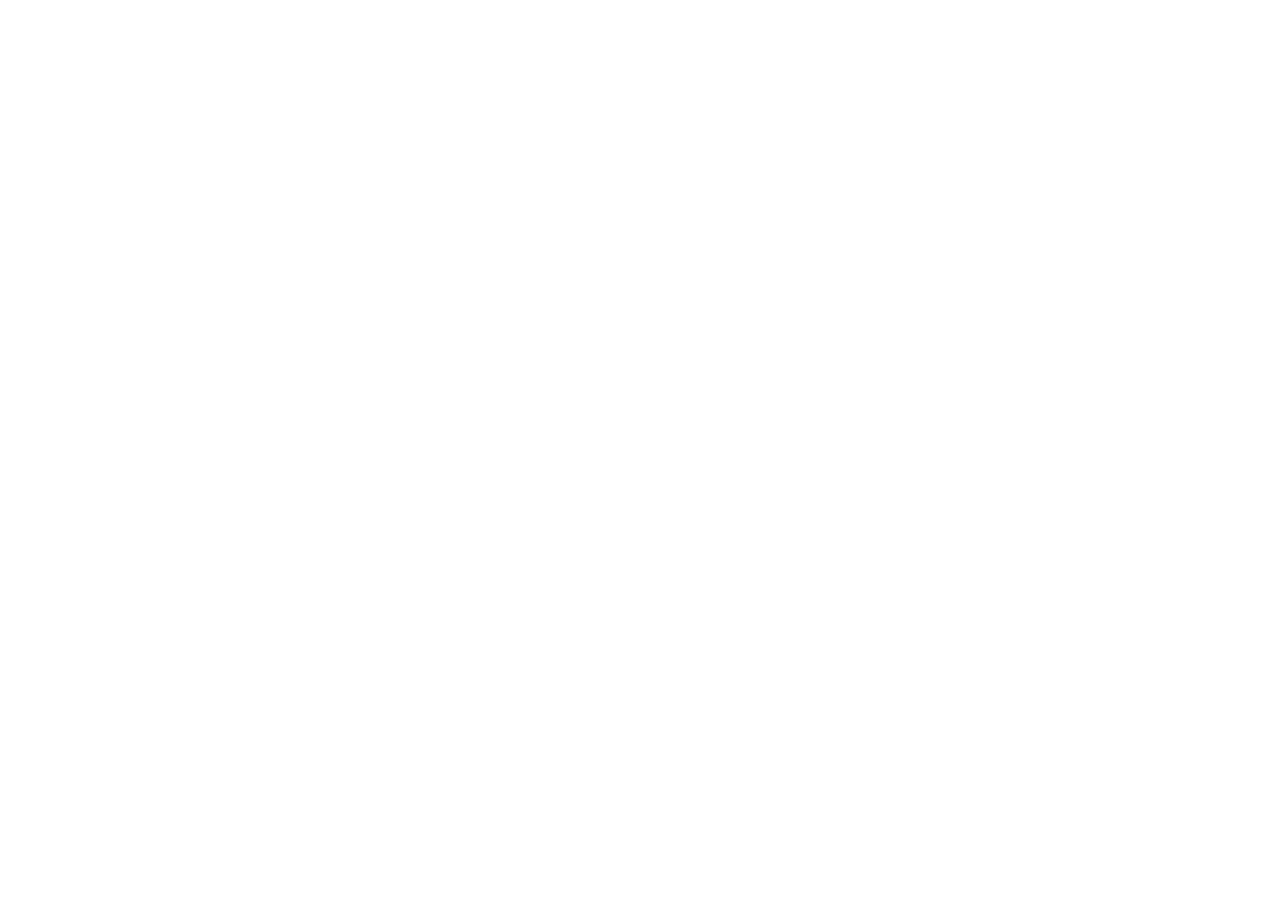
==== index.html @ ca71c36a "first att" ====
<!DOCTYPE html>
<html lang="en">
<head>
    <meta charset="UTF-8">
    <meta http-equiv="X-UA-Compatible" content="IE=edge">
    <meta name="viewport" content="width=device-width, initial-scale=1.0">
    <title>Document</title>
</head>
<body>
    
</body>
</html>
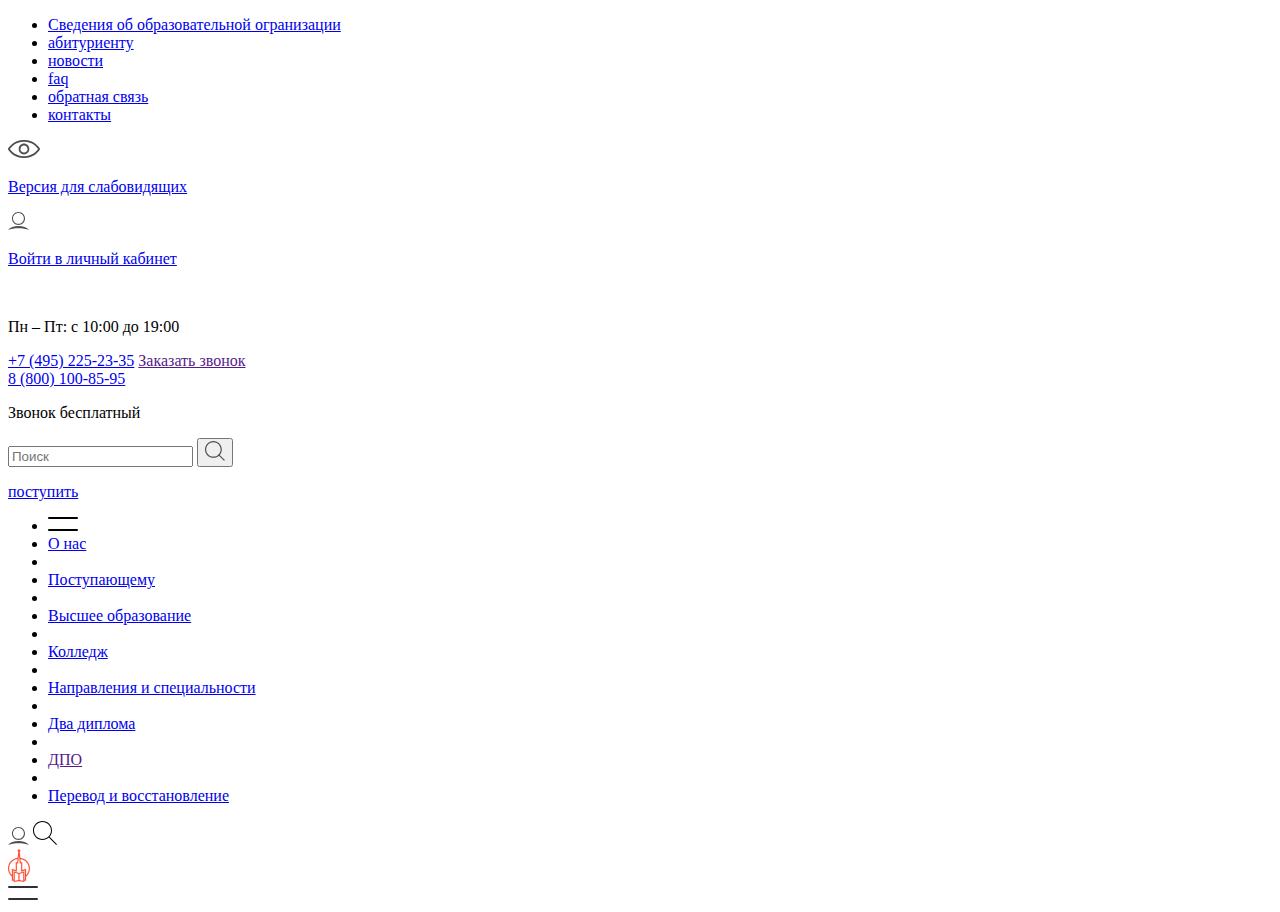
==== commit 9bd99801: "header of lev" ====
--- a/index.html
+++ b/index.html
@@ -1,12 +1,243 @@
 <!DOCTYPE html>
-<html lang="en">
-<head>
-    <meta charset="UTF-8">
-    <meta http-equiv="X-UA-Compatible" content="IE=edge">
-    <meta name="viewport" content="width=device-width, initial-scale=1.0">
-    <title>Document</title>
+<html lang="ru">
+    <head>
+    <meta charset="UTF-8" />
+    <base href="https://moi.edu.ru/" />
+    <meta name="format-detection" content="telephone=no" />
+    <meta http-equiv="X-UA-Compatible" content="IE=Edge">
+    <meta id="viewport" name="viewport" content="width=device-width, initial-scale=1.0">
+    <title>Главная_v2</title>
+    
+    
+    
+    
+    <link rel="stylesheet" href="https://cdn.synergy.ru/libs/bootstrap/bootstrap-4.5.2.min.css">
+    <link rel="stylesheet" href="https://cdn.synergy.ru/libs/fancybox/jquery.fancybox-3.5.7.min.css" />
+    <link rel="stylesheet" href="https://cdn.synergy.ru/libs/swiper/swiper-5.4.5.min.css" />
+    
+    <link rel="shortcut icon" type="image/png" href="assets/template/images/favicon.png" />
+    <link rel="shortcut icon" type="image/x-icon" href="assets/template/images/favicon.ico" />
+    
+    <link href="assets/template/v2/css/PTSans/stylesheet.css" rel="stylesheet">
+
+    <!--<link rel="stylesheet" href="assets/template/v2/bvi/bvi.min.css">-->
+    <link rel="stylesheet" href="assets/template/stylesheets/bvi.min.css?ver=1309" type="text/css" />
+    
+    <link rel="stylesheet" href="assets/template/v2/css/styles.css">
+    <link rel="stylesheet" href="assets/template/v2/css/responsive.css">
+    
+    <meta name="yandex-verification" content="06aded32ac8b2ea3" />
+    <meta name="facebook-domain-verification" content="cna2yokd0m291h0sfp21q0v42m8prp" />
+    
+    <!-- Google Tag Manager -->
+    <script>
+        (function(w,d,s,l,i){w[l]=w[l]||[];w[l].push({'gtm.start':new Date().getTime(),event:'gtm.js'});
+        var f=d.getElementsByTagName(s)[0],j=d.createElement(s),dl=l!='dataLayer'?'&l='+l:'';
+        j.async=true;j.src='https://www.googletagmanager.com/gtm.js?id='+i+dl;
+        f.parentNode.insertBefore(j,f);})(window,document,'script','dataLayer','GTM-N5XRLZ');
+    </script>
+    <!-- End Google Tag Manager -->
 </head>
-<body>
-    
-</body>
-</html>+    <body class="no-gtm">
+        <div class="wrapper">
+            <header class="header">
+    <div class="header__top">
+        <div class="container">
+            <div class="header__top-navbar">
+                
+                <ul class="menu">
+    <li><a href="sveden">Сведения об образовательной огранизации</a></li>
+    <li><a href="abitur">абитуриенту</a></li>
+    <li><a href="ob-institute/novosti/">новости</a></li>
+    <li><a href="ob-institute/vopros-otvet-(faq)/">faq</a></li>
+    <li><a href="mailto:pk@moi.edu.ru">обратная связь</a></li>
+    <li><a href="ob-institute/kontaktyi/">контакты</a></li>
+</ul>
+                
+                <div class="options">
+                    <a href="#" class="header__top-version bvi-panel-open header__eye"> 
+                        <div class="icon">
+                            <svg width="32" height="18" viewBox="0 0 32 18" fill="none"
+                                 xmlns="http://www.w3.org/2000/svg">
+                                <path d="M16 0C4.88604 0 0.299733 8.217 0.109867 8.56656C-0.0366222 8.83656 -0.0366222 9.16344 0.109867 9.43308C0.299733 9.783 4.88604 18 16 18C27.114 18 31.7003 9.783 31.8901 9.43344C32.0366 9.16344 32.0366 8.83656 31.8901 8.56692C31.7003 8.217 27.114 0 16 0ZM16 16.2C7.25938 16.2 2.99876 10.6402 1.93458 9.00432C3.00196 7.39296 7.33369 1.8 16 1.8C24.7388 1.8 28.9998 7.35768 30.0654 8.99604C28.9973 10.6078 24.6656 16.2 16 16.2Z"
+                                      fill="#4F4F4F"/>
+                                <path d="M15.9993 3.6001C13.0585 3.6001 10.666 6.02254 10.666 9.0001C10.666 11.9777 13.0585 14.4001 15.9993 14.4001C18.9401 14.4001 21.3327 11.9777 21.3327 9.0001C21.3327 6.02254 18.9401 3.6001 15.9993 3.6001ZM15.9993 12.6001C14.0388 12.6001 12.4438 10.9851 12.4438 9.0001C12.4438 7.01506 14.0388 5.4001 15.9993 5.4001C17.9599 5.4001 19.5549 7.01506 19.5549 9.0001C19.5549 10.9851 17.9599 12.6001 15.9993 12.6001Z"
+                                      fill="#4F4F4F"/>
+                            </svg>
+                        </div>
+                        <p class="text">
+                            Версия для слабовидящих
+                        </p>
+                    </a>
+                    <div class="menu-li"></div>
+                    <a href="https://lms.moi.edu.ru/" target="_blank" class="header__top-lk_cabinet">
+                        <div class="icon">
+                            <svg width="21" height="18" viewBox="0 0 21 18" fill="none"
+                                 xmlns="http://www.w3.org/2000/svg">
+                                <path fill-rule="evenodd" clip-rule="evenodd"
+                                      d="M10.5001 12.9789C14.1041 12.9789 17.0257 10.0735 17.0257 6.48945C17.0257 2.90543 14.1041 0 10.5001 0C6.89619 0 3.97461 2.90543 3.97461 6.48945C3.97461 10.0735 6.89619 12.9789 10.5001 12.9789ZM10.4382 11.8158C13.4415 11.8158 15.8761 9.39456 15.8761 6.40788C15.8761 3.42119 13.4415 1 10.4382 1C7.4349 1 5.00024 3.42119 5.00024 6.40788C5.00024 9.39456 7.4349 11.8158 10.4382 11.8158Z"
+                                      fill="#4F4F4F"/>
+                                <path fill-rule="evenodd" clip-rule="evenodd"
+                                      d="M21 18.0001C18.1625 16.8916 14.4993 16.2237 10.5 16.2237C6.50068 16.2237 2.83748 16.8916 0 18.0001C2.03169 15.6524 5.97208 14.0605 10.5 14.0605C15.0279 14.0605 18.9683 15.6524 21 18.0001Z"
+                                      fill="#4F4F4F"/>
+                            </svg>
+                        </div>
+                        <p class="text">
+                            Войти в личный кабинет
+                        </p>
+                    </a>
+                </div>
+            </div>
+        </div>
+    </div>
+
+    <div class="header__middle">
+        <div class="container">
+            <div class="header__middle-navbar">
+                <div class="header__middle-logo">
+                    <a href="/"><img src="assets/template/v2/img/header/logo.svg" alt=""></a>
+                </div>
+                <div class="header__middle-time">
+                    <p class="text">Пн – Пт: с 10:00 до 19:00</p>
+                </div>
+                <div class="header__middle-phones">
+                    <div class="header__middle-phones_card">
+                        <a href="tel:+74952252335"><span class="phone">+7 (495) 225-23-35</span></a>
+                        <a href="" class="phone_order">Заказать звонок</a>
+                    </div>
+                    <div class="header__middle-phones_card">
+                        <a href="tel:88001008595"><span class="phone">8 (800) 100-85-95</span></a>
+                        <p class="phone_text">Звонок бесплатный</p>
+                    </div>
+                </div>
+                <div class="header__middle-search">
+                    
+                    <form action="poisk" method="get">
+    <input type="text" placeholder="Поиск" class="search_input" name="search" value="" id="search">
+    <input type="hidden" name="id" value="6" />
+    
+    <button class="icon_search" type="submit">
+        <svg width="20" height="20" viewBox="0 0 20 20" fill="none" xmlns="http://www.w3.org/2000/svg">
+            <path fill-rule="evenodd" clip-rule="evenodd"
+                  d="M8.40495 16.8099C13.0469 16.8099 16.8099 13.0469 16.8099 8.40495C16.8099 3.76302 13.0469 0 8.40495 0C3.76302 0 0 3.76302 0 8.40495C0 13.0469 3.76302 16.8099 8.40495 16.8099ZM8.40495 15.6092C12.3837 15.6092 15.6092 12.3837 15.6092 8.40495C15.6092 4.42616 12.3837 1.20071 8.40495 1.20071C4.42616 1.20071 1.20071 4.42616 1.20071 8.40495C1.20071 12.3837 4.42616 15.6092 8.40495 15.6092Z"
+                  fill="#4F4F4F"/>
+            <rect x="13.207" y="14.0566" width="1.20071" height="8.40495" rx="0.600353"
+                  transform="rotate(-45 13.207 14.0566)" fill="#4F4F4F"/>
+        </svg>
+    </button>
+</form>
+                    
+                </div>
+                <a href="#popup_order" data-fancybox data-options='{"touch" : false}' class="header__middle-link">
+                    <p>поступить</p>
+                </a>
+            </div>
+        </div>
+    </div>
+
+    <div class="header__bottom">
+        <div class="container">
+            <div class="header__bottom-navbar">
+                
+                <ul class="menu">
+    <li>
+        <svg class="bignav-submit" id="burger-menu-img" width="30" height="14" viewBox="0 0 30 14"
+             fill="none"
+             xmlns="http://www.w3.org/2000/svg">
+            <rect width="30" height="2" rx="1" fill="black"/>
+            <rect y="12" width="30" height="2" rx="1" fill="black"/>
+        </svg>
+        <svg display="none" class="bignav-submit" id="cross-bignav-close" width="20" height="19"
+             viewBox="0 0 24 23" fill="none"
+             xmlns="http://www.w3.org/2000/svg">
+            <rect width="30.0929" height="2.00619" rx="1.0031"
+                  transform="matrix(0.703372 0.710822 -0.703372 0.710822 1.41016 0.179688)"
+                  fill="black"/>
+            <rect width="30.0926" height="2.00617" rx="1.00309"
+                  transform="matrix(0.703711 -0.710487 0.703711 0.710487 0.416016 21.3828)"
+                  fill="black"/>
+        </svg>
+    </li>
+    
+    <li><a href="ob-institute/">О нас</a></li>
+<li>
+    <div class="menu-li"></div>
+</li>
+<li><a href="abitur/">Поступающему</a></li>
+<li>
+    <div class="menu-li"></div>
+</li>
+<li><a href="abitur/urovni-obrazovaniya/pervoe-vyisshee">Высшее образование</a></li>
+<li>
+    <div class="menu-li"></div>
+</li>
+<li><a href="college/">Колледж</a></li>
+<li>
+    <div class="menu-li"></div>
+</li>
+<li><a href="napravleniya-i-speczialnosti/">Направления и специальности</a></li>
+<li>
+    <div class="menu-li"></div>
+</li>
+<li><a href="abitur/urovni-obrazovaniya/vtoroe-vyisshee">Два диплома</a></li>
+<li>
+    <div class="menu-li"></div>
+</li>
+<li><a href="">ДПО</a></li>
+<li>
+    <div class="menu-li"></div>
+</li>
+<li><a href="abitur/urovni-obrazovaniya/perevod-iz-drugix-vuzov">Перевод и восстановление</a></li>
+    
+</ul>
+                
+            </div>
+        </div>
+    </div>
+
+    <div class="header__mobile">
+        <div class="container">
+            <div class="header__mobile-navbar">
+                <div class="header__mobile-logo-cabinet">
+                    <svg id="cabinet-icon" width="21" height="18" viewBox="0 0 21 18" fill="none" xmlns="http://www.w3.org/2000/svg">
+                        <path fill-rule="evenodd" clip-rule="evenodd"
+                              d="M10.5001 12.9789C14.1041 12.9789 17.0257 10.0735 17.0257 6.48945C17.0257 2.90543 14.1041 0 10.5001 0C6.89619 0 3.97461 2.90543 3.97461 6.48945C3.97461 10.0735 6.89619 12.9789 10.5001 12.9789ZM10.4382 11.8158C13.4415 11.8158 15.8761 9.39456 15.8761 6.40788C15.8761 3.42119 13.4415 1 10.4382 1C7.4349 1 5.00024 3.42119 5.00024 6.40788C5.00024 9.39456 7.4349 11.8158 10.4382 11.8158Z"
+                              fill="#4F4F4F"/>
+                        <path fill-rule="evenodd" clip-rule="evenodd"
+                              d="M21 18.0001C18.1625 16.8916 14.4993 16.2237 10.5 16.2237C6.50068 16.2237 2.83748 16.8916 0 18.0001C2.03169 15.6524 5.97208 14.0605 10.5 14.0605C15.0279 14.0605 18.9683 15.6524 21 18.0001Z"
+                              fill="#4F4F4F"/>
+                    </svg>
+                    <svg class="cabinet-submit" id="search-icon" width="24" height="24" xmlns="http://www.w3.org/2000/svg" fill-rule="evenodd" clip-rule="evenodd">
+                        <path d="M15.853 16.56c-1.683 1.517-3.911 2.44-6.353 2.44-5.243 0-9.5-4.257-9.5-9.5s4.257-9.5 9.5-9.5 9.5 4.257 9.5 9.5c0 2.442-.923 4.67-2.44 6.353l7.44 7.44-.707.707-7.44-7.44zm-6.353-15.56c4.691 0 8.5 3.809 8.5 8.5s-3.809 8.5-8.5 8.5-8.5-3.809-8.5-8.5 3.809-8.5 8.5-8.5z"/>
+                    </svg>
+                </div>
+                <div class="header__mobile-logo">
+                    <a href="/">
+                        <svg width="22" height="33" viewBox="0 0 22 33" fill="none" xmlns="http://www.w3.org/2000/svg">
+                            <path d="M14.2696 21.072V13.3074H12.8557L12.5153 10.0029C17.2152 10.7258 20.8086 14.7805 20.8086 19.5143C20.8086 21.989 19.8464 24.3378 18.1388 26.1163V19.8418L14.2696 21.072ZM16.949 30.5794H16.3948V22.2259L11.0011 24.0619L5.60691 22.2259V30.5794H5.05169V21.4479L8.91962 22.6794V14.4765H10.2172L10.9997 6.92389L11.781 14.4765H13.0789V22.6794L16.949 21.4479V30.5794ZM15.204 31.6371L11.5945 31.0906V25.0969L15.204 23.8684V31.6371ZM10.4033 31.0916L6.79665 31.6371V23.8684L10.4033 25.0953V31.0916ZM1.18988 19.5143C1.18988 14.7629 4.77485 10.7229 9.48388 10.0029L9.14351 13.3074H7.72744V21.072L3.86104 19.8418V26.1146C2.15204 24.3397 1.18988 22.0017 1.18988 19.5143ZM22 19.5143C22 14.105 17.8115 9.48025 12.3898 8.80356L11.7574 2.68842L12.7602 1.71276L10.9997 0L9.24085 1.71245L10.2405 2.68707L9.60785 8.80356C4.17829 9.4786 0 14.0825 0 19.5143C0 22.7 1.40399 25.6678 3.86104 27.7244V31.7487H5.60691V33L11.0011 32.1853L16.3948 33V31.7487H18.1388V27.726C20.5915 25.6687 22 22.684 22 19.5143Z"
+                                  fill="#FF5136"/>
+                        </svg>
+                    </a>
+                </div>
+                <div class="header__mobile-menu">
+                    <svg class="mobnav-submit" id="burger-menu-img-mob" width="30" height="14" viewBox="0 0 30 14"
+                         fill="none"
+                         xmlns="http://www.w3.org/2000/svg">
+                        <rect width="30" height="2" rx="1" fill="#303030"/>
+                        <rect y="12" width="30" height="2" rx="1" fill="#303030"/>
+                    </svg>
+                    <svg display="none" class="mobnav-submit" id="cross-mobnav-close" width="24" height="23"
+                         viewBox="0 0 24 23" fill="none"
+                         xmlns="http://www.w3.org/2000/svg">
+                        <rect width="30.0929" height="2.00619" rx="1.0031"
+                              transform="matrix(0.703372 0.710822 -0.703372 0.710822 1.41016 0.179688)" fill="black"/>
+                        <rect width="30.0926" height="2.00617" rx="1.00309"
+                              transform="matrix(0.703711 -0.710487 0.703711 0.710487 0.416016 21.3828)" fill="black"/>
+                    </svg>
+                </div>
+            </div>
+            
+        </div>
+    </div>
+    
+</header>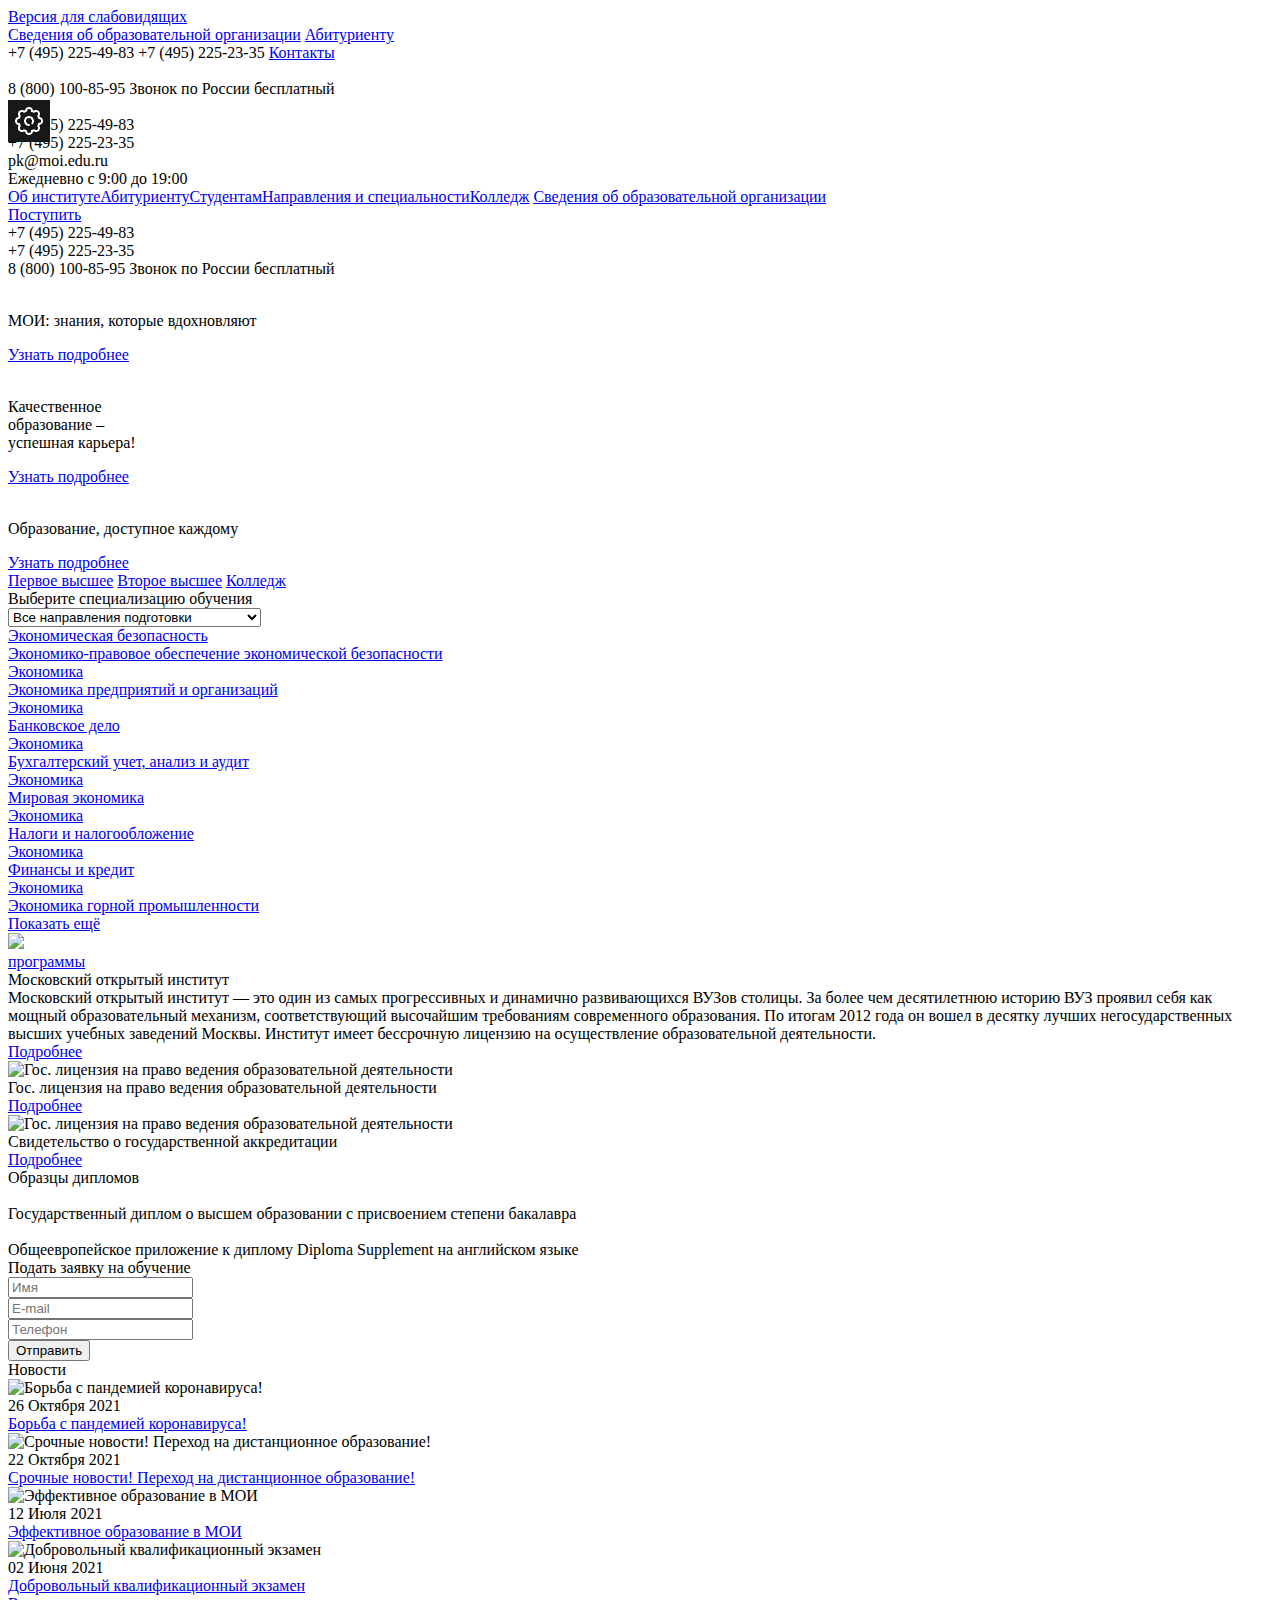
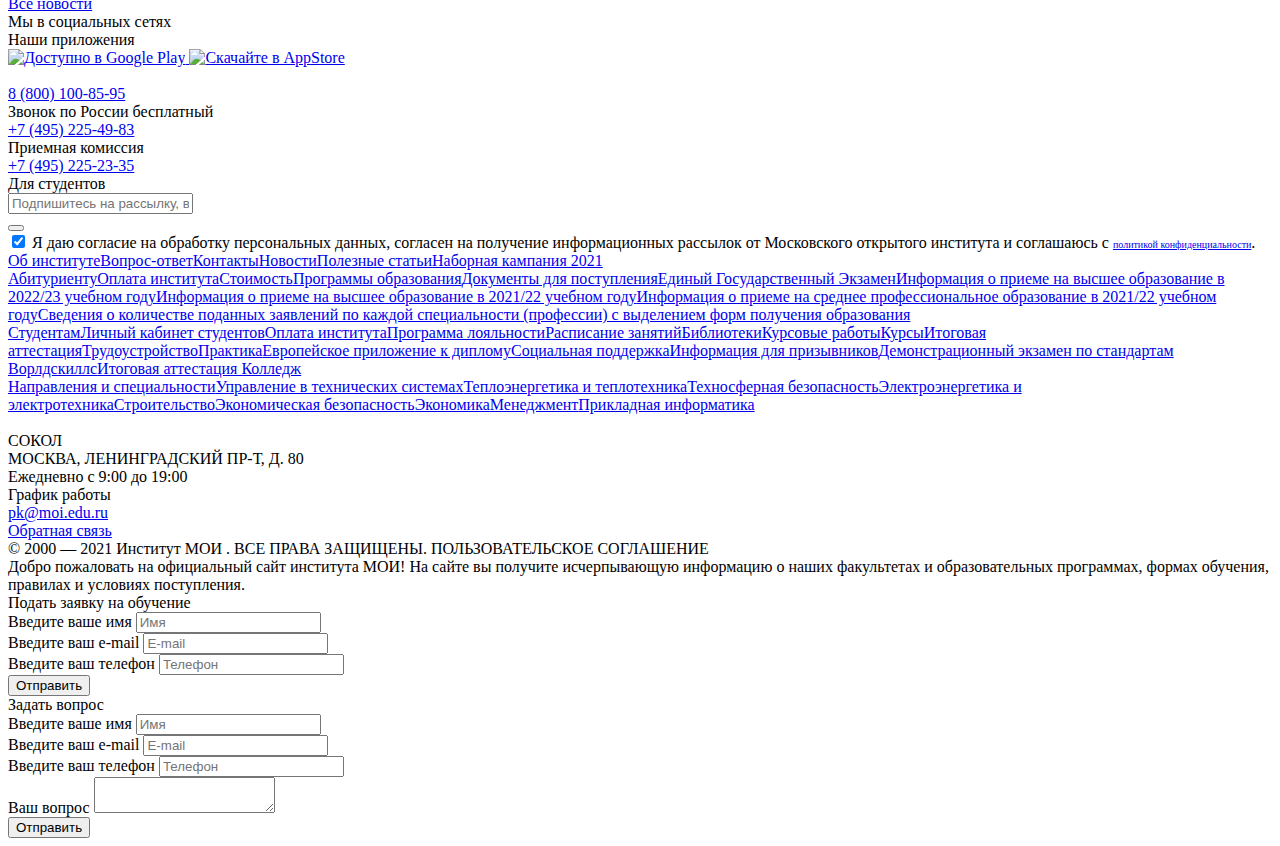
==== commit ae3ac951: "back to main design" ====
--- a/index.html
+++ b/index.html
@@ -1,243 +1,1522 @@
+
 <!DOCTYPE html>
 <html lang="ru">
     <head>
-    <meta charset="UTF-8" />
-    <base href="https://moi.edu.ru/" />
-    <meta name="format-detection" content="telephone=no" />
-    <meta http-equiv="X-UA-Compatible" content="IE=Edge">
-    <meta id="viewport" name="viewport" content="width=device-width, initial-scale=1.0">
-    <title>Главная_v2</title>
+        <meta name="facebook-domain-verification" content="cna2yokd0m291h0sfp21q0v42m8prp" />
+        <base href="https://moi.edu.ru/" />
+        <meta charset="UTF-8" />
+        <meta name="format-detection" content="telephone=no" />
+        <meta id="viewport" name="viewport" content="width=device-width, initial-scale=1.0">
+        <title>Московский Открытый Институт официальный сайт</title>
+        <meta name="description" content="Московский Открытый Институт сайт образовательной организации. Высшее учебное заведение, специализирующееся на предоставлении образовательных услуг по техническим и экономическим направлениям">
+        <link rel="canonical" href="https://moi.edu.ru/"/>
+        <link rel="stylesheet" href="assets/template/stylesheets/bootstrap.min.css" />
+        <link rel="stylesheet" href="assets/template/stylesheets/jquery.fancybox.min.css" />
+        <link rel="stylesheet" href="assets/template/stylesheets/styles.css?ver=09102022" type="text/css" rel="stylesheet" />
+        <link rel="stylesheet" href="assets/additional.css?ver=2" type="text/css" rel="stylesheet" />
+        <link rel="shortcut icon" type="image/png" href="assets/template/images/favicon.png" />
+        <link rel="shortcut icon" type="image/x-icon" href="assets/template/images/favicon.ico" />
+        <link rel="stylesheet" href="assets/template/stylesheets/table-scrolled.css" type="text/css" />
+        <link rel="stylesheet" href="assets/template/stylesheets/bvi.min.css?ver=1308" type="text/css" />
+        <link rel="stylesheet" href="assets/template/stylesheets/new-style.css?v=19012021" type="text/css" />
+        <link rel="stylesheet" href="//code.jquery.com/ui/1.12.1/themes/base/jquery-ui.css" />
+        <link rel="stylesheet" href="assets/template/stylesheets/reviews.css" />
+        
+        <link rel="stylesheet" href="assets/template/stylesheets/css/main.css?v=604095" type="text/css" />
+        
+        
+        
+        
+        
+        
+        <meta name="yandex-verification" content="06aded32ac8b2ea3" />
+        <!-- Google Tag Manager -->
+        <script>(function(w,d,s,l,i){w[l]=w[l]||[];w[l].push({'gtm.start':new Date().getTime(),event:'gtm.js'});var f=d.getElementsByTagName(s)[0],j=d.createElement(s),dl=l!='dataLayer'?'&l='+l:'';j.async=true;j.src='https://www.googletagmanager.com/gtm.js?id='+i+dl;f.parentNode.insertBefore(j,f);})(window,document,'script','dataLayer','GTM-N5XRLZ');</script>
+        <!-- End Google Tag Manager -->
+        
+        <!-- Matomo Tag Manager -->
+        <script type="text/javascript">
+        var _mtm = window._mtm = window._mtm || [];
+        _mtm.push(
+        
+        {'mtm.startTime': (new Date().getTime()), 'event': 'mtm.Start'}
+        );
+        var d=document, g=d.createElement('script'), s=d.getElementsByTagName('script')[0];
+        g.type='text/javascript'; g.async=true; g.src='https://matomo.synergy.ru/js/container_3be7G1HM.js'; s.parentNode.insertBefore(g,s);
+        </script>
+        <!-- End Matomo Tag Manager -->
+        
+        <script>
+        var _paq = window._paq = window._paq || [];
+        /* tracker methods like "setCustomDimension" should be called before "trackPageView" */
+        _paq.push(['trackPageView']);
+        _paq.push(['enableLinkTracking']);
+        (function()
+        
+        { var u="https://matomo.synergy.ru/"; _paq.push(['setTrackerUrl', u+'matomo.php']); _paq.push(['setSiteId', '1']); var d=document, g=d.createElement('script'), s=d.getElementsByTagName('script')[0]; g.type='text/javascript'; g.async=true; g.src=u+'matomo.js'; s.parentNode.insertBefore(g,s); }
+        )();
+        </script>
+        
+    <link rel="stylesheet" href="/assets/components/ajaxform/css/default.css" type="text/css" />
+</head>
+    <body>
+        <!-- Matomo Image Tracker -->
+        <noscript><p><img src="https://matomo.synergy.ru/matomo.php?idsite=1&rec=1" style="border:0" alt=""></p></noscript>
+        <!-- end Matomo Image Tracker -->
+        
+        <!-- Google Tag Manager (noscript) -->
+        <noscript><iframe src="https://www.googletagmanager.com/ns.html?id=GTM-N5XRLZ" height="0" width="0" style="display:none;visibility:hidden"></iframe></noscript>
+        <!-- End Google Tag Manager (noscript) -->
+        
+        <div class="body-wrap">
+    <img height="1" width="1" src="https://manalyticshub.com/m/watch?type=2&token=335424e6-0250-44ee-903a-a98f2cbc35eb" style="display: none">
+    <script type="text/javascript" src="https://manalyticshub.com/m/watchjs?token=e9911597-fa33-44b4-a231-df56d5307f28" charset="UTF-8"></script>
+    <header class="m_container header">
+        <div class="header__row">
+            <div class="header__top_line">
+                <div class="head__conteiner">
+                    <a class="bvi-panel-open header__eye" href="#" itemprop="copy">Версия для слабовидящих</a>
+                    <div class="header__menu-item">
+                        <a class="header__phone_about" href="sveden">Сведения об образовательной организации</a>
+                        <a class="header__phone_about" href="abitur">Абитуриенту</a>
+                    </div>
+                    <div class="header__phone">
+                        +7 (495) 225-49-83 +7 (495) 225-23-35
+                        <a class="header__phone_item header__phone_item_contacts header__phone-item" href="ob-institute/kontaktyi/">Контакты</a>
+                        <div class="finder header__phone-item">
+                            <a class="finder__icon" href="poisk"><i class="fa fa-search"></i></a>
+                        </div>
+                        <br>
+                        <div class="top-phone-3">8 (800) <span>100-85-95</span> 
+Звонок по России бесплатный</div>
+                    </div>
+                </div>
+            </div>
+            <div class="head__conteiner py-0">
+                <div class="logo">
+                    <a href="/"><img alt="" src="assets/template/images/logo.png"></a>
+                </div>
+                <div class="header-contacts print">
+                    <div class="print-phones">
+                        +7 (495) 225-49-83
+                        <br>
+                        +7 (495) 225-23-35
+                    </div>
+                    <div class="print-mail">
+                        pk@moi.edu.ru
+                        <br>
+                        Ежедневно с 9:00 до 19:00
+                    </div>
+                </div>
+                <div class="header__gamb noprint"><i class="fa fa-bars"></i></div>
+                <div class="header__gamb_content">
+                    <div class="menu">
+                        <a  class="menu__item first" href="ob-institute/">Об институте</a><a  class="menu__item" href="abitur/">Абитуриенту</a><a  class="menu__item" href="studentam/">Студентам</a><a  class="menu__item" href="napravleniya-i-speczialnosti/">Направления и специальности</a><a  class="menu__item last" href="college/">Колледж</a>
+                        <a class="menu__item d-mobile" href="sveden">Сведения об образовательной организации</a>
+                        <div class="menu__item menu__item--button">
+                            <a class="main_btn" data-target="#modal_form" data-toggle="modal" href="#">Поступить</a>
+                        </div>
+                        <div class="menu__item empty d-mobile">
+                            +7 (495) 225-49-83 <br> +7 (495) 225-23-35
+                        </div>
+                        <div class="menu__item empty d-mobile"><div class="top-phone-3">8 (800) <span>100-85-95</span> 
+Звонок по России бесплатный</div></div>
+                    </div>
+                </div>
+            </div>
+        </div>
+    </header>
+<div class="m_container">
+	<div class="main_slider__wrap">
+		<div class="main_slider">
+		    <div class="main_slider__item ">
+	<div class="main_slider__img">
+		<img alt="" src="assets/template/images/distancionnoe_obuchenie_v_moi.jpg">
+	</div>
+	<div class="main_slider__text_wrap">
+		<div class="m_row">
+		    
+			<div class="main_slider__text">
+				<p>МОИ: знания, которые вдохновляют</p>
+			</div>
+			
+			<a class="main_slider__btn main_btn main_btn--shadow" href="napravleniya-i-speczialnosti/">Узнать подробнее</a>
+		</div>
+	</div>
+</div><div class="main_slider__item ">
+	<div class="main_slider__img">
+		<img alt="" src="assets/images/obuchenie_v_moskovskom _VUZe.jpg">
+	</div>
+	<div class="main_slider__text_wrap">
+		<div class="m_row">
+		    
+			<div class="main_slider__text">
+				<p>Качественное <br>образование – <br>успешная карьера! </p>
+			</div>
+			
+			<a class="main_slider__btn main_btn main_btn--shadow" href="ob-institute/">Узнать подробнее</a>
+		</div>
+	</div>
+</div><div class="main_slider__item main_slider__item_min-text">
+	<div class="main_slider__img">
+		<img alt="" src="assets/images/obrazovanie_dlya_studentov.jpg">
+	</div>
+	<div class="main_slider__text_wrap">
+		<div class="m_row">
+		    
+			<div class="main_slider__text">
+				<p>Образование, доступное каждому</p>
+			</div>
+			
+			<a class="main_slider__btn main_btn main_btn--shadow" href="abitur/preimushhestva-moi">Узнать подробнее</a>
+		</div>
+	</div>
+</div>
+		</div>
+		<div class="main_slider__nav"></div>
+		<div class="main_slider__dots"></div>
+	</div>
+</div>
+<div class="m_container education_menu_block__wrap">
+	<div class="m_row">
+		<div class="education_menu_block">
+			<a class="education_menu_block__item" href="abitur/urovni-obrazovaniya/pervoe-vyisshee">Первое высшее</a>
+			<a class="education_menu_block__item" href="abitur/urovni-obrazovaniya/vtoroe-vyisshee">Второе высшее</a> 
+			<a class="education_menu_block__item" href="college/">Колледж</a>
+			<!--<a class="education_menu_block__item" href="">Дополнительное образование</a>-->
+		</div>
+	</div>
+</div>
+
+<div class="m_container specialty_block__wrap">
+	<div class="m_row">
+		<div class="title title--new">
+			Выберите специализацию обучения
+		</div>
+		
+		<div class="specialty_block__dropdown_wrap">
+    	    <form class="specialty_block__dropdown ajax-form">
+        		<select class="beaut_drop" name="parent">
+        			<option value="0" selected="selected">
+        				Все направления подготовки
+        			</option>
+        			<option value="508" >Управление в технических системах</option>
+<option value="448" >Теплоэнергетика и теплотехника</option>
+<option value="502" >Техносферная безопасность</option>
+<option value="447" >Электроэнергетика и электротехника</option>
+<option value="442" >Строительство</option>
+<option value="412" >Экономическая безопасность</option>
+<option value="8" >Экономика</option>
+<option value="7" >Менеджмент</option>
+<option value="9" >Прикладная информатика</option>
+        		</select>
+        	</form>
+        	<div class="form_items_container">
+        	    
+        	</div>
+    	</div>
+		
+		
+		<div class="specialty_block ajax-container">
+		    <a class="specialty_block__item ajax-item" href="napravleniya-i-speczialnosti/ekonomicheskaya-bezopasnost/ekonomiko-pravovoe-obespechenie-ekonomicheskoj-bezopasnosti-2">
+    <div class="specialty_block__img" style="background-image: url('/assets/components/phpthumbof/cache/ekbez-b.263924a686761ed06a18b772be7c945c.jpg'); background-size: cover; background-position: center;">
+         
+    </div>
+    <div class="specialty_block__text">
+    	<div class="specialty_block__spec">
+    		Экономическая безопасность
+    	</div>
+    	<div class="specialty_block__prog">
+    		Экономико-правовое обеспечение экономической безопасности
+    	</div>
+    </div>
+</a>
+<a class="specialty_block__item ajax-item" href="napravleniya-i-speczialnosti/ekonomika/economica-predriyatia">
+    <div class="specialty_block__img" style="background-image: url('/assets/components/phpthumbof/cache/ek.263924a686761ed06a18b772be7c945c.jpg'); background-size: cover; background-position: center;">
+         
+    </div>
+    <div class="specialty_block__text">
+    	<div class="specialty_block__spec">
+    		Экономика
+    	</div>
+    	<div class="specialty_block__prog">
+    		Экономика предприятий и организаций
+    	</div>
+    </div>
+</a>
+<a class="specialty_block__item ajax-item" href="napravleniya-i-speczialnosti/ekonomika/bankovskoe-delo">
+    <div class="specialty_block__img" style="background-image: url('/assets/components/phpthumbof/cache/1bank.263924a686761ed06a18b772be7c945c.jpg'); background-size: cover; background-position: center;">
+         
+    </div>
+    <div class="specialty_block__text">
+    	<div class="specialty_block__spec">
+    		Экономика
+    	</div>
+    	<div class="specialty_block__prog">
+    		Банковское дело
+    	</div>
+    </div>
+</a>
+<a class="specialty_block__item ajax-item" href="napravleniya-i-speczialnosti/ekonomika/buxgalterskij-uchet-analiz-i-audit">
+    <div class="specialty_block__img" style="background-image: url('/assets/components/phpthumbof/cache/buh-audit.263924a686761ed06a18b772be7c945c.jpg'); background-size: cover; background-position: center;">
+         
+    </div>
+    <div class="specialty_block__text">
+    	<div class="specialty_block__spec">
+    		Экономика
+    	</div>
+    	<div class="specialty_block__prog">
+    		Бухгалтерский учет, анализ и аудит
+    	</div>
+    </div>
+</a>
+<a class="specialty_block__item ajax-item" href="napravleniya-i-speczialnosti/ekonomika/mirovaya-ekonomika">
+    <div class="specialty_block__img" style="background-image: url('/assets/components/phpthumbof/cache/world_economy.263924a686761ed06a18b772be7c945c.jpg'); background-size: cover; background-position: center;">
+         
+    </div>
+    <div class="specialty_block__text">
+    	<div class="specialty_block__spec">
+    		Экономика
+    	</div>
+    	<div class="specialty_block__prog">
+    		Мировая экономика
+    	</div>
+    </div>
+</a>
+<a class="specialty_block__item ajax-item" href="napravleniya-i-speczialnosti/ekonomika/nalogi-i-nalogooblozhenie">
+    <div class="specialty_block__img" style="background-image: url('/assets/components/phpthumbof/cache/nalog-obloj.263924a686761ed06a18b772be7c945c.jpg'); background-size: cover; background-position: center;">
+         
+    </div>
+    <div class="specialty_block__text">
+    	<div class="specialty_block__spec">
+    		Экономика
+    	</div>
+    	<div class="specialty_block__prog">
+    		Налоги и налогообложение
+    	</div>
+    </div>
+</a>
+<a class="specialty_block__item ajax-item" href="napravleniya-i-speczialnosti/ekonomika/finansyi-i-kredit">
+    <div class="specialty_block__img" style="background-image: url('/assets/components/phpthumbof/cache/finance-kredit.263924a686761ed06a18b772be7c945c.jpg'); background-size: cover; background-position: center;">
+         
+    </div>
+    <div class="specialty_block__text">
+    	<div class="specialty_block__spec">
+    		Экономика
+    	</div>
+    	<div class="specialty_block__prog">
+    		Финансы и кредит
+    	</div>
+    </div>
+</a>
+<a class="specialty_block__item ajax-item" href="napravleniya-i-speczialnosti/ekonomika/ekonomika-gornoj-promyishlennosti">
+    <div class="specialty_block__img" style="background-image: url('/assets/components/phpthumbof/cache/gora.263924a686761ed06a18b772be7c945c.jpg'); background-size: cover; background-position: center;">
+         
+    </div>
+    <div class="specialty_block__text">
+    	<div class="specialty_block__spec">
+    		Экономика
+    	</div>
+    	<div class="specialty_block__prog">
+    		Экономика горной промышленности
+    	</div>
+    </div>
+</a><div class="ajax-filter-count" data-count="30">
+<a href="#" class="more_btn specialty_block__btn ajax-more"><div class="text">Показать ещё</div> <span><img src="assets/template/images/Cross.svg"></span> <div class="text">программы</div></a></div>
+		</div>
+	</div>
+</div>
+<div class="m_container infore_block__wrap">
+    <div class="m_row">
+        <div class="infore_block">
+            <div class="infore_block__left">
+            	<div class="infore_block__left_content">
+            		<div class="infore_block__main_title title_big title_big--in_darck">
+            			<span>Московский</span> <span>открытый</span> <span>институт</span>
+            		</div>
+            		<div class="infore_block__text">
+            		    Московский открытый институт — это один из самых прогрессивных и динамично развивающихся ВУЗов столицы. За более чем десятилетнюю историю ВУЗ проявил себя как мощный образовательный механизм, соответствующий высочайшим требованиям современного образования. По итогам 2012 года он вошел в десятку лучших негосударственных высших учебных заведений Москвы. Институт имеет бессрочную лицензию на осуществление образовательной деятельности.
+            		</div>
+            		<a class="infore_block__btn main_btn main_btn--shadow" href="sveden">Подробнее</a>
+            		<div class="infore_block__presentation" style="display: none;">
+            			<div class="infore_block__presentation_icon"></div>
+            			<div class="infore_block__presentation_title"></div>
+            		</div>
+            	</div>
+            </div>
+            <div class="infore_block__right">
+                <div class="infore_block__doc">
+                    <div class="infore_block__doc_item">
+	<div class="infore_block__doc_img">
+		<img alt="Гос. лицензия на право ведения образовательной деятельности" src="assets/template/images/infore_block__doc_img.jpg">
+	</div>
+	<div class="infore_block__doc_text_wrap">
+		<div class="infore_block__doc_text">
+			Гос. лицензия на право ведения образовательной деятельности
+		</div>
+	</div>
+	<a class="main_btn main_btn--shadow" href="assets/File/students/documents_pk/lizenzia-2017.pdf" target="_blank">Подробнее</a>
+</div>
+
+<div class="infore_block__doc_item">
+	<div class="infore_block__doc_img">
+		<img alt="Гос. лицензия на право ведения образовательной деятельности" src="assets/template/images/infore_block__doc_img2.jpg">
+	</div>
+	<div class="infore_block__doc_text_wrap">
+		<div class="infore_block__doc_text">
+			Свидетельство о государственной аккредитации
+		</div>
+	</div>
+	<a class="main_btn main_btn--shadow" href="https://moi.edu.ru/ob-institute/novosti/polucheno-svidetelstvo-o-gosudarstvennoj-akkreditaczii!" target="_blank">Подробнее</a>
+</div>
+                </div> 
+            </div> 
+        </div>   
+    </div>
+</div> 
+<div class="m_container light_bg">
+	<div class="m_row">
+		<div class="title">
+			Образцы дипломов
+		</div>
+		<div class="diploms">
+		    <div class="diploms__item">
+	<div class="diploms__img">
+		<img alt="" src="assets/template/images/diplom1.png">
+		<a href="assets/images/bacalavr.jpg" data-fancybox="diploms"><div class="diploms__zoom"></div></a>
+	</div>
+	<div class="diploms__text">
+		Государственный диплом о высшем образовании с присвоением степени бакалавра
+	</div>
+</div><div class="diploms__item">
+	<div class="diploms__img">
+		<img alt="" src="assets/template/images/diplom2.png">
+		<a href="assets/images/europe.jpg" data-fancybox="diploms"><div class="diploms__zoom"></div></a>
+	</div>
+	<div class="diploms__text">
+		Общеевропейское приложение к диплому Diploma Supplement на английском языке
+	</div>
+</div>
+		</div>
+	</div>
+</div>
+
+<div class="m_container application__wrap">
+	<div class="m_row">
+		<div class="application">
+			<div class="application__title">
+				Подать заявку на&nbsp;обучение
+			</div>
+			<form method="post" action="https://syn.su/lander.php?r=land/index&unit=moi&type=univer&land=moi.edu.ru&version=index&form=footer&quote_id=3922" class="application__form ajax_form" data-redirect="vasha-zayavka-prinyata">
+				<div class="application__col" gr>
+					<input name="name" class="standart application__input" placeholder="Имя" type="text">
+					<div class="error_name"></div>
+				</div>
+				<div class="application__col">
+					<input name="email" class="standart application__input" placeholder="Е-mail" type="text">
+					<div class="error_email"></div>
+				</div>
+				<div class="application__col">
+					<input name="phone" class="standart application__input" placeholder="Телефон" type="tel">
+					<div class="error_phone"></div>
+				</div>
+				<div class="application__col">
+					<button type="submit" class="main_btn application__btn">Отправить</button>
+				</div>
+			
+	<input type="hidden" name="af_action" value="832c0b70159f2154f078035602739ff8" />
+</form>
+		</div>
+	</div>
+</div>
+<div class="m_container">
+	<div class="m_row">
+		<div class="title_light title_light--uppercase">
+        	Новости
+        </div>
+        <div class="news">
+            <div class="news__left_side news__main">
+    <div class="news__main_img" assets/images/news/predostoroznost-covid.png>
+        <img alt="Борьба с пандемией коронавируса!" src="assets/images/news/predostoroznost-covid.png" assets/images/news/predostoroznost-covid.png>
+    </div>
+    <div class="news__date">26 Октября 2021</div>
+    <a href="ob-institute/novosti/obrashhenie-ispolnitelnogo-direktora" class="news__main_title">Борьба с пандемией коронавируса!</a>
+</div>
+        	<div class="news__right_side"><div class="news__line">
+    <div class="news__img" assets/images/news/kovid-2021-distanczionnoe.png>
+        <img alt="Срочные новости! Переход на дистанционное образование!" src="assets/images/news/kovid-2021-distanczionnoe.png" assets/images/news/kovid-2021-distanczionnoe.png>
+    </div>
+    <div class="news__date">22 Октября 2021</div>
+    <a href="ob-institute/novosti/covid" class="news__title">Срочные новости! Переход на дистанционное образование!</a>
+</div>
+<div class="news__line">
+    <div class="news__img" assets/images/прорезаем рейтинги.png>
+        <img alt="Эффективное образование в МОИ" src="assets/images/прорезаем рейтинги.png" assets/images/прорезаем рейтинги.png>
+    </div>
+    <div class="news__date">12 Июля 2021</div>
+    <a href="ob-institute/novosti/rejting-moi" class="news__title">Эффективное образование в МОИ</a>
+</div>
+<div class="news__line">
+    <div class="news__img" assets/images/news/professional_moi.png>
+        <img alt="Добровольный квалификационный экзамен" src="assets/images/news/professional_moi.png" assets/images/news/professional_moi.png>
+    </div>
+    <div class="news__date">02 Июня 2021</div>
+    <a href="ob-institute/novosti/sovmestnyj-proekt-pravitelstva-moskvy-i-rosobrnadzora" class="news__title">Добровольный квалификационный экзамен</a>
+</div></div>
+        </div>
+        <a class="more_btn news__all" href="ob-institute/novosti/">Все новости</a>
+	</div>
+</div>
+<!-- https://sd.synergy.ru/Task/View/466627
+<div class="reviews">
+    <div class="m_row">
+        <div>
+            <div><h1>Отзывы наших выпускников</h1></div>
+
+            <div id="crsl">
+                
+                <div class="row">
+    <div class="col-md-8">
+        <div class="date">01.03.2019</div>
+        <div class="sphere"><b>Финансы и кредит | Экономика</b></div>
+        <div class="people">Фризель Татьяна</div>
+        <hr>
+        <p>Преподаватели очень отзывчивые, всегда разъяснят, расскажут. очень много вебинаров, электронная библиотека - в помощь! Все преподаватели высококвалифицированные специалисты! Очень много лекций, особенно с известными людьми, которые много добились и на которых нужно равняться. Атмосфера в Университете уникальная, очень приятная! Спасибо Вам!</p>
+    </div>
+    <div class="col-md-4">
+        
+        <div class="document">
+            <a class="inline" href="#img_1"><img src="/assets/File/reviews/11.jpg" class="img-fluid" alt="Финансы и кредит | Экономика - Отзыв"></a>
+            <div style="display:none"><div id="img_1" style="height:80%;"><img src="/assets/File/reviews/11.jpg" alt="Финансы и кредит | Экономика - Отзыв" style="height:100%;"></div></div>
+
+            <svg width="21" height="21" viewBox="0 0 21 21" fill="none" xmlns="http://www.w3.org/2000/svg" class="showfull">
+                <path d="M20.9318 0.540761C20.8425 0.327287 20.6728 0.15577 20.4593 0.0682766L20.1251 0H11.375C10.8938 0 10.5 0.391984 10.5 0.874986C10.5 1.35799 10.8938 1.74997 11.375 1.74997H18.0128L1.74998 18.0127V11.375C1.74998 10.892 1.35799 10.5 0.874988 10.5C0.391986 10.5 0 10.892 0 11.375V20.1285L0.0665148 20.4592L0.248494 20.7322L0.255487 20.7427L0.26248 20.7497L0.539001 20.9317L0.874988 21H9.62498C10.108 21 10.5 20.6063 10.5 20.125C10.5 19.6438 10.108 19.25 9.62498 19.25H2.98727L19.25 2.98726V9.62501C19.25 10.108 19.6438 10.5 20.125 10.5C20.6063 10.5 21 10.108 21 9.62501V0.874986L20.9318 0.540761Z" fill="#FF3000"/>
+            </svg>
+
+            <svg width="81" height="81" viewBox="0 0 81 81" fill="none" xmlns="http://www.w3.org/2000/svg" class="comment">
+                <path d="M16.4003 45.0568C16.4003 53.5254 19.7806 61.2031 25.2634 66.819C26.2013 66.9193 27.1535 66.9722 28.1181 66.9722H45.9108L55.1518 76.2131H58.3559V66.4058C70.3847 63.8829 79.418 53.2151 79.418 40.4363C79.418 25.781 67.5375 13.9004 52.8821 13.9004H47.5565C30.3494 13.9004 16.4003 27.8496 16.4003 45.0568Z" fill="#FF6600"/>
+                <path d="M19.5946 12.9154H15.0369C15.0369 8.79291 16.5555 6.59341 19.5936 6.31688V2.573C16.1301 4.19237 14.3965 7.74703 14.3965 13.241V21.4737C14.3965 21.9765 14.804 22.384 15.3068 22.384H19.5946C20.0973 22.384 20.5049 21.9765 20.5049 21.4737V13.8258C20.5049 13.3231 20.0973 12.9154 19.5946 12.9154Z" fill="#8C91A4"/>
+                <path d="M30.5702 21.4738V13.241C30.5702 7.74711 32.3038 4.1926 35.7673 2.57324V1.58289C29.4545 1.93789 26.2987 5.82431 26.2987 13.241V21.4738C26.2987 21.9765 26.7062 22.3841 27.209 22.3841H35.7683H31.4805C30.9779 22.3841 30.5702 21.9765 30.5702 21.4738Z" fill="white"/>
+                <path d="M36.6788 21.4737V13.8259C36.6788 13.3231 36.2713 12.9156 35.7685 12.9156H35.4823H31.2108C31.2108 8.7931 32.7294 6.5936 35.7676 6.31706V2.57318C32.304 4.19255 30.5704 7.74706 30.5704 13.241V21.4737C30.5704 21.9765 30.978 22.384 31.4807 22.384H35.7685C36.2713 22.384 36.6788 21.9765 36.6788 21.4737Z" fill="#8C91A4"/>
+                <path d="M19.5946 23.9662H11.0353C9.66099 23.9662 8.54297 22.8481 8.54297 21.4738V13.2409C8.54297 2.80934 14.5041 0.284422 19.5049 0.00313706C19.9388 -0.0207516 20.3644 0.134129 20.6805 0.432975C20.9966 0.731821 21.1756 1.14774 21.1756 1.58264V6.31687C21.1756 7.13509 20.5519 7.81821 19.7369 7.89241C18.9213 7.96661 17.1487 8.12766 16.7157 11.3333H19.5944C20.9687 11.3333 22.0867 12.4513 22.0867 13.8257V21.4737C22.0869 22.848 20.9689 23.9662 19.5946 23.9662ZM11.707 20.8019H18.9228V14.4974H15.0369C14.1631 14.4974 13.4549 13.7891 13.4549 12.9154C13.4549 7.56794 15.8931 5.66349 18.0116 5.01865V3.3553C14.944 3.92911 11.707 5.96202 11.707 13.2409V20.8019Z" fill="black"/>
+                <path d="M35.7683 23.9662H27.209C25.8347 23.9662 24.7167 22.8481 24.7167 21.4738V13.2409C24.7167 2.80934 30.6778 0.284422 35.6786 0.00313706C36.1122 -0.0207516 36.5381 0.134129 36.8542 0.432975C37.1703 0.731821 37.3494 1.14774 37.3494 1.58264V6.31687C37.3494 7.13509 36.7256 7.81821 35.9107 7.89241C35.095 7.96661 33.3225 8.12766 32.8894 11.3333H35.7683C37.1426 11.3333 38.2606 12.4513 38.2606 13.8257V21.4735C38.2608 22.848 37.1426 23.9662 35.7683 23.9662ZM27.8807 20.8021H35.0965V14.4974H31.2106C30.3368 14.4974 29.6286 13.7891 29.6286 12.9154C29.6286 7.56794 32.0668 5.66349 34.1853 5.01865V3.3553C31.1177 3.92911 27.8807 5.96202 27.8807 13.2409V20.8021Z" fill="black"/>
+                <path d="M43.9805 15.4826C43.5644 15.4826 43.1562 15.3133 42.862 15.0191C42.5677 14.7248 42.3984 14.3166 42.3984 13.9006C42.3984 13.4845 42.5677 13.0763 42.862 12.7821C43.1562 12.4878 43.5644 12.3185 43.9805 12.3185C44.3965 12.3185 44.8047 12.4878 45.099 12.7821C45.3932 13.0763 45.5625 13.4845 45.5625 13.9006C45.5625 14.3166 45.3932 14.7248 45.099 15.0191C44.8047 15.3133 44.3965 15.4826 43.9805 15.4826Z" fill="black"/>
+                <path d="M58.3561 80.9992C57.9443 80.9992 57.5397 80.8385 57.2371 80.5359L45.2554 68.5542H28.1179C12.6135 68.5542 0 55.9407 0 40.4363C0 35.6585 1.22054 30.939 3.52999 26.7879C3.9546 26.0244 4.9179 25.7496 5.68155 26.1746C6.44504 26.5994 6.71984 27.5627 6.2949 28.3261C4.24665 32.0082 3.16406 36.1956 3.16406 40.4363C3.16406 54.1958 14.3584 65.3901 28.1179 65.3901H45.9107C46.3303 65.3901 46.7327 65.5569 47.0294 65.8535L56.7737 75.5979V66.4056C56.7737 65.6572 57.2983 65.0111 58.031 64.8573C69.5069 62.4506 77.8359 52.18 77.8359 40.4363C77.8359 26.6767 66.6416 15.4824 52.8821 15.4824H50.8886C50.0148 15.4824 49.3065 14.7741 49.3065 13.9004C49.3065 13.0266 50.0148 12.3184 50.8886 12.3184H52.8821C68.3865 12.3185 81 24.9321 81 40.4363C81 46.9291 78.7342 53.2629 74.6201 58.2711C70.838 62.8755 65.662 66.1761 59.9378 67.6594V79.4172C59.9378 80.0571 59.5522 80.6339 58.9612 80.8787C58.7655 80.9598 58.5598 80.9992 58.3561 80.9992Z" fill="black"/>
+                <path d="M59.9689 31.2438H21.031C20.1573 31.2438 19.449 30.5356 19.449 29.6618C19.449 28.788 20.1573 28.0798 21.031 28.0798H59.9691C60.8428 28.0798 61.5511 28.788 61.5511 29.6618C61.5511 30.5356 60.8427 31.2438 59.9689 31.2438Z" fill="black"/>
+                <path d="M59.9689 39.6813H21.031C20.1573 39.6813 19.449 38.9731 19.449 38.0993C19.449 37.2255 20.1573 36.5173 21.031 36.5173H59.9691C60.8428 36.5173 61.5511 37.2255 61.5511 38.0993C61.5511 38.9731 60.8427 39.6813 59.9689 39.6813Z" fill="black"/>
+                <path d="M59.9689 48.1187H21.031C20.1573 48.1187 19.449 47.4103 19.449 46.5367C19.449 45.6631 20.1573 44.9547 21.031 44.9547H59.9691C60.8428 44.9547 61.5511 45.6631 61.5511 46.5367C61.5511 47.4103 60.8427 48.1187 59.9689 48.1187Z" fill="black"/>
+                <path d="M59.969 56.5563H39.214C38.3402 56.5563 37.632 55.8479 37.632 54.9743C37.632 54.1007 38.3402 53.3923 39.214 53.3923H59.969C60.8427 53.3923 61.551 54.1007 61.551 54.9743C61.551 55.8479 60.8427 56.5563 59.969 56.5563Z" fill="black"/>
+                <path d="M30.3128 56.5562H30.2874C29.4136 56.5562 28.7053 55.8477 28.7053 54.9741C28.7053 54.1005 29.4136 53.3921 30.2874 53.3921H30.3128C31.1866 53.3921 31.8949 54.1005 31.8949 54.9741C31.8949 55.8477 31.1866 56.5562 30.3128 56.5562Z" fill="black"/>
+            </svg>
+        </div>
+        
+    </div>
+</div>
+<div class="row">
+    <div class="col-md-8">
+        <div class="date">01.03.2019</div>
+        <div class="sphere"><b>Финансы и кредит | Экономика</b></div>
+        <div class="people">Басанец Олеся</div>
+        <hr>
+        <p>Очень все понравилось. Организация. Образование. Удобно совмещать с работой. Спасибо!</p>
+    </div>
+    <div class="col-md-4">
+        
+        <div class="document">
+            <a class="inline" href="#img_2"><img src="/assets/File/reviews/10.jpg" class="img-fluid" alt="Финансы и кредит | Экономика - Отзыв"></a>
+            <div style="display:none"><div id="img_2" style="height:80%;"><img src="/assets/File/reviews/10.jpg" alt="Финансы и кредит | Экономика - Отзыв" style="height:100%;"></div></div>
+
+            <svg width="21" height="21" viewBox="0 0 21 21" fill="none" xmlns="http://www.w3.org/2000/svg" class="showfull">
+                <path d="M20.9318 0.540761C20.8425 0.327287 20.6728 0.15577 20.4593 0.0682766L20.1251 0H11.375C10.8938 0 10.5 0.391984 10.5 0.874986C10.5 1.35799 10.8938 1.74997 11.375 1.74997H18.0128L1.74998 18.0127V11.375C1.74998 10.892 1.35799 10.5 0.874988 10.5C0.391986 10.5 0 10.892 0 11.375V20.1285L0.0665148 20.4592L0.248494 20.7322L0.255487 20.7427L0.26248 20.7497L0.539001 20.9317L0.874988 21H9.62498C10.108 21 10.5 20.6063 10.5 20.125C10.5 19.6438 10.108 19.25 9.62498 19.25H2.98727L19.25 2.98726V9.62501C19.25 10.108 19.6438 10.5 20.125 10.5C20.6063 10.5 21 10.108 21 9.62501V0.874986L20.9318 0.540761Z" fill="#FF3000"/>
+            </svg>
+
+            <svg width="81" height="81" viewBox="0 0 81 81" fill="none" xmlns="http://www.w3.org/2000/svg" class="comment">
+                <path d="M16.4003 45.0568C16.4003 53.5254 19.7806 61.2031 25.2634 66.819C26.2013 66.9193 27.1535 66.9722 28.1181 66.9722H45.9108L55.1518 76.2131H58.3559V66.4058C70.3847 63.8829 79.418 53.2151 79.418 40.4363C79.418 25.781 67.5375 13.9004 52.8821 13.9004H47.5565C30.3494 13.9004 16.4003 27.8496 16.4003 45.0568Z" fill="#FF6600"/>
+                <path d="M19.5946 12.9154H15.0369C15.0369 8.79291 16.5555 6.59341 19.5936 6.31688V2.573C16.1301 4.19237 14.3965 7.74703 14.3965 13.241V21.4737C14.3965 21.9765 14.804 22.384 15.3068 22.384H19.5946C20.0973 22.384 20.5049 21.9765 20.5049 21.4737V13.8258C20.5049 13.3231 20.0973 12.9154 19.5946 12.9154Z" fill="#8C91A4"/>
+                <path d="M30.5702 21.4738V13.241C30.5702 7.74711 32.3038 4.1926 35.7673 2.57324V1.58289C29.4545 1.93789 26.2987 5.82431 26.2987 13.241V21.4738C26.2987 21.9765 26.7062 22.3841 27.209 22.3841H35.7683H31.4805C30.9779 22.3841 30.5702 21.9765 30.5702 21.4738Z" fill="white"/>
+                <path d="M36.6788 21.4737V13.8259C36.6788 13.3231 36.2713 12.9156 35.7685 12.9156H35.4823H31.2108C31.2108 8.7931 32.7294 6.5936 35.7676 6.31706V2.57318C32.304 4.19255 30.5704 7.74706 30.5704 13.241V21.4737C30.5704 21.9765 30.978 22.384 31.4807 22.384H35.7685C36.2713 22.384 36.6788 21.9765 36.6788 21.4737Z" fill="#8C91A4"/>
+                <path d="M19.5946 23.9662H11.0353C9.66099 23.9662 8.54297 22.8481 8.54297 21.4738V13.2409C8.54297 2.80934 14.5041 0.284422 19.5049 0.00313706C19.9388 -0.0207516 20.3644 0.134129 20.6805 0.432975C20.9966 0.731821 21.1756 1.14774 21.1756 1.58264V6.31687C21.1756 7.13509 20.5519 7.81821 19.7369 7.89241C18.9213 7.96661 17.1487 8.12766 16.7157 11.3333H19.5944C20.9687 11.3333 22.0867 12.4513 22.0867 13.8257V21.4737C22.0869 22.848 20.9689 23.9662 19.5946 23.9662ZM11.707 20.8019H18.9228V14.4974H15.0369C14.1631 14.4974 13.4549 13.7891 13.4549 12.9154C13.4549 7.56794 15.8931 5.66349 18.0116 5.01865V3.3553C14.944 3.92911 11.707 5.96202 11.707 13.2409V20.8019Z" fill="black"/>
+                <path d="M35.7683 23.9662H27.209C25.8347 23.9662 24.7167 22.8481 24.7167 21.4738V13.2409C24.7167 2.80934 30.6778 0.284422 35.6786 0.00313706C36.1122 -0.0207516 36.5381 0.134129 36.8542 0.432975C37.1703 0.731821 37.3494 1.14774 37.3494 1.58264V6.31687C37.3494 7.13509 36.7256 7.81821 35.9107 7.89241C35.095 7.96661 33.3225 8.12766 32.8894 11.3333H35.7683C37.1426 11.3333 38.2606 12.4513 38.2606 13.8257V21.4735C38.2608 22.848 37.1426 23.9662 35.7683 23.9662ZM27.8807 20.8021H35.0965V14.4974H31.2106C30.3368 14.4974 29.6286 13.7891 29.6286 12.9154C29.6286 7.56794 32.0668 5.66349 34.1853 5.01865V3.3553C31.1177 3.92911 27.8807 5.96202 27.8807 13.2409V20.8021Z" fill="black"/>
+                <path d="M43.9805 15.4826C43.5644 15.4826 43.1562 15.3133 42.862 15.0191C42.5677 14.7248 42.3984 14.3166 42.3984 13.9006C42.3984 13.4845 42.5677 13.0763 42.862 12.7821C43.1562 12.4878 43.5644 12.3185 43.9805 12.3185C44.3965 12.3185 44.8047 12.4878 45.099 12.7821C45.3932 13.0763 45.5625 13.4845 45.5625 13.9006C45.5625 14.3166 45.3932 14.7248 45.099 15.0191C44.8047 15.3133 44.3965 15.4826 43.9805 15.4826Z" fill="black"/>
+                <path d="M58.3561 80.9992C57.9443 80.9992 57.5397 80.8385 57.2371 80.5359L45.2554 68.5542H28.1179C12.6135 68.5542 0 55.9407 0 40.4363C0 35.6585 1.22054 30.939 3.52999 26.7879C3.9546 26.0244 4.9179 25.7496 5.68155 26.1746C6.44504 26.5994 6.71984 27.5627 6.2949 28.3261C4.24665 32.0082 3.16406 36.1956 3.16406 40.4363C3.16406 54.1958 14.3584 65.3901 28.1179 65.3901H45.9107C46.3303 65.3901 46.7327 65.5569 47.0294 65.8535L56.7737 75.5979V66.4056C56.7737 65.6572 57.2983 65.0111 58.031 64.8573C69.5069 62.4506 77.8359 52.18 77.8359 40.4363C77.8359 26.6767 66.6416 15.4824 52.8821 15.4824H50.8886C50.0148 15.4824 49.3065 14.7741 49.3065 13.9004C49.3065 13.0266 50.0148 12.3184 50.8886 12.3184H52.8821C68.3865 12.3185 81 24.9321 81 40.4363C81 46.9291 78.7342 53.2629 74.6201 58.2711C70.838 62.8755 65.662 66.1761 59.9378 67.6594V79.4172C59.9378 80.0571 59.5522 80.6339 58.9612 80.8787C58.7655 80.9598 58.5598 80.9992 58.3561 80.9992Z" fill="black"/>
+                <path d="M59.9689 31.2438H21.031C20.1573 31.2438 19.449 30.5356 19.449 29.6618C19.449 28.788 20.1573 28.0798 21.031 28.0798H59.9691C60.8428 28.0798 61.5511 28.788 61.5511 29.6618C61.5511 30.5356 60.8427 31.2438 59.9689 31.2438Z" fill="black"/>
+                <path d="M59.9689 39.6813H21.031C20.1573 39.6813 19.449 38.9731 19.449 38.0993C19.449 37.2255 20.1573 36.5173 21.031 36.5173H59.9691C60.8428 36.5173 61.5511 37.2255 61.5511 38.0993C61.5511 38.9731 60.8427 39.6813 59.9689 39.6813Z" fill="black"/>
+                <path d="M59.9689 48.1187H21.031C20.1573 48.1187 19.449 47.4103 19.449 46.5367C19.449 45.6631 20.1573 44.9547 21.031 44.9547H59.9691C60.8428 44.9547 61.5511 45.6631 61.5511 46.5367C61.5511 47.4103 60.8427 48.1187 59.9689 48.1187Z" fill="black"/>
+                <path d="M59.969 56.5563H39.214C38.3402 56.5563 37.632 55.8479 37.632 54.9743C37.632 54.1007 38.3402 53.3923 39.214 53.3923H59.969C60.8427 53.3923 61.551 54.1007 61.551 54.9743C61.551 55.8479 60.8427 56.5563 59.969 56.5563Z" fill="black"/>
+                <path d="M30.3128 56.5562H30.2874C29.4136 56.5562 28.7053 55.8477 28.7053 54.9741C28.7053 54.1005 29.4136 53.3921 30.2874 53.3921H30.3128C31.1866 53.3921 31.8949 54.1005 31.8949 54.9741C31.8949 55.8477 31.1866 56.5562 30.3128 56.5562Z" fill="black"/>
+            </svg>
+        </div>
+        
+    </div>
+</div>
+<div class="row">
+    <div class="col-md-8">
+        <div class="date">01.03.2019</div>
+        <div class="sphere"><b>Прикладная информатика в экономике | Информатика</b></div>
+        <div class="people">Гарднер Сергей</div>
+        <hr>
+        <p>Благодарен за качественную подготовку материалов для обучения, удобную систему оценки знаний и огромную помощь кураторов в написании дипломного проекта. Спасибо.</p>
+    </div>
+    <div class="col-md-4">
+        
+        <div class="document">
+            <a class="inline" href="#img_3"><img src="/assets/File/reviews/6.jpg" class="img-fluid" alt="Прикладная информатика в экономике | Информатика - Отзыв"></a>
+            <div style="display:none"><div id="img_3" style="height:80%;"><img src="/assets/File/reviews/6.jpg" alt="Прикладная информатика в экономике | Информатика - Отзыв" style="height:100%;"></div></div>
+
+            <svg width="21" height="21" viewBox="0 0 21 21" fill="none" xmlns="http://www.w3.org/2000/svg" class="showfull">
+                <path d="M20.9318 0.540761C20.8425 0.327287 20.6728 0.15577 20.4593 0.0682766L20.1251 0H11.375C10.8938 0 10.5 0.391984 10.5 0.874986C10.5 1.35799 10.8938 1.74997 11.375 1.74997H18.0128L1.74998 18.0127V11.375C1.74998 10.892 1.35799 10.5 0.874988 10.5C0.391986 10.5 0 10.892 0 11.375V20.1285L0.0665148 20.4592L0.248494 20.7322L0.255487 20.7427L0.26248 20.7497L0.539001 20.9317L0.874988 21H9.62498C10.108 21 10.5 20.6063 10.5 20.125C10.5 19.6438 10.108 19.25 9.62498 19.25H2.98727L19.25 2.98726V9.62501C19.25 10.108 19.6438 10.5 20.125 10.5C20.6063 10.5 21 10.108 21 9.62501V0.874986L20.9318 0.540761Z" fill="#FF3000"/>
+            </svg>
+
+            <svg width="81" height="81" viewBox="0 0 81 81" fill="none" xmlns="http://www.w3.org/2000/svg" class="comment">
+                <path d="M16.4003 45.0568C16.4003 53.5254 19.7806 61.2031 25.2634 66.819C26.2013 66.9193 27.1535 66.9722 28.1181 66.9722H45.9108L55.1518 76.2131H58.3559V66.4058C70.3847 63.8829 79.418 53.2151 79.418 40.4363C79.418 25.781 67.5375 13.9004 52.8821 13.9004H47.5565C30.3494 13.9004 16.4003 27.8496 16.4003 45.0568Z" fill="#FF6600"/>
+                <path d="M19.5946 12.9154H15.0369C15.0369 8.79291 16.5555 6.59341 19.5936 6.31688V2.573C16.1301 4.19237 14.3965 7.74703 14.3965 13.241V21.4737C14.3965 21.9765 14.804 22.384 15.3068 22.384H19.5946C20.0973 22.384 20.5049 21.9765 20.5049 21.4737V13.8258C20.5049 13.3231 20.0973 12.9154 19.5946 12.9154Z" fill="#8C91A4"/>
+                <path d="M30.5702 21.4738V13.241C30.5702 7.74711 32.3038 4.1926 35.7673 2.57324V1.58289C29.4545 1.93789 26.2987 5.82431 26.2987 13.241V21.4738C26.2987 21.9765 26.7062 22.3841 27.209 22.3841H35.7683H31.4805C30.9779 22.3841 30.5702 21.9765 30.5702 21.4738Z" fill="white"/>
+                <path d="M36.6788 21.4737V13.8259C36.6788 13.3231 36.2713 12.9156 35.7685 12.9156H35.4823H31.2108C31.2108 8.7931 32.7294 6.5936 35.7676 6.31706V2.57318C32.304 4.19255 30.5704 7.74706 30.5704 13.241V21.4737C30.5704 21.9765 30.978 22.384 31.4807 22.384H35.7685C36.2713 22.384 36.6788 21.9765 36.6788 21.4737Z" fill="#8C91A4"/>
+                <path d="M19.5946 23.9662H11.0353C9.66099 23.9662 8.54297 22.8481 8.54297 21.4738V13.2409C8.54297 2.80934 14.5041 0.284422 19.5049 0.00313706C19.9388 -0.0207516 20.3644 0.134129 20.6805 0.432975C20.9966 0.731821 21.1756 1.14774 21.1756 1.58264V6.31687C21.1756 7.13509 20.5519 7.81821 19.7369 7.89241C18.9213 7.96661 17.1487 8.12766 16.7157 11.3333H19.5944C20.9687 11.3333 22.0867 12.4513 22.0867 13.8257V21.4737C22.0869 22.848 20.9689 23.9662 19.5946 23.9662ZM11.707 20.8019H18.9228V14.4974H15.0369C14.1631 14.4974 13.4549 13.7891 13.4549 12.9154C13.4549 7.56794 15.8931 5.66349 18.0116 5.01865V3.3553C14.944 3.92911 11.707 5.96202 11.707 13.2409V20.8019Z" fill="black"/>
+                <path d="M35.7683 23.9662H27.209C25.8347 23.9662 24.7167 22.8481 24.7167 21.4738V13.2409C24.7167 2.80934 30.6778 0.284422 35.6786 0.00313706C36.1122 -0.0207516 36.5381 0.134129 36.8542 0.432975C37.1703 0.731821 37.3494 1.14774 37.3494 1.58264V6.31687C37.3494 7.13509 36.7256 7.81821 35.9107 7.89241C35.095 7.96661 33.3225 8.12766 32.8894 11.3333H35.7683C37.1426 11.3333 38.2606 12.4513 38.2606 13.8257V21.4735C38.2608 22.848 37.1426 23.9662 35.7683 23.9662ZM27.8807 20.8021H35.0965V14.4974H31.2106C30.3368 14.4974 29.6286 13.7891 29.6286 12.9154C29.6286 7.56794 32.0668 5.66349 34.1853 5.01865V3.3553C31.1177 3.92911 27.8807 5.96202 27.8807 13.2409V20.8021Z" fill="black"/>
+                <path d="M43.9805 15.4826C43.5644 15.4826 43.1562 15.3133 42.862 15.0191C42.5677 14.7248 42.3984 14.3166 42.3984 13.9006C42.3984 13.4845 42.5677 13.0763 42.862 12.7821C43.1562 12.4878 43.5644 12.3185 43.9805 12.3185C44.3965 12.3185 44.8047 12.4878 45.099 12.7821C45.3932 13.0763 45.5625 13.4845 45.5625 13.9006C45.5625 14.3166 45.3932 14.7248 45.099 15.0191C44.8047 15.3133 44.3965 15.4826 43.9805 15.4826Z" fill="black"/>
+                <path d="M58.3561 80.9992C57.9443 80.9992 57.5397 80.8385 57.2371 80.5359L45.2554 68.5542H28.1179C12.6135 68.5542 0 55.9407 0 40.4363C0 35.6585 1.22054 30.939 3.52999 26.7879C3.9546 26.0244 4.9179 25.7496 5.68155 26.1746C6.44504 26.5994 6.71984 27.5627 6.2949 28.3261C4.24665 32.0082 3.16406 36.1956 3.16406 40.4363C3.16406 54.1958 14.3584 65.3901 28.1179 65.3901H45.9107C46.3303 65.3901 46.7327 65.5569 47.0294 65.8535L56.7737 75.5979V66.4056C56.7737 65.6572 57.2983 65.0111 58.031 64.8573C69.5069 62.4506 77.8359 52.18 77.8359 40.4363C77.8359 26.6767 66.6416 15.4824 52.8821 15.4824H50.8886C50.0148 15.4824 49.3065 14.7741 49.3065 13.9004C49.3065 13.0266 50.0148 12.3184 50.8886 12.3184H52.8821C68.3865 12.3185 81 24.9321 81 40.4363C81 46.9291 78.7342 53.2629 74.6201 58.2711C70.838 62.8755 65.662 66.1761 59.9378 67.6594V79.4172C59.9378 80.0571 59.5522 80.6339 58.9612 80.8787C58.7655 80.9598 58.5598 80.9992 58.3561 80.9992Z" fill="black"/>
+                <path d="M59.9689 31.2438H21.031C20.1573 31.2438 19.449 30.5356 19.449 29.6618C19.449 28.788 20.1573 28.0798 21.031 28.0798H59.9691C60.8428 28.0798 61.5511 28.788 61.5511 29.6618C61.5511 30.5356 60.8427 31.2438 59.9689 31.2438Z" fill="black"/>
+                <path d="M59.9689 39.6813H21.031C20.1573 39.6813 19.449 38.9731 19.449 38.0993C19.449 37.2255 20.1573 36.5173 21.031 36.5173H59.9691C60.8428 36.5173 61.5511 37.2255 61.5511 38.0993C61.5511 38.9731 60.8427 39.6813 59.9689 39.6813Z" fill="black"/>
+                <path d="M59.9689 48.1187H21.031C20.1573 48.1187 19.449 47.4103 19.449 46.5367C19.449 45.6631 20.1573 44.9547 21.031 44.9547H59.9691C60.8428 44.9547 61.5511 45.6631 61.5511 46.5367C61.5511 47.4103 60.8427 48.1187 59.9689 48.1187Z" fill="black"/>
+                <path d="M59.969 56.5563H39.214C38.3402 56.5563 37.632 55.8479 37.632 54.9743C37.632 54.1007 38.3402 53.3923 39.214 53.3923H59.969C60.8427 53.3923 61.551 54.1007 61.551 54.9743C61.551 55.8479 60.8427 56.5563 59.969 56.5563Z" fill="black"/>
+                <path d="M30.3128 56.5562H30.2874C29.4136 56.5562 28.7053 55.8477 28.7053 54.9741C28.7053 54.1005 29.4136 53.3921 30.2874 53.3921H30.3128C31.1866 53.3921 31.8949 54.1005 31.8949 54.9741C31.8949 55.8477 31.1866 56.5562 30.3128 56.5562Z" fill="black"/>
+            </svg>
+        </div>
+        
+    </div>
+</div>
+<div class="row">
+    <div class="col-md-8">
+        <div class="date">01.03.2019</div>
+        <div class="sphere"><b>Менеджмент | Менеджмент</b></div>
+        <div class="people">Никитина Татьяна</div>
+        <hr>
+        <p>Хорошие преподаватели, большое кол-во предметов, удобное расположение института.</p>
+    </div>
+    <div class="col-md-4">
+        
+        <div class="document">
+            <a class="inline" href="#img_4"><img src="/assets/File/reviews/5.jpg" class="img-fluid" alt="Менеджмент | Менеджмент - Отзыв"></a>
+            <div style="display:none"><div id="img_4" style="height:80%;"><img src="/assets/File/reviews/5.jpg" alt="Менеджмент | Менеджмент - Отзыв" style="height:100%;"></div></div>
+
+            <svg width="21" height="21" viewBox="0 0 21 21" fill="none" xmlns="http://www.w3.org/2000/svg" class="showfull">
+                <path d="M20.9318 0.540761C20.8425 0.327287 20.6728 0.15577 20.4593 0.0682766L20.1251 0H11.375C10.8938 0 10.5 0.391984 10.5 0.874986C10.5 1.35799 10.8938 1.74997 11.375 1.74997H18.0128L1.74998 18.0127V11.375C1.74998 10.892 1.35799 10.5 0.874988 10.5C0.391986 10.5 0 10.892 0 11.375V20.1285L0.0665148 20.4592L0.248494 20.7322L0.255487 20.7427L0.26248 20.7497L0.539001 20.9317L0.874988 21H9.62498C10.108 21 10.5 20.6063 10.5 20.125C10.5 19.6438 10.108 19.25 9.62498 19.25H2.98727L19.25 2.98726V9.62501C19.25 10.108 19.6438 10.5 20.125 10.5C20.6063 10.5 21 10.108 21 9.62501V0.874986L20.9318 0.540761Z" fill="#FF3000"/>
+            </svg>
+
+            <svg width="81" height="81" viewBox="0 0 81 81" fill="none" xmlns="http://www.w3.org/2000/svg" class="comment">
+                <path d="M16.4003 45.0568C16.4003 53.5254 19.7806 61.2031 25.2634 66.819C26.2013 66.9193 27.1535 66.9722 28.1181 66.9722H45.9108L55.1518 76.2131H58.3559V66.4058C70.3847 63.8829 79.418 53.2151 79.418 40.4363C79.418 25.781 67.5375 13.9004 52.8821 13.9004H47.5565C30.3494 13.9004 16.4003 27.8496 16.4003 45.0568Z" fill="#FF6600"/>
+                <path d="M19.5946 12.9154H15.0369C15.0369 8.79291 16.5555 6.59341 19.5936 6.31688V2.573C16.1301 4.19237 14.3965 7.74703 14.3965 13.241V21.4737C14.3965 21.9765 14.804 22.384 15.3068 22.384H19.5946C20.0973 22.384 20.5049 21.9765 20.5049 21.4737V13.8258C20.5049 13.3231 20.0973 12.9154 19.5946 12.9154Z" fill="#8C91A4"/>
+                <path d="M30.5702 21.4738V13.241C30.5702 7.74711 32.3038 4.1926 35.7673 2.57324V1.58289C29.4545 1.93789 26.2987 5.82431 26.2987 13.241V21.4738C26.2987 21.9765 26.7062 22.3841 27.209 22.3841H35.7683H31.4805C30.9779 22.3841 30.5702 21.9765 30.5702 21.4738Z" fill="white"/>
+                <path d="M36.6788 21.4737V13.8259C36.6788 13.3231 36.2713 12.9156 35.7685 12.9156H35.4823H31.2108C31.2108 8.7931 32.7294 6.5936 35.7676 6.31706V2.57318C32.304 4.19255 30.5704 7.74706 30.5704 13.241V21.4737C30.5704 21.9765 30.978 22.384 31.4807 22.384H35.7685C36.2713 22.384 36.6788 21.9765 36.6788 21.4737Z" fill="#8C91A4"/>
+                <path d="M19.5946 23.9662H11.0353C9.66099 23.9662 8.54297 22.8481 8.54297 21.4738V13.2409C8.54297 2.80934 14.5041 0.284422 19.5049 0.00313706C19.9388 -0.0207516 20.3644 0.134129 20.6805 0.432975C20.9966 0.731821 21.1756 1.14774 21.1756 1.58264V6.31687C21.1756 7.13509 20.5519 7.81821 19.7369 7.89241C18.9213 7.96661 17.1487 8.12766 16.7157 11.3333H19.5944C20.9687 11.3333 22.0867 12.4513 22.0867 13.8257V21.4737C22.0869 22.848 20.9689 23.9662 19.5946 23.9662ZM11.707 20.8019H18.9228V14.4974H15.0369C14.1631 14.4974 13.4549 13.7891 13.4549 12.9154C13.4549 7.56794 15.8931 5.66349 18.0116 5.01865V3.3553C14.944 3.92911 11.707 5.96202 11.707 13.2409V20.8019Z" fill="black"/>
+                <path d="M35.7683 23.9662H27.209C25.8347 23.9662 24.7167 22.8481 24.7167 21.4738V13.2409C24.7167 2.80934 30.6778 0.284422 35.6786 0.00313706C36.1122 -0.0207516 36.5381 0.134129 36.8542 0.432975C37.1703 0.731821 37.3494 1.14774 37.3494 1.58264V6.31687C37.3494 7.13509 36.7256 7.81821 35.9107 7.89241C35.095 7.96661 33.3225 8.12766 32.8894 11.3333H35.7683C37.1426 11.3333 38.2606 12.4513 38.2606 13.8257V21.4735C38.2608 22.848 37.1426 23.9662 35.7683 23.9662ZM27.8807 20.8021H35.0965V14.4974H31.2106C30.3368 14.4974 29.6286 13.7891 29.6286 12.9154C29.6286 7.56794 32.0668 5.66349 34.1853 5.01865V3.3553C31.1177 3.92911 27.8807 5.96202 27.8807 13.2409V20.8021Z" fill="black"/>
+                <path d="M43.9805 15.4826C43.5644 15.4826 43.1562 15.3133 42.862 15.0191C42.5677 14.7248 42.3984 14.3166 42.3984 13.9006C42.3984 13.4845 42.5677 13.0763 42.862 12.7821C43.1562 12.4878 43.5644 12.3185 43.9805 12.3185C44.3965 12.3185 44.8047 12.4878 45.099 12.7821C45.3932 13.0763 45.5625 13.4845 45.5625 13.9006C45.5625 14.3166 45.3932 14.7248 45.099 15.0191C44.8047 15.3133 44.3965 15.4826 43.9805 15.4826Z" fill="black"/>
+                <path d="M58.3561 80.9992C57.9443 80.9992 57.5397 80.8385 57.2371 80.5359L45.2554 68.5542H28.1179C12.6135 68.5542 0 55.9407 0 40.4363C0 35.6585 1.22054 30.939 3.52999 26.7879C3.9546 26.0244 4.9179 25.7496 5.68155 26.1746C6.44504 26.5994 6.71984 27.5627 6.2949 28.3261C4.24665 32.0082 3.16406 36.1956 3.16406 40.4363C3.16406 54.1958 14.3584 65.3901 28.1179 65.3901H45.9107C46.3303 65.3901 46.7327 65.5569 47.0294 65.8535L56.7737 75.5979V66.4056C56.7737 65.6572 57.2983 65.0111 58.031 64.8573C69.5069 62.4506 77.8359 52.18 77.8359 40.4363C77.8359 26.6767 66.6416 15.4824 52.8821 15.4824H50.8886C50.0148 15.4824 49.3065 14.7741 49.3065 13.9004C49.3065 13.0266 50.0148 12.3184 50.8886 12.3184H52.8821C68.3865 12.3185 81 24.9321 81 40.4363C81 46.9291 78.7342 53.2629 74.6201 58.2711C70.838 62.8755 65.662 66.1761 59.9378 67.6594V79.4172C59.9378 80.0571 59.5522 80.6339 58.9612 80.8787C58.7655 80.9598 58.5598 80.9992 58.3561 80.9992Z" fill="black"/>
+                <path d="M59.9689 31.2438H21.031C20.1573 31.2438 19.449 30.5356 19.449 29.6618C19.449 28.788 20.1573 28.0798 21.031 28.0798H59.9691C60.8428 28.0798 61.5511 28.788 61.5511 29.6618C61.5511 30.5356 60.8427 31.2438 59.9689 31.2438Z" fill="black"/>
+                <path d="M59.9689 39.6813H21.031C20.1573 39.6813 19.449 38.9731 19.449 38.0993C19.449 37.2255 20.1573 36.5173 21.031 36.5173H59.9691C60.8428 36.5173 61.5511 37.2255 61.5511 38.0993C61.5511 38.9731 60.8427 39.6813 59.9689 39.6813Z" fill="black"/>
+                <path d="M59.9689 48.1187H21.031C20.1573 48.1187 19.449 47.4103 19.449 46.5367C19.449 45.6631 20.1573 44.9547 21.031 44.9547H59.9691C60.8428 44.9547 61.5511 45.6631 61.5511 46.5367C61.5511 47.4103 60.8427 48.1187 59.9689 48.1187Z" fill="black"/>
+                <path d="M59.969 56.5563H39.214C38.3402 56.5563 37.632 55.8479 37.632 54.9743C37.632 54.1007 38.3402 53.3923 39.214 53.3923H59.969C60.8427 53.3923 61.551 54.1007 61.551 54.9743C61.551 55.8479 60.8427 56.5563 59.969 56.5563Z" fill="black"/>
+                <path d="M30.3128 56.5562H30.2874C29.4136 56.5562 28.7053 55.8477 28.7053 54.9741C28.7053 54.1005 29.4136 53.3921 30.2874 53.3921H30.3128C31.1866 53.3921 31.8949 54.1005 31.8949 54.9741C31.8949 55.8477 31.1866 56.5562 30.3128 56.5562Z" fill="black"/>
+            </svg>
+        </div>
+        
+    </div>
+</div>
+<div class="row">
+    <div class="col-md-8">
+        <div class="date">01.03.2019</div>
+        <div class="sphere"><b>Финансы и кредит | Экономика</b></div>
+        <div class="people">Гущина Мария</div>
+        <hr>
+        <p>Обучение было весьма интересным, материал весь доступным. Особо запомнился научный руководитель Малыга Е. Ф.
+Фантастически интересный метод преподавания!</p>
+    </div>
+    <div class="col-md-4">
+        
+        <div class="document">
+            <a class="inline" href="#img_5"><img src="/assets/File/reviews/8.jpg" class="img-fluid" alt="Финансы и кредит | Экономика - Отзыв"></a>
+            <div style="display:none"><div id="img_5" style="height:80%;"><img src="/assets/File/reviews/8.jpg" alt="Финансы и кредит | Экономика - Отзыв" style="height:100%;"></div></div>
+
+            <svg width="21" height="21" viewBox="0 0 21 21" fill="none" xmlns="http://www.w3.org/2000/svg" class="showfull">
+                <path d="M20.9318 0.540761C20.8425 0.327287 20.6728 0.15577 20.4593 0.0682766L20.1251 0H11.375C10.8938 0 10.5 0.391984 10.5 0.874986C10.5 1.35799 10.8938 1.74997 11.375 1.74997H18.0128L1.74998 18.0127V11.375C1.74998 10.892 1.35799 10.5 0.874988 10.5C0.391986 10.5 0 10.892 0 11.375V20.1285L0.0665148 20.4592L0.248494 20.7322L0.255487 20.7427L0.26248 20.7497L0.539001 20.9317L0.874988 21H9.62498C10.108 21 10.5 20.6063 10.5 20.125C10.5 19.6438 10.108 19.25 9.62498 19.25H2.98727L19.25 2.98726V9.62501C19.25 10.108 19.6438 10.5 20.125 10.5C20.6063 10.5 21 10.108 21 9.62501V0.874986L20.9318 0.540761Z" fill="#FF3000"/>
+            </svg>
+
+            <svg width="81" height="81" viewBox="0 0 81 81" fill="none" xmlns="http://www.w3.org/2000/svg" class="comment">
+                <path d="M16.4003 45.0568C16.4003 53.5254 19.7806 61.2031 25.2634 66.819C26.2013 66.9193 27.1535 66.9722 28.1181 66.9722H45.9108L55.1518 76.2131H58.3559V66.4058C70.3847 63.8829 79.418 53.2151 79.418 40.4363C79.418 25.781 67.5375 13.9004 52.8821 13.9004H47.5565C30.3494 13.9004 16.4003 27.8496 16.4003 45.0568Z" fill="#FF6600"/>
+                <path d="M19.5946 12.9154H15.0369C15.0369 8.79291 16.5555 6.59341 19.5936 6.31688V2.573C16.1301 4.19237 14.3965 7.74703 14.3965 13.241V21.4737C14.3965 21.9765 14.804 22.384 15.3068 22.384H19.5946C20.0973 22.384 20.5049 21.9765 20.5049 21.4737V13.8258C20.5049 13.3231 20.0973 12.9154 19.5946 12.9154Z" fill="#8C91A4"/>
+                <path d="M30.5702 21.4738V13.241C30.5702 7.74711 32.3038 4.1926 35.7673 2.57324V1.58289C29.4545 1.93789 26.2987 5.82431 26.2987 13.241V21.4738C26.2987 21.9765 26.7062 22.3841 27.209 22.3841H35.7683H31.4805C30.9779 22.3841 30.5702 21.9765 30.5702 21.4738Z" fill="white"/>
+                <path d="M36.6788 21.4737V13.8259C36.6788 13.3231 36.2713 12.9156 35.7685 12.9156H35.4823H31.2108C31.2108 8.7931 32.7294 6.5936 35.7676 6.31706V2.57318C32.304 4.19255 30.5704 7.74706 30.5704 13.241V21.4737C30.5704 21.9765 30.978 22.384 31.4807 22.384H35.7685C36.2713 22.384 36.6788 21.9765 36.6788 21.4737Z" fill="#8C91A4"/>
+                <path d="M19.5946 23.9662H11.0353C9.66099 23.9662 8.54297 22.8481 8.54297 21.4738V13.2409C8.54297 2.80934 14.5041 0.284422 19.5049 0.00313706C19.9388 -0.0207516 20.3644 0.134129 20.6805 0.432975C20.9966 0.731821 21.1756 1.14774 21.1756 1.58264V6.31687C21.1756 7.13509 20.5519 7.81821 19.7369 7.89241C18.9213 7.96661 17.1487 8.12766 16.7157 11.3333H19.5944C20.9687 11.3333 22.0867 12.4513 22.0867 13.8257V21.4737C22.0869 22.848 20.9689 23.9662 19.5946 23.9662ZM11.707 20.8019H18.9228V14.4974H15.0369C14.1631 14.4974 13.4549 13.7891 13.4549 12.9154C13.4549 7.56794 15.8931 5.66349 18.0116 5.01865V3.3553C14.944 3.92911 11.707 5.96202 11.707 13.2409V20.8019Z" fill="black"/>
+                <path d="M35.7683 23.9662H27.209C25.8347 23.9662 24.7167 22.8481 24.7167 21.4738V13.2409C24.7167 2.80934 30.6778 0.284422 35.6786 0.00313706C36.1122 -0.0207516 36.5381 0.134129 36.8542 0.432975C37.1703 0.731821 37.3494 1.14774 37.3494 1.58264V6.31687C37.3494 7.13509 36.7256 7.81821 35.9107 7.89241C35.095 7.96661 33.3225 8.12766 32.8894 11.3333H35.7683C37.1426 11.3333 38.2606 12.4513 38.2606 13.8257V21.4735C38.2608 22.848 37.1426 23.9662 35.7683 23.9662ZM27.8807 20.8021H35.0965V14.4974H31.2106C30.3368 14.4974 29.6286 13.7891 29.6286 12.9154C29.6286 7.56794 32.0668 5.66349 34.1853 5.01865V3.3553C31.1177 3.92911 27.8807 5.96202 27.8807 13.2409V20.8021Z" fill="black"/>
+                <path d="M43.9805 15.4826C43.5644 15.4826 43.1562 15.3133 42.862 15.0191C42.5677 14.7248 42.3984 14.3166 42.3984 13.9006C42.3984 13.4845 42.5677 13.0763 42.862 12.7821C43.1562 12.4878 43.5644 12.3185 43.9805 12.3185C44.3965 12.3185 44.8047 12.4878 45.099 12.7821C45.3932 13.0763 45.5625 13.4845 45.5625 13.9006C45.5625 14.3166 45.3932 14.7248 45.099 15.0191C44.8047 15.3133 44.3965 15.4826 43.9805 15.4826Z" fill="black"/>
+                <path d="M58.3561 80.9992C57.9443 80.9992 57.5397 80.8385 57.2371 80.5359L45.2554 68.5542H28.1179C12.6135 68.5542 0 55.9407 0 40.4363C0 35.6585 1.22054 30.939 3.52999 26.7879C3.9546 26.0244 4.9179 25.7496 5.68155 26.1746C6.44504 26.5994 6.71984 27.5627 6.2949 28.3261C4.24665 32.0082 3.16406 36.1956 3.16406 40.4363C3.16406 54.1958 14.3584 65.3901 28.1179 65.3901H45.9107C46.3303 65.3901 46.7327 65.5569 47.0294 65.8535L56.7737 75.5979V66.4056C56.7737 65.6572 57.2983 65.0111 58.031 64.8573C69.5069 62.4506 77.8359 52.18 77.8359 40.4363C77.8359 26.6767 66.6416 15.4824 52.8821 15.4824H50.8886C50.0148 15.4824 49.3065 14.7741 49.3065 13.9004C49.3065 13.0266 50.0148 12.3184 50.8886 12.3184H52.8821C68.3865 12.3185 81 24.9321 81 40.4363C81 46.9291 78.7342 53.2629 74.6201 58.2711C70.838 62.8755 65.662 66.1761 59.9378 67.6594V79.4172C59.9378 80.0571 59.5522 80.6339 58.9612 80.8787C58.7655 80.9598 58.5598 80.9992 58.3561 80.9992Z" fill="black"/>
+                <path d="M59.9689 31.2438H21.031C20.1573 31.2438 19.449 30.5356 19.449 29.6618C19.449 28.788 20.1573 28.0798 21.031 28.0798H59.9691C60.8428 28.0798 61.5511 28.788 61.5511 29.6618C61.5511 30.5356 60.8427 31.2438 59.9689 31.2438Z" fill="black"/>
+                <path d="M59.9689 39.6813H21.031C20.1573 39.6813 19.449 38.9731 19.449 38.0993C19.449 37.2255 20.1573 36.5173 21.031 36.5173H59.9691C60.8428 36.5173 61.5511 37.2255 61.5511 38.0993C61.5511 38.9731 60.8427 39.6813 59.9689 39.6813Z" fill="black"/>
+                <path d="M59.9689 48.1187H21.031C20.1573 48.1187 19.449 47.4103 19.449 46.5367C19.449 45.6631 20.1573 44.9547 21.031 44.9547H59.9691C60.8428 44.9547 61.5511 45.6631 61.5511 46.5367C61.5511 47.4103 60.8427 48.1187 59.9689 48.1187Z" fill="black"/>
+                <path d="M59.969 56.5563H39.214C38.3402 56.5563 37.632 55.8479 37.632 54.9743C37.632 54.1007 38.3402 53.3923 39.214 53.3923H59.969C60.8427 53.3923 61.551 54.1007 61.551 54.9743C61.551 55.8479 60.8427 56.5563 59.969 56.5563Z" fill="black"/>
+                <path d="M30.3128 56.5562H30.2874C29.4136 56.5562 28.7053 55.8477 28.7053 54.9741C28.7053 54.1005 29.4136 53.3921 30.2874 53.3921H30.3128C31.1866 53.3921 31.8949 54.1005 31.8949 54.9741C31.8949 55.8477 31.1866 56.5562 30.3128 56.5562Z" fill="black"/>
+            </svg>
+        </div>
+        
+    </div>
+</div>
+<div class="row">
+    <div class="col-md-8">
+        <div class="date">01.03.2019</div>
+        <div class="sphere"><b>Финансы и кредит | Экономика</b></div>
+        <div class="people">Ракова Анна</div>
+        <hr>
+        <p>Обучение быстрое и качественное без отрыва от работы, что для меня очень важно.</p>
+    </div>
+    <div class="col-md-4">
+        
+        <div class="document">
+            <a class="inline" href="#img_6"><img src="/assets/File/reviews/4.jpg" class="img-fluid" alt="Финансы и кредит | Экономика - Отзыв"></a>
+            <div style="display:none"><div id="img_6" style="height:80%;"><img src="/assets/File/reviews/4.jpg" alt="Финансы и кредит | Экономика - Отзыв" style="height:100%;"></div></div>
+
+            <svg width="21" height="21" viewBox="0 0 21 21" fill="none" xmlns="http://www.w3.org/2000/svg" class="showfull">
+                <path d="M20.9318 0.540761C20.8425 0.327287 20.6728 0.15577 20.4593 0.0682766L20.1251 0H11.375C10.8938 0 10.5 0.391984 10.5 0.874986C10.5 1.35799 10.8938 1.74997 11.375 1.74997H18.0128L1.74998 18.0127V11.375C1.74998 10.892 1.35799 10.5 0.874988 10.5C0.391986 10.5 0 10.892 0 11.375V20.1285L0.0665148 20.4592L0.248494 20.7322L0.255487 20.7427L0.26248 20.7497L0.539001 20.9317L0.874988 21H9.62498C10.108 21 10.5 20.6063 10.5 20.125C10.5 19.6438 10.108 19.25 9.62498 19.25H2.98727L19.25 2.98726V9.62501C19.25 10.108 19.6438 10.5 20.125 10.5C20.6063 10.5 21 10.108 21 9.62501V0.874986L20.9318 0.540761Z" fill="#FF3000"/>
+            </svg>
+
+            <svg width="81" height="81" viewBox="0 0 81 81" fill="none" xmlns="http://www.w3.org/2000/svg" class="comment">
+                <path d="M16.4003 45.0568C16.4003 53.5254 19.7806 61.2031 25.2634 66.819C26.2013 66.9193 27.1535 66.9722 28.1181 66.9722H45.9108L55.1518 76.2131H58.3559V66.4058C70.3847 63.8829 79.418 53.2151 79.418 40.4363C79.418 25.781 67.5375 13.9004 52.8821 13.9004H47.5565C30.3494 13.9004 16.4003 27.8496 16.4003 45.0568Z" fill="#FF6600"/>
+                <path d="M19.5946 12.9154H15.0369C15.0369 8.79291 16.5555 6.59341 19.5936 6.31688V2.573C16.1301 4.19237 14.3965 7.74703 14.3965 13.241V21.4737C14.3965 21.9765 14.804 22.384 15.3068 22.384H19.5946C20.0973 22.384 20.5049 21.9765 20.5049 21.4737V13.8258C20.5049 13.3231 20.0973 12.9154 19.5946 12.9154Z" fill="#8C91A4"/>
+                <path d="M30.5702 21.4738V13.241C30.5702 7.74711 32.3038 4.1926 35.7673 2.57324V1.58289C29.4545 1.93789 26.2987 5.82431 26.2987 13.241V21.4738C26.2987 21.9765 26.7062 22.3841 27.209 22.3841H35.7683H31.4805C30.9779 22.3841 30.5702 21.9765 30.5702 21.4738Z" fill="white"/>
+                <path d="M36.6788 21.4737V13.8259C36.6788 13.3231 36.2713 12.9156 35.7685 12.9156H35.4823H31.2108C31.2108 8.7931 32.7294 6.5936 35.7676 6.31706V2.57318C32.304 4.19255 30.5704 7.74706 30.5704 13.241V21.4737C30.5704 21.9765 30.978 22.384 31.4807 22.384H35.7685C36.2713 22.384 36.6788 21.9765 36.6788 21.4737Z" fill="#8C91A4"/>
+                <path d="M19.5946 23.9662H11.0353C9.66099 23.9662 8.54297 22.8481 8.54297 21.4738V13.2409C8.54297 2.80934 14.5041 0.284422 19.5049 0.00313706C19.9388 -0.0207516 20.3644 0.134129 20.6805 0.432975C20.9966 0.731821 21.1756 1.14774 21.1756 1.58264V6.31687C21.1756 7.13509 20.5519 7.81821 19.7369 7.89241C18.9213 7.96661 17.1487 8.12766 16.7157 11.3333H19.5944C20.9687 11.3333 22.0867 12.4513 22.0867 13.8257V21.4737C22.0869 22.848 20.9689 23.9662 19.5946 23.9662ZM11.707 20.8019H18.9228V14.4974H15.0369C14.1631 14.4974 13.4549 13.7891 13.4549 12.9154C13.4549 7.56794 15.8931 5.66349 18.0116 5.01865V3.3553C14.944 3.92911 11.707 5.96202 11.707 13.2409V20.8019Z" fill="black"/>
+                <path d="M35.7683 23.9662H27.209C25.8347 23.9662 24.7167 22.8481 24.7167 21.4738V13.2409C24.7167 2.80934 30.6778 0.284422 35.6786 0.00313706C36.1122 -0.0207516 36.5381 0.134129 36.8542 0.432975C37.1703 0.731821 37.3494 1.14774 37.3494 1.58264V6.31687C37.3494 7.13509 36.7256 7.81821 35.9107 7.89241C35.095 7.96661 33.3225 8.12766 32.8894 11.3333H35.7683C37.1426 11.3333 38.2606 12.4513 38.2606 13.8257V21.4735C38.2608 22.848 37.1426 23.9662 35.7683 23.9662ZM27.8807 20.8021H35.0965V14.4974H31.2106C30.3368 14.4974 29.6286 13.7891 29.6286 12.9154C29.6286 7.56794 32.0668 5.66349 34.1853 5.01865V3.3553C31.1177 3.92911 27.8807 5.96202 27.8807 13.2409V20.8021Z" fill="black"/>
+                <path d="M43.9805 15.4826C43.5644 15.4826 43.1562 15.3133 42.862 15.0191C42.5677 14.7248 42.3984 14.3166 42.3984 13.9006C42.3984 13.4845 42.5677 13.0763 42.862 12.7821C43.1562 12.4878 43.5644 12.3185 43.9805 12.3185C44.3965 12.3185 44.8047 12.4878 45.099 12.7821C45.3932 13.0763 45.5625 13.4845 45.5625 13.9006C45.5625 14.3166 45.3932 14.7248 45.099 15.0191C44.8047 15.3133 44.3965 15.4826 43.9805 15.4826Z" fill="black"/>
+                <path d="M58.3561 80.9992C57.9443 80.9992 57.5397 80.8385 57.2371 80.5359L45.2554 68.5542H28.1179C12.6135 68.5542 0 55.9407 0 40.4363C0 35.6585 1.22054 30.939 3.52999 26.7879C3.9546 26.0244 4.9179 25.7496 5.68155 26.1746C6.44504 26.5994 6.71984 27.5627 6.2949 28.3261C4.24665 32.0082 3.16406 36.1956 3.16406 40.4363C3.16406 54.1958 14.3584 65.3901 28.1179 65.3901H45.9107C46.3303 65.3901 46.7327 65.5569 47.0294 65.8535L56.7737 75.5979V66.4056C56.7737 65.6572 57.2983 65.0111 58.031 64.8573C69.5069 62.4506 77.8359 52.18 77.8359 40.4363C77.8359 26.6767 66.6416 15.4824 52.8821 15.4824H50.8886C50.0148 15.4824 49.3065 14.7741 49.3065 13.9004C49.3065 13.0266 50.0148 12.3184 50.8886 12.3184H52.8821C68.3865 12.3185 81 24.9321 81 40.4363C81 46.9291 78.7342 53.2629 74.6201 58.2711C70.838 62.8755 65.662 66.1761 59.9378 67.6594V79.4172C59.9378 80.0571 59.5522 80.6339 58.9612 80.8787C58.7655 80.9598 58.5598 80.9992 58.3561 80.9992Z" fill="black"/>
+                <path d="M59.9689 31.2438H21.031C20.1573 31.2438 19.449 30.5356 19.449 29.6618C19.449 28.788 20.1573 28.0798 21.031 28.0798H59.9691C60.8428 28.0798 61.5511 28.788 61.5511 29.6618C61.5511 30.5356 60.8427 31.2438 59.9689 31.2438Z" fill="black"/>
+                <path d="M59.9689 39.6813H21.031C20.1573 39.6813 19.449 38.9731 19.449 38.0993C19.449 37.2255 20.1573 36.5173 21.031 36.5173H59.9691C60.8428 36.5173 61.5511 37.2255 61.5511 38.0993C61.5511 38.9731 60.8427 39.6813 59.9689 39.6813Z" fill="black"/>
+                <path d="M59.9689 48.1187H21.031C20.1573 48.1187 19.449 47.4103 19.449 46.5367C19.449 45.6631 20.1573 44.9547 21.031 44.9547H59.9691C60.8428 44.9547 61.5511 45.6631 61.5511 46.5367C61.5511 47.4103 60.8427 48.1187 59.9689 48.1187Z" fill="black"/>
+                <path d="M59.969 56.5563H39.214C38.3402 56.5563 37.632 55.8479 37.632 54.9743C37.632 54.1007 38.3402 53.3923 39.214 53.3923H59.969C60.8427 53.3923 61.551 54.1007 61.551 54.9743C61.551 55.8479 60.8427 56.5563 59.969 56.5563Z" fill="black"/>
+                <path d="M30.3128 56.5562H30.2874C29.4136 56.5562 28.7053 55.8477 28.7053 54.9741C28.7053 54.1005 29.4136 53.3921 30.2874 53.3921H30.3128C31.1866 53.3921 31.8949 54.1005 31.8949 54.9741C31.8949 55.8477 31.1866 56.5562 30.3128 56.5562Z" fill="black"/>
+            </svg>
+        </div>
+        
+    </div>
+</div>
+<div class="row">
+    <div class="col-md-8">
+        <div class="date">01.03.2019</div>
+        <div class="sphere"><b>Финансы и кредит | Экономика</b></div>
+        <div class="people">Мусаев Рифад</div>
+        <hr>
+        <p>Отличный вуз, квалифицированные преподаватели, было интересно учиться.</p>
+    </div>
+    <div class="col-md-4">
+        
+        <div class="document">
+            <a class="inline" href="#img_7"><img src="/assets/File/reviews/3.jpg" class="img-fluid" alt="Финансы и кредит | Экономика - Отзыв"></a>
+            <div style="display:none"><div id="img_7" style="height:80%;"><img src="/assets/File/reviews/3.jpg" alt="Финансы и кредит | Экономика - Отзыв" style="height:100%;"></div></div>
+
+            <svg width="21" height="21" viewBox="0 0 21 21" fill="none" xmlns="http://www.w3.org/2000/svg" class="showfull">
+                <path d="M20.9318 0.540761C20.8425 0.327287 20.6728 0.15577 20.4593 0.0682766L20.1251 0H11.375C10.8938 0 10.5 0.391984 10.5 0.874986C10.5 1.35799 10.8938 1.74997 11.375 1.74997H18.0128L1.74998 18.0127V11.375C1.74998 10.892 1.35799 10.5 0.874988 10.5C0.391986 10.5 0 10.892 0 11.375V20.1285L0.0665148 20.4592L0.248494 20.7322L0.255487 20.7427L0.26248 20.7497L0.539001 20.9317L0.874988 21H9.62498C10.108 21 10.5 20.6063 10.5 20.125C10.5 19.6438 10.108 19.25 9.62498 19.25H2.98727L19.25 2.98726V9.62501C19.25 10.108 19.6438 10.5 20.125 10.5C20.6063 10.5 21 10.108 21 9.62501V0.874986L20.9318 0.540761Z" fill="#FF3000"/>
+            </svg>
+
+            <svg width="81" height="81" viewBox="0 0 81 81" fill="none" xmlns="http://www.w3.org/2000/svg" class="comment">
+                <path d="M16.4003 45.0568C16.4003 53.5254 19.7806 61.2031 25.2634 66.819C26.2013 66.9193 27.1535 66.9722 28.1181 66.9722H45.9108L55.1518 76.2131H58.3559V66.4058C70.3847 63.8829 79.418 53.2151 79.418 40.4363C79.418 25.781 67.5375 13.9004 52.8821 13.9004H47.5565C30.3494 13.9004 16.4003 27.8496 16.4003 45.0568Z" fill="#FF6600"/>
+                <path d="M19.5946 12.9154H15.0369C15.0369 8.79291 16.5555 6.59341 19.5936 6.31688V2.573C16.1301 4.19237 14.3965 7.74703 14.3965 13.241V21.4737C14.3965 21.9765 14.804 22.384 15.3068 22.384H19.5946C20.0973 22.384 20.5049 21.9765 20.5049 21.4737V13.8258C20.5049 13.3231 20.0973 12.9154 19.5946 12.9154Z" fill="#8C91A4"/>
+                <path d="M30.5702 21.4738V13.241C30.5702 7.74711 32.3038 4.1926 35.7673 2.57324V1.58289C29.4545 1.93789 26.2987 5.82431 26.2987 13.241V21.4738C26.2987 21.9765 26.7062 22.3841 27.209 22.3841H35.7683H31.4805C30.9779 22.3841 30.5702 21.9765 30.5702 21.4738Z" fill="white"/>
+                <path d="M36.6788 21.4737V13.8259C36.6788 13.3231 36.2713 12.9156 35.7685 12.9156H35.4823H31.2108C31.2108 8.7931 32.7294 6.5936 35.7676 6.31706V2.57318C32.304 4.19255 30.5704 7.74706 30.5704 13.241V21.4737C30.5704 21.9765 30.978 22.384 31.4807 22.384H35.7685C36.2713 22.384 36.6788 21.9765 36.6788 21.4737Z" fill="#8C91A4"/>
+                <path d="M19.5946 23.9662H11.0353C9.66099 23.9662 8.54297 22.8481 8.54297 21.4738V13.2409C8.54297 2.80934 14.5041 0.284422 19.5049 0.00313706C19.9388 -0.0207516 20.3644 0.134129 20.6805 0.432975C20.9966 0.731821 21.1756 1.14774 21.1756 1.58264V6.31687C21.1756 7.13509 20.5519 7.81821 19.7369 7.89241C18.9213 7.96661 17.1487 8.12766 16.7157 11.3333H19.5944C20.9687 11.3333 22.0867 12.4513 22.0867 13.8257V21.4737C22.0869 22.848 20.9689 23.9662 19.5946 23.9662ZM11.707 20.8019H18.9228V14.4974H15.0369C14.1631 14.4974 13.4549 13.7891 13.4549 12.9154C13.4549 7.56794 15.8931 5.66349 18.0116 5.01865V3.3553C14.944 3.92911 11.707 5.96202 11.707 13.2409V20.8019Z" fill="black"/>
+                <path d="M35.7683 23.9662H27.209C25.8347 23.9662 24.7167 22.8481 24.7167 21.4738V13.2409C24.7167 2.80934 30.6778 0.284422 35.6786 0.00313706C36.1122 -0.0207516 36.5381 0.134129 36.8542 0.432975C37.1703 0.731821 37.3494 1.14774 37.3494 1.58264V6.31687C37.3494 7.13509 36.7256 7.81821 35.9107 7.89241C35.095 7.96661 33.3225 8.12766 32.8894 11.3333H35.7683C37.1426 11.3333 38.2606 12.4513 38.2606 13.8257V21.4735C38.2608 22.848 37.1426 23.9662 35.7683 23.9662ZM27.8807 20.8021H35.0965V14.4974H31.2106C30.3368 14.4974 29.6286 13.7891 29.6286 12.9154C29.6286 7.56794 32.0668 5.66349 34.1853 5.01865V3.3553C31.1177 3.92911 27.8807 5.96202 27.8807 13.2409V20.8021Z" fill="black"/>
+                <path d="M43.9805 15.4826C43.5644 15.4826 43.1562 15.3133 42.862 15.0191C42.5677 14.7248 42.3984 14.3166 42.3984 13.9006C42.3984 13.4845 42.5677 13.0763 42.862 12.7821C43.1562 12.4878 43.5644 12.3185 43.9805 12.3185C44.3965 12.3185 44.8047 12.4878 45.099 12.7821C45.3932 13.0763 45.5625 13.4845 45.5625 13.9006C45.5625 14.3166 45.3932 14.7248 45.099 15.0191C44.8047 15.3133 44.3965 15.4826 43.9805 15.4826Z" fill="black"/>
+                <path d="M58.3561 80.9992C57.9443 80.9992 57.5397 80.8385 57.2371 80.5359L45.2554 68.5542H28.1179C12.6135 68.5542 0 55.9407 0 40.4363C0 35.6585 1.22054 30.939 3.52999 26.7879C3.9546 26.0244 4.9179 25.7496 5.68155 26.1746C6.44504 26.5994 6.71984 27.5627 6.2949 28.3261C4.24665 32.0082 3.16406 36.1956 3.16406 40.4363C3.16406 54.1958 14.3584 65.3901 28.1179 65.3901H45.9107C46.3303 65.3901 46.7327 65.5569 47.0294 65.8535L56.7737 75.5979V66.4056C56.7737 65.6572 57.2983 65.0111 58.031 64.8573C69.5069 62.4506 77.8359 52.18 77.8359 40.4363C77.8359 26.6767 66.6416 15.4824 52.8821 15.4824H50.8886C50.0148 15.4824 49.3065 14.7741 49.3065 13.9004C49.3065 13.0266 50.0148 12.3184 50.8886 12.3184H52.8821C68.3865 12.3185 81 24.9321 81 40.4363C81 46.9291 78.7342 53.2629 74.6201 58.2711C70.838 62.8755 65.662 66.1761 59.9378 67.6594V79.4172C59.9378 80.0571 59.5522 80.6339 58.9612 80.8787C58.7655 80.9598 58.5598 80.9992 58.3561 80.9992Z" fill="black"/>
+                <path d="M59.9689 31.2438H21.031C20.1573 31.2438 19.449 30.5356 19.449 29.6618C19.449 28.788 20.1573 28.0798 21.031 28.0798H59.9691C60.8428 28.0798 61.5511 28.788 61.5511 29.6618C61.5511 30.5356 60.8427 31.2438 59.9689 31.2438Z" fill="black"/>
+                <path d="M59.9689 39.6813H21.031C20.1573 39.6813 19.449 38.9731 19.449 38.0993C19.449 37.2255 20.1573 36.5173 21.031 36.5173H59.9691C60.8428 36.5173 61.5511 37.2255 61.5511 38.0993C61.5511 38.9731 60.8427 39.6813 59.9689 39.6813Z" fill="black"/>
+                <path d="M59.9689 48.1187H21.031C20.1573 48.1187 19.449 47.4103 19.449 46.5367C19.449 45.6631 20.1573 44.9547 21.031 44.9547H59.9691C60.8428 44.9547 61.5511 45.6631 61.5511 46.5367C61.5511 47.4103 60.8427 48.1187 59.9689 48.1187Z" fill="black"/>
+                <path d="M59.969 56.5563H39.214C38.3402 56.5563 37.632 55.8479 37.632 54.9743C37.632 54.1007 38.3402 53.3923 39.214 53.3923H59.969C60.8427 53.3923 61.551 54.1007 61.551 54.9743C61.551 55.8479 60.8427 56.5563 59.969 56.5563Z" fill="black"/>
+                <path d="M30.3128 56.5562H30.2874C29.4136 56.5562 28.7053 55.8477 28.7053 54.9741C28.7053 54.1005 29.4136 53.3921 30.2874 53.3921H30.3128C31.1866 53.3921 31.8949 54.1005 31.8949 54.9741C31.8949 55.8477 31.1866 56.5562 30.3128 56.5562Z" fill="black"/>
+            </svg>
+        </div>
+        
+    </div>
+</div>
+<div class="row">
+    <div class="col-md-8">
+        <div class="date">01.03.2019</div>
+        <div class="sphere"><b>Менеджмент | Менеджмент</b></div>
+        <div class="people">Ершов Алексей</div>
+        <hr>
+        <p>Ваш университет дал мне возможность получить высшее образование без отрыва от работы, связанной с частыми командировками.
+Отдельное спасибо Бардиной Наталье Юрьевне и Бушуевой Елене Борисовне за чуткое и внимательное отношение к студентам.</p>
+    </div>
+    <div class="col-md-4">
+        
+        <div class="document">
+            <a class="inline" href="#img_8"><img src="/assets/File/reviews/2.jpg" class="img-fluid" alt="Менеджмент | Менеджмент - Отзыв"></a>
+            <div style="display:none"><div id="img_8" style="height:80%;"><img src="/assets/File/reviews/2.jpg" alt="Менеджмент | Менеджмент - Отзыв" style="height:100%;"></div></div>
+
+            <svg width="21" height="21" viewBox="0 0 21 21" fill="none" xmlns="http://www.w3.org/2000/svg" class="showfull">
+                <path d="M20.9318 0.540761C20.8425 0.327287 20.6728 0.15577 20.4593 0.0682766L20.1251 0H11.375C10.8938 0 10.5 0.391984 10.5 0.874986C10.5 1.35799 10.8938 1.74997 11.375 1.74997H18.0128L1.74998 18.0127V11.375C1.74998 10.892 1.35799 10.5 0.874988 10.5C0.391986 10.5 0 10.892 0 11.375V20.1285L0.0665148 20.4592L0.248494 20.7322L0.255487 20.7427L0.26248 20.7497L0.539001 20.9317L0.874988 21H9.62498C10.108 21 10.5 20.6063 10.5 20.125C10.5 19.6438 10.108 19.25 9.62498 19.25H2.98727L19.25 2.98726V9.62501C19.25 10.108 19.6438 10.5 20.125 10.5C20.6063 10.5 21 10.108 21 9.62501V0.874986L20.9318 0.540761Z" fill="#FF3000"/>
+            </svg>
+
+            <svg width="81" height="81" viewBox="0 0 81 81" fill="none" xmlns="http://www.w3.org/2000/svg" class="comment">
+                <path d="M16.4003 45.0568C16.4003 53.5254 19.7806 61.2031 25.2634 66.819C26.2013 66.9193 27.1535 66.9722 28.1181 66.9722H45.9108L55.1518 76.2131H58.3559V66.4058C70.3847 63.8829 79.418 53.2151 79.418 40.4363C79.418 25.781 67.5375 13.9004 52.8821 13.9004H47.5565C30.3494 13.9004 16.4003 27.8496 16.4003 45.0568Z" fill="#FF6600"/>
+                <path d="M19.5946 12.9154H15.0369C15.0369 8.79291 16.5555 6.59341 19.5936 6.31688V2.573C16.1301 4.19237 14.3965 7.74703 14.3965 13.241V21.4737C14.3965 21.9765 14.804 22.384 15.3068 22.384H19.5946C20.0973 22.384 20.5049 21.9765 20.5049 21.4737V13.8258C20.5049 13.3231 20.0973 12.9154 19.5946 12.9154Z" fill="#8C91A4"/>
+                <path d="M30.5702 21.4738V13.241C30.5702 7.74711 32.3038 4.1926 35.7673 2.57324V1.58289C29.4545 1.93789 26.2987 5.82431 26.2987 13.241V21.4738C26.2987 21.9765 26.7062 22.3841 27.209 22.3841H35.7683H31.4805C30.9779 22.3841 30.5702 21.9765 30.5702 21.4738Z" fill="white"/>
+                <path d="M36.6788 21.4737V13.8259C36.6788 13.3231 36.2713 12.9156 35.7685 12.9156H35.4823H31.2108C31.2108 8.7931 32.7294 6.5936 35.7676 6.31706V2.57318C32.304 4.19255 30.5704 7.74706 30.5704 13.241V21.4737C30.5704 21.9765 30.978 22.384 31.4807 22.384H35.7685C36.2713 22.384 36.6788 21.9765 36.6788 21.4737Z" fill="#8C91A4"/>
+                <path d="M19.5946 23.9662H11.0353C9.66099 23.9662 8.54297 22.8481 8.54297 21.4738V13.2409C8.54297 2.80934 14.5041 0.284422 19.5049 0.00313706C19.9388 -0.0207516 20.3644 0.134129 20.6805 0.432975C20.9966 0.731821 21.1756 1.14774 21.1756 1.58264V6.31687C21.1756 7.13509 20.5519 7.81821 19.7369 7.89241C18.9213 7.96661 17.1487 8.12766 16.7157 11.3333H19.5944C20.9687 11.3333 22.0867 12.4513 22.0867 13.8257V21.4737C22.0869 22.848 20.9689 23.9662 19.5946 23.9662ZM11.707 20.8019H18.9228V14.4974H15.0369C14.1631 14.4974 13.4549 13.7891 13.4549 12.9154C13.4549 7.56794 15.8931 5.66349 18.0116 5.01865V3.3553C14.944 3.92911 11.707 5.96202 11.707 13.2409V20.8019Z" fill="black"/>
+                <path d="M35.7683 23.9662H27.209C25.8347 23.9662 24.7167 22.8481 24.7167 21.4738V13.2409C24.7167 2.80934 30.6778 0.284422 35.6786 0.00313706C36.1122 -0.0207516 36.5381 0.134129 36.8542 0.432975C37.1703 0.731821 37.3494 1.14774 37.3494 1.58264V6.31687C37.3494 7.13509 36.7256 7.81821 35.9107 7.89241C35.095 7.96661 33.3225 8.12766 32.8894 11.3333H35.7683C37.1426 11.3333 38.2606 12.4513 38.2606 13.8257V21.4735C38.2608 22.848 37.1426 23.9662 35.7683 23.9662ZM27.8807 20.8021H35.0965V14.4974H31.2106C30.3368 14.4974 29.6286 13.7891 29.6286 12.9154C29.6286 7.56794 32.0668 5.66349 34.1853 5.01865V3.3553C31.1177 3.92911 27.8807 5.96202 27.8807 13.2409V20.8021Z" fill="black"/>
+                <path d="M43.9805 15.4826C43.5644 15.4826 43.1562 15.3133 42.862 15.0191C42.5677 14.7248 42.3984 14.3166 42.3984 13.9006C42.3984 13.4845 42.5677 13.0763 42.862 12.7821C43.1562 12.4878 43.5644 12.3185 43.9805 12.3185C44.3965 12.3185 44.8047 12.4878 45.099 12.7821C45.3932 13.0763 45.5625 13.4845 45.5625 13.9006C45.5625 14.3166 45.3932 14.7248 45.099 15.0191C44.8047 15.3133 44.3965 15.4826 43.9805 15.4826Z" fill="black"/>
+                <path d="M58.3561 80.9992C57.9443 80.9992 57.5397 80.8385 57.2371 80.5359L45.2554 68.5542H28.1179C12.6135 68.5542 0 55.9407 0 40.4363C0 35.6585 1.22054 30.939 3.52999 26.7879C3.9546 26.0244 4.9179 25.7496 5.68155 26.1746C6.44504 26.5994 6.71984 27.5627 6.2949 28.3261C4.24665 32.0082 3.16406 36.1956 3.16406 40.4363C3.16406 54.1958 14.3584 65.3901 28.1179 65.3901H45.9107C46.3303 65.3901 46.7327 65.5569 47.0294 65.8535L56.7737 75.5979V66.4056C56.7737 65.6572 57.2983 65.0111 58.031 64.8573C69.5069 62.4506 77.8359 52.18 77.8359 40.4363C77.8359 26.6767 66.6416 15.4824 52.8821 15.4824H50.8886C50.0148 15.4824 49.3065 14.7741 49.3065 13.9004C49.3065 13.0266 50.0148 12.3184 50.8886 12.3184H52.8821C68.3865 12.3185 81 24.9321 81 40.4363C81 46.9291 78.7342 53.2629 74.6201 58.2711C70.838 62.8755 65.662 66.1761 59.9378 67.6594V79.4172C59.9378 80.0571 59.5522 80.6339 58.9612 80.8787C58.7655 80.9598 58.5598 80.9992 58.3561 80.9992Z" fill="black"/>
+                <path d="M59.9689 31.2438H21.031C20.1573 31.2438 19.449 30.5356 19.449 29.6618C19.449 28.788 20.1573 28.0798 21.031 28.0798H59.9691C60.8428 28.0798 61.5511 28.788 61.5511 29.6618C61.5511 30.5356 60.8427 31.2438 59.9689 31.2438Z" fill="black"/>
+                <path d="M59.9689 39.6813H21.031C20.1573 39.6813 19.449 38.9731 19.449 38.0993C19.449 37.2255 20.1573 36.5173 21.031 36.5173H59.9691C60.8428 36.5173 61.5511 37.2255 61.5511 38.0993C61.5511 38.9731 60.8427 39.6813 59.9689 39.6813Z" fill="black"/>
+                <path d="M59.9689 48.1187H21.031C20.1573 48.1187 19.449 47.4103 19.449 46.5367C19.449 45.6631 20.1573 44.9547 21.031 44.9547H59.9691C60.8428 44.9547 61.5511 45.6631 61.5511 46.5367C61.5511 47.4103 60.8427 48.1187 59.9689 48.1187Z" fill="black"/>
+                <path d="M59.969 56.5563H39.214C38.3402 56.5563 37.632 55.8479 37.632 54.9743C37.632 54.1007 38.3402 53.3923 39.214 53.3923H59.969C60.8427 53.3923 61.551 54.1007 61.551 54.9743C61.551 55.8479 60.8427 56.5563 59.969 56.5563Z" fill="black"/>
+                <path d="M30.3128 56.5562H30.2874C29.4136 56.5562 28.7053 55.8477 28.7053 54.9741C28.7053 54.1005 29.4136 53.3921 30.2874 53.3921H30.3128C31.1866 53.3921 31.8949 54.1005 31.8949 54.9741C31.8949 55.8477 31.1866 56.5562 30.3128 56.5562Z" fill="black"/>
+            </svg>
+        </div>
+        
+    </div>
+</div>
+<div class="row">
+    <div class="col-md-8">
+        <div class="date">01.03.2019</div>
+        <div class="sphere"><b>Экономика | Экономика</b></div>
+        <div class="people">Скворцова Марина</div>
+        <hr>
+        <p>Первый диплом, очень познавательная система обучения, благодарна за помощь и поддержку кураторов и зам. декана.</p>
+    </div>
+    <div class="col-md-4">
+        
+        <div class="document">
+            <a class="inline" href="#img_9"><img src="/assets/File/reviews/1.jpg" class="img-fluid" alt="Экономика | Экономика - Отзыв"></a>
+            <div style="display:none"><div id="img_9" style="height:80%;"><img src="/assets/File/reviews/1.jpg" alt="Экономика | Экономика - Отзыв" style="height:100%;"></div></div>
+
+            <svg width="21" height="21" viewBox="0 0 21 21" fill="none" xmlns="http://www.w3.org/2000/svg" class="showfull">
+                <path d="M20.9318 0.540761C20.8425 0.327287 20.6728 0.15577 20.4593 0.0682766L20.1251 0H11.375C10.8938 0 10.5 0.391984 10.5 0.874986C10.5 1.35799 10.8938 1.74997 11.375 1.74997H18.0128L1.74998 18.0127V11.375C1.74998 10.892 1.35799 10.5 0.874988 10.5C0.391986 10.5 0 10.892 0 11.375V20.1285L0.0665148 20.4592L0.248494 20.7322L0.255487 20.7427L0.26248 20.7497L0.539001 20.9317L0.874988 21H9.62498C10.108 21 10.5 20.6063 10.5 20.125C10.5 19.6438 10.108 19.25 9.62498 19.25H2.98727L19.25 2.98726V9.62501C19.25 10.108 19.6438 10.5 20.125 10.5C20.6063 10.5 21 10.108 21 9.62501V0.874986L20.9318 0.540761Z" fill="#FF3000"/>
+            </svg>
+
+            <svg width="81" height="81" viewBox="0 0 81 81" fill="none" xmlns="http://www.w3.org/2000/svg" class="comment">
+                <path d="M16.4003 45.0568C16.4003 53.5254 19.7806 61.2031 25.2634 66.819C26.2013 66.9193 27.1535 66.9722 28.1181 66.9722H45.9108L55.1518 76.2131H58.3559V66.4058C70.3847 63.8829 79.418 53.2151 79.418 40.4363C79.418 25.781 67.5375 13.9004 52.8821 13.9004H47.5565C30.3494 13.9004 16.4003 27.8496 16.4003 45.0568Z" fill="#FF6600"/>
+                <path d="M19.5946 12.9154H15.0369C15.0369 8.79291 16.5555 6.59341 19.5936 6.31688V2.573C16.1301 4.19237 14.3965 7.74703 14.3965 13.241V21.4737C14.3965 21.9765 14.804 22.384 15.3068 22.384H19.5946C20.0973 22.384 20.5049 21.9765 20.5049 21.4737V13.8258C20.5049 13.3231 20.0973 12.9154 19.5946 12.9154Z" fill="#8C91A4"/>
+                <path d="M30.5702 21.4738V13.241C30.5702 7.74711 32.3038 4.1926 35.7673 2.57324V1.58289C29.4545 1.93789 26.2987 5.82431 26.2987 13.241V21.4738C26.2987 21.9765 26.7062 22.3841 27.209 22.3841H35.7683H31.4805C30.9779 22.3841 30.5702 21.9765 30.5702 21.4738Z" fill="white"/>
+                <path d="M36.6788 21.4737V13.8259C36.6788 13.3231 36.2713 12.9156 35.7685 12.9156H35.4823H31.2108C31.2108 8.7931 32.7294 6.5936 35.7676 6.31706V2.57318C32.304 4.19255 30.5704 7.74706 30.5704 13.241V21.4737C30.5704 21.9765 30.978 22.384 31.4807 22.384H35.7685C36.2713 22.384 36.6788 21.9765 36.6788 21.4737Z" fill="#8C91A4"/>
+                <path d="M19.5946 23.9662H11.0353C9.66099 23.9662 8.54297 22.8481 8.54297 21.4738V13.2409C8.54297 2.80934 14.5041 0.284422 19.5049 0.00313706C19.9388 -0.0207516 20.3644 0.134129 20.6805 0.432975C20.9966 0.731821 21.1756 1.14774 21.1756 1.58264V6.31687C21.1756 7.13509 20.5519 7.81821 19.7369 7.89241C18.9213 7.96661 17.1487 8.12766 16.7157 11.3333H19.5944C20.9687 11.3333 22.0867 12.4513 22.0867 13.8257V21.4737C22.0869 22.848 20.9689 23.9662 19.5946 23.9662ZM11.707 20.8019H18.9228V14.4974H15.0369C14.1631 14.4974 13.4549 13.7891 13.4549 12.9154C13.4549 7.56794 15.8931 5.66349 18.0116 5.01865V3.3553C14.944 3.92911 11.707 5.96202 11.707 13.2409V20.8019Z" fill="black"/>
+                <path d="M35.7683 23.9662H27.209C25.8347 23.9662 24.7167 22.8481 24.7167 21.4738V13.2409C24.7167 2.80934 30.6778 0.284422 35.6786 0.00313706C36.1122 -0.0207516 36.5381 0.134129 36.8542 0.432975C37.1703 0.731821 37.3494 1.14774 37.3494 1.58264V6.31687C37.3494 7.13509 36.7256 7.81821 35.9107 7.89241C35.095 7.96661 33.3225 8.12766 32.8894 11.3333H35.7683C37.1426 11.3333 38.2606 12.4513 38.2606 13.8257V21.4735C38.2608 22.848 37.1426 23.9662 35.7683 23.9662ZM27.8807 20.8021H35.0965V14.4974H31.2106C30.3368 14.4974 29.6286 13.7891 29.6286 12.9154C29.6286 7.56794 32.0668 5.66349 34.1853 5.01865V3.3553C31.1177 3.92911 27.8807 5.96202 27.8807 13.2409V20.8021Z" fill="black"/>
+                <path d="M43.9805 15.4826C43.5644 15.4826 43.1562 15.3133 42.862 15.0191C42.5677 14.7248 42.3984 14.3166 42.3984 13.9006C42.3984 13.4845 42.5677 13.0763 42.862 12.7821C43.1562 12.4878 43.5644 12.3185 43.9805 12.3185C44.3965 12.3185 44.8047 12.4878 45.099 12.7821C45.3932 13.0763 45.5625 13.4845 45.5625 13.9006C45.5625 14.3166 45.3932 14.7248 45.099 15.0191C44.8047 15.3133 44.3965 15.4826 43.9805 15.4826Z" fill="black"/>
+                <path d="M58.3561 80.9992C57.9443 80.9992 57.5397 80.8385 57.2371 80.5359L45.2554 68.5542H28.1179C12.6135 68.5542 0 55.9407 0 40.4363C0 35.6585 1.22054 30.939 3.52999 26.7879C3.9546 26.0244 4.9179 25.7496 5.68155 26.1746C6.44504 26.5994 6.71984 27.5627 6.2949 28.3261C4.24665 32.0082 3.16406 36.1956 3.16406 40.4363C3.16406 54.1958 14.3584 65.3901 28.1179 65.3901H45.9107C46.3303 65.3901 46.7327 65.5569 47.0294 65.8535L56.7737 75.5979V66.4056C56.7737 65.6572 57.2983 65.0111 58.031 64.8573C69.5069 62.4506 77.8359 52.18 77.8359 40.4363C77.8359 26.6767 66.6416 15.4824 52.8821 15.4824H50.8886C50.0148 15.4824 49.3065 14.7741 49.3065 13.9004C49.3065 13.0266 50.0148 12.3184 50.8886 12.3184H52.8821C68.3865 12.3185 81 24.9321 81 40.4363C81 46.9291 78.7342 53.2629 74.6201 58.2711C70.838 62.8755 65.662 66.1761 59.9378 67.6594V79.4172C59.9378 80.0571 59.5522 80.6339 58.9612 80.8787C58.7655 80.9598 58.5598 80.9992 58.3561 80.9992Z" fill="black"/>
+                <path d="M59.9689 31.2438H21.031C20.1573 31.2438 19.449 30.5356 19.449 29.6618C19.449 28.788 20.1573 28.0798 21.031 28.0798H59.9691C60.8428 28.0798 61.5511 28.788 61.5511 29.6618C61.5511 30.5356 60.8427 31.2438 59.9689 31.2438Z" fill="black"/>
+                <path d="M59.9689 39.6813H21.031C20.1573 39.6813 19.449 38.9731 19.449 38.0993C19.449 37.2255 20.1573 36.5173 21.031 36.5173H59.9691C60.8428 36.5173 61.5511 37.2255 61.5511 38.0993C61.5511 38.9731 60.8427 39.6813 59.9689 39.6813Z" fill="black"/>
+                <path d="M59.9689 48.1187H21.031C20.1573 48.1187 19.449 47.4103 19.449 46.5367C19.449 45.6631 20.1573 44.9547 21.031 44.9547H59.9691C60.8428 44.9547 61.5511 45.6631 61.5511 46.5367C61.5511 47.4103 60.8427 48.1187 59.9689 48.1187Z" fill="black"/>
+                <path d="M59.969 56.5563H39.214C38.3402 56.5563 37.632 55.8479 37.632 54.9743C37.632 54.1007 38.3402 53.3923 39.214 53.3923H59.969C60.8427 53.3923 61.551 54.1007 61.551 54.9743C61.551 55.8479 60.8427 56.5563 59.969 56.5563Z" fill="black"/>
+                <path d="M30.3128 56.5562H30.2874C29.4136 56.5562 28.7053 55.8477 28.7053 54.9741C28.7053 54.1005 29.4136 53.3921 30.2874 53.3921H30.3128C31.1866 53.3921 31.8949 54.1005 31.8949 54.9741C31.8949 55.8477 31.1866 56.5562 30.3128 56.5562Z" fill="black"/>
+            </svg>
+        </div>
+        
+    </div>
+</div>
+<div class="row">
+    <div class="col-md-8">
+        <div class="date">13.08.2018</div>
+        <div class="sphere"><b>Прикладная информатика | Прикладная информатика в экономике</b></div>
+        <div class="people">Сергей Хрулев</div>
+        <hr>
+        <p>Институт помог добиться продвижения по карьерной лестнице. Спасибо!</p>
+    </div>
+    <div class="col-md-4">
+        
+        <div class="document">
+            <a class="inline" href="#img_10"><img src="/assets/File/reviews/r_SHrulev-min.jpg" class="img-fluid" alt="Прикладная информатика | Прикладная информатика в экономике - Отзыв"></a>
+            <div style="display:none"><div id="img_10" style="height:80%;"><img src="/assets/File/reviews/r_SHrulev-min.jpg" alt="Прикладная информатика | Прикладная информатика в экономике - Отзыв" style="height:100%;"></div></div>
+
+            <svg width="21" height="21" viewBox="0 0 21 21" fill="none" xmlns="http://www.w3.org/2000/svg" class="showfull">
+                <path d="M20.9318 0.540761C20.8425 0.327287 20.6728 0.15577 20.4593 0.0682766L20.1251 0H11.375C10.8938 0 10.5 0.391984 10.5 0.874986C10.5 1.35799 10.8938 1.74997 11.375 1.74997H18.0128L1.74998 18.0127V11.375C1.74998 10.892 1.35799 10.5 0.874988 10.5C0.391986 10.5 0 10.892 0 11.375V20.1285L0.0665148 20.4592L0.248494 20.7322L0.255487 20.7427L0.26248 20.7497L0.539001 20.9317L0.874988 21H9.62498C10.108 21 10.5 20.6063 10.5 20.125C10.5 19.6438 10.108 19.25 9.62498 19.25H2.98727L19.25 2.98726V9.62501C19.25 10.108 19.6438 10.5 20.125 10.5C20.6063 10.5 21 10.108 21 9.62501V0.874986L20.9318 0.540761Z" fill="#FF3000"/>
+            </svg>
+
+            <svg width="81" height="81" viewBox="0 0 81 81" fill="none" xmlns="http://www.w3.org/2000/svg" class="comment">
+                <path d="M16.4003 45.0568C16.4003 53.5254 19.7806 61.2031 25.2634 66.819C26.2013 66.9193 27.1535 66.9722 28.1181 66.9722H45.9108L55.1518 76.2131H58.3559V66.4058C70.3847 63.8829 79.418 53.2151 79.418 40.4363C79.418 25.781 67.5375 13.9004 52.8821 13.9004H47.5565C30.3494 13.9004 16.4003 27.8496 16.4003 45.0568Z" fill="#FF6600"/>
+                <path d="M19.5946 12.9154H15.0369C15.0369 8.79291 16.5555 6.59341 19.5936 6.31688V2.573C16.1301 4.19237 14.3965 7.74703 14.3965 13.241V21.4737C14.3965 21.9765 14.804 22.384 15.3068 22.384H19.5946C20.0973 22.384 20.5049 21.9765 20.5049 21.4737V13.8258C20.5049 13.3231 20.0973 12.9154 19.5946 12.9154Z" fill="#8C91A4"/>
+                <path d="M30.5702 21.4738V13.241C30.5702 7.74711 32.3038 4.1926 35.7673 2.57324V1.58289C29.4545 1.93789 26.2987 5.82431 26.2987 13.241V21.4738C26.2987 21.9765 26.7062 22.3841 27.209 22.3841H35.7683H31.4805C30.9779 22.3841 30.5702 21.9765 30.5702 21.4738Z" fill="white"/>
+                <path d="M36.6788 21.4737V13.8259C36.6788 13.3231 36.2713 12.9156 35.7685 12.9156H35.4823H31.2108C31.2108 8.7931 32.7294 6.5936 35.7676 6.31706V2.57318C32.304 4.19255 30.5704 7.74706 30.5704 13.241V21.4737C30.5704 21.9765 30.978 22.384 31.4807 22.384H35.7685C36.2713 22.384 36.6788 21.9765 36.6788 21.4737Z" fill="#8C91A4"/>
+                <path d="M19.5946 23.9662H11.0353C9.66099 23.9662 8.54297 22.8481 8.54297 21.4738V13.2409C8.54297 2.80934 14.5041 0.284422 19.5049 0.00313706C19.9388 -0.0207516 20.3644 0.134129 20.6805 0.432975C20.9966 0.731821 21.1756 1.14774 21.1756 1.58264V6.31687C21.1756 7.13509 20.5519 7.81821 19.7369 7.89241C18.9213 7.96661 17.1487 8.12766 16.7157 11.3333H19.5944C20.9687 11.3333 22.0867 12.4513 22.0867 13.8257V21.4737C22.0869 22.848 20.9689 23.9662 19.5946 23.9662ZM11.707 20.8019H18.9228V14.4974H15.0369C14.1631 14.4974 13.4549 13.7891 13.4549 12.9154C13.4549 7.56794 15.8931 5.66349 18.0116 5.01865V3.3553C14.944 3.92911 11.707 5.96202 11.707 13.2409V20.8019Z" fill="black"/>
+                <path d="M35.7683 23.9662H27.209C25.8347 23.9662 24.7167 22.8481 24.7167 21.4738V13.2409C24.7167 2.80934 30.6778 0.284422 35.6786 0.00313706C36.1122 -0.0207516 36.5381 0.134129 36.8542 0.432975C37.1703 0.731821 37.3494 1.14774 37.3494 1.58264V6.31687C37.3494 7.13509 36.7256 7.81821 35.9107 7.89241C35.095 7.96661 33.3225 8.12766 32.8894 11.3333H35.7683C37.1426 11.3333 38.2606 12.4513 38.2606 13.8257V21.4735C38.2608 22.848 37.1426 23.9662 35.7683 23.9662ZM27.8807 20.8021H35.0965V14.4974H31.2106C30.3368 14.4974 29.6286 13.7891 29.6286 12.9154C29.6286 7.56794 32.0668 5.66349 34.1853 5.01865V3.3553C31.1177 3.92911 27.8807 5.96202 27.8807 13.2409V20.8021Z" fill="black"/>
+                <path d="M43.9805 15.4826C43.5644 15.4826 43.1562 15.3133 42.862 15.0191C42.5677 14.7248 42.3984 14.3166 42.3984 13.9006C42.3984 13.4845 42.5677 13.0763 42.862 12.7821C43.1562 12.4878 43.5644 12.3185 43.9805 12.3185C44.3965 12.3185 44.8047 12.4878 45.099 12.7821C45.3932 13.0763 45.5625 13.4845 45.5625 13.9006C45.5625 14.3166 45.3932 14.7248 45.099 15.0191C44.8047 15.3133 44.3965 15.4826 43.9805 15.4826Z" fill="black"/>
+                <path d="M58.3561 80.9992C57.9443 80.9992 57.5397 80.8385 57.2371 80.5359L45.2554 68.5542H28.1179C12.6135 68.5542 0 55.9407 0 40.4363C0 35.6585 1.22054 30.939 3.52999 26.7879C3.9546 26.0244 4.9179 25.7496 5.68155 26.1746C6.44504 26.5994 6.71984 27.5627 6.2949 28.3261C4.24665 32.0082 3.16406 36.1956 3.16406 40.4363C3.16406 54.1958 14.3584 65.3901 28.1179 65.3901H45.9107C46.3303 65.3901 46.7327 65.5569 47.0294 65.8535L56.7737 75.5979V66.4056C56.7737 65.6572 57.2983 65.0111 58.031 64.8573C69.5069 62.4506 77.8359 52.18 77.8359 40.4363C77.8359 26.6767 66.6416 15.4824 52.8821 15.4824H50.8886C50.0148 15.4824 49.3065 14.7741 49.3065 13.9004C49.3065 13.0266 50.0148 12.3184 50.8886 12.3184H52.8821C68.3865 12.3185 81 24.9321 81 40.4363C81 46.9291 78.7342 53.2629 74.6201 58.2711C70.838 62.8755 65.662 66.1761 59.9378 67.6594V79.4172C59.9378 80.0571 59.5522 80.6339 58.9612 80.8787C58.7655 80.9598 58.5598 80.9992 58.3561 80.9992Z" fill="black"/>
+                <path d="M59.9689 31.2438H21.031C20.1573 31.2438 19.449 30.5356 19.449 29.6618C19.449 28.788 20.1573 28.0798 21.031 28.0798H59.9691C60.8428 28.0798 61.5511 28.788 61.5511 29.6618C61.5511 30.5356 60.8427 31.2438 59.9689 31.2438Z" fill="black"/>
+                <path d="M59.9689 39.6813H21.031C20.1573 39.6813 19.449 38.9731 19.449 38.0993C19.449 37.2255 20.1573 36.5173 21.031 36.5173H59.9691C60.8428 36.5173 61.5511 37.2255 61.5511 38.0993C61.5511 38.9731 60.8427 39.6813 59.9689 39.6813Z" fill="black"/>
+                <path d="M59.9689 48.1187H21.031C20.1573 48.1187 19.449 47.4103 19.449 46.5367C19.449 45.6631 20.1573 44.9547 21.031 44.9547H59.9691C60.8428 44.9547 61.5511 45.6631 61.5511 46.5367C61.5511 47.4103 60.8427 48.1187 59.9689 48.1187Z" fill="black"/>
+                <path d="M59.969 56.5563H39.214C38.3402 56.5563 37.632 55.8479 37.632 54.9743C37.632 54.1007 38.3402 53.3923 39.214 53.3923H59.969C60.8427 53.3923 61.551 54.1007 61.551 54.9743C61.551 55.8479 60.8427 56.5563 59.969 56.5563Z" fill="black"/>
+                <path d="M30.3128 56.5562H30.2874C29.4136 56.5562 28.7053 55.8477 28.7053 54.9741C28.7053 54.1005 29.4136 53.3921 30.2874 53.3921H30.3128C31.1866 53.3921 31.8949 54.1005 31.8949 54.9741C31.8949 55.8477 31.1866 56.5562 30.3128 56.5562Z" fill="black"/>
+            </svg>
+        </div>
+        
+    </div>
+</div>
+<div class="row">
+    <div class="col-md-8">
+        <div class="date">13.08.2018</div>
+        <div class="sphere"><b>Прикладная информатика | Прикладная информатика в экономике</b></div>
+        <div class="people">Виктор Головлев</div>
+        <hr>
+        <p>Хорошая организация учебного процесса.</p>
+    </div>
+    <div class="col-md-4">
+        
+        <div class="document">
+            <a class="inline" href="#img_11"><img src="/assets/File/reviews/r_VGolovlev-min.jpg" class="img-fluid" alt="Прикладная информатика | Прикладная информатика в экономике - Отзыв"></a>
+            <div style="display:none"><div id="img_11" style="height:80%;"><img src="/assets/File/reviews/r_VGolovlev-min.jpg" alt="Прикладная информатика | Прикладная информатика в экономике - Отзыв" style="height:100%;"></div></div>
+
+            <svg width="21" height="21" viewBox="0 0 21 21" fill="none" xmlns="http://www.w3.org/2000/svg" class="showfull">
+                <path d="M20.9318 0.540761C20.8425 0.327287 20.6728 0.15577 20.4593 0.0682766L20.1251 0H11.375C10.8938 0 10.5 0.391984 10.5 0.874986C10.5 1.35799 10.8938 1.74997 11.375 1.74997H18.0128L1.74998 18.0127V11.375C1.74998 10.892 1.35799 10.5 0.874988 10.5C0.391986 10.5 0 10.892 0 11.375V20.1285L0.0665148 20.4592L0.248494 20.7322L0.255487 20.7427L0.26248 20.7497L0.539001 20.9317L0.874988 21H9.62498C10.108 21 10.5 20.6063 10.5 20.125C10.5 19.6438 10.108 19.25 9.62498 19.25H2.98727L19.25 2.98726V9.62501C19.25 10.108 19.6438 10.5 20.125 10.5C20.6063 10.5 21 10.108 21 9.62501V0.874986L20.9318 0.540761Z" fill="#FF3000"/>
+            </svg>
+
+            <svg width="81" height="81" viewBox="0 0 81 81" fill="none" xmlns="http://www.w3.org/2000/svg" class="comment">
+                <path d="M16.4003 45.0568C16.4003 53.5254 19.7806 61.2031 25.2634 66.819C26.2013 66.9193 27.1535 66.9722 28.1181 66.9722H45.9108L55.1518 76.2131H58.3559V66.4058C70.3847 63.8829 79.418 53.2151 79.418 40.4363C79.418 25.781 67.5375 13.9004 52.8821 13.9004H47.5565C30.3494 13.9004 16.4003 27.8496 16.4003 45.0568Z" fill="#FF6600"/>
+                <path d="M19.5946 12.9154H15.0369C15.0369 8.79291 16.5555 6.59341 19.5936 6.31688V2.573C16.1301 4.19237 14.3965 7.74703 14.3965 13.241V21.4737C14.3965 21.9765 14.804 22.384 15.3068 22.384H19.5946C20.0973 22.384 20.5049 21.9765 20.5049 21.4737V13.8258C20.5049 13.3231 20.0973 12.9154 19.5946 12.9154Z" fill="#8C91A4"/>
+                <path d="M30.5702 21.4738V13.241C30.5702 7.74711 32.3038 4.1926 35.7673 2.57324V1.58289C29.4545 1.93789 26.2987 5.82431 26.2987 13.241V21.4738C26.2987 21.9765 26.7062 22.3841 27.209 22.3841H35.7683H31.4805C30.9779 22.3841 30.5702 21.9765 30.5702 21.4738Z" fill="white"/>
+                <path d="M36.6788 21.4737V13.8259C36.6788 13.3231 36.2713 12.9156 35.7685 12.9156H35.4823H31.2108C31.2108 8.7931 32.7294 6.5936 35.7676 6.31706V2.57318C32.304 4.19255 30.5704 7.74706 30.5704 13.241V21.4737C30.5704 21.9765 30.978 22.384 31.4807 22.384H35.7685C36.2713 22.384 36.6788 21.9765 36.6788 21.4737Z" fill="#8C91A4"/>
+                <path d="M19.5946 23.9662H11.0353C9.66099 23.9662 8.54297 22.8481 8.54297 21.4738V13.2409C8.54297 2.80934 14.5041 0.284422 19.5049 0.00313706C19.9388 -0.0207516 20.3644 0.134129 20.6805 0.432975C20.9966 0.731821 21.1756 1.14774 21.1756 1.58264V6.31687C21.1756 7.13509 20.5519 7.81821 19.7369 7.89241C18.9213 7.96661 17.1487 8.12766 16.7157 11.3333H19.5944C20.9687 11.3333 22.0867 12.4513 22.0867 13.8257V21.4737C22.0869 22.848 20.9689 23.9662 19.5946 23.9662ZM11.707 20.8019H18.9228V14.4974H15.0369C14.1631 14.4974 13.4549 13.7891 13.4549 12.9154C13.4549 7.56794 15.8931 5.66349 18.0116 5.01865V3.3553C14.944 3.92911 11.707 5.96202 11.707 13.2409V20.8019Z" fill="black"/>
+                <path d="M35.7683 23.9662H27.209C25.8347 23.9662 24.7167 22.8481 24.7167 21.4738V13.2409C24.7167 2.80934 30.6778 0.284422 35.6786 0.00313706C36.1122 -0.0207516 36.5381 0.134129 36.8542 0.432975C37.1703 0.731821 37.3494 1.14774 37.3494 1.58264V6.31687C37.3494 7.13509 36.7256 7.81821 35.9107 7.89241C35.095 7.96661 33.3225 8.12766 32.8894 11.3333H35.7683C37.1426 11.3333 38.2606 12.4513 38.2606 13.8257V21.4735C38.2608 22.848 37.1426 23.9662 35.7683 23.9662ZM27.8807 20.8021H35.0965V14.4974H31.2106C30.3368 14.4974 29.6286 13.7891 29.6286 12.9154C29.6286 7.56794 32.0668 5.66349 34.1853 5.01865V3.3553C31.1177 3.92911 27.8807 5.96202 27.8807 13.2409V20.8021Z" fill="black"/>
+                <path d="M43.9805 15.4826C43.5644 15.4826 43.1562 15.3133 42.862 15.0191C42.5677 14.7248 42.3984 14.3166 42.3984 13.9006C42.3984 13.4845 42.5677 13.0763 42.862 12.7821C43.1562 12.4878 43.5644 12.3185 43.9805 12.3185C44.3965 12.3185 44.8047 12.4878 45.099 12.7821C45.3932 13.0763 45.5625 13.4845 45.5625 13.9006C45.5625 14.3166 45.3932 14.7248 45.099 15.0191C44.8047 15.3133 44.3965 15.4826 43.9805 15.4826Z" fill="black"/>
+                <path d="M58.3561 80.9992C57.9443 80.9992 57.5397 80.8385 57.2371 80.5359L45.2554 68.5542H28.1179C12.6135 68.5542 0 55.9407 0 40.4363C0 35.6585 1.22054 30.939 3.52999 26.7879C3.9546 26.0244 4.9179 25.7496 5.68155 26.1746C6.44504 26.5994 6.71984 27.5627 6.2949 28.3261C4.24665 32.0082 3.16406 36.1956 3.16406 40.4363C3.16406 54.1958 14.3584 65.3901 28.1179 65.3901H45.9107C46.3303 65.3901 46.7327 65.5569 47.0294 65.8535L56.7737 75.5979V66.4056C56.7737 65.6572 57.2983 65.0111 58.031 64.8573C69.5069 62.4506 77.8359 52.18 77.8359 40.4363C77.8359 26.6767 66.6416 15.4824 52.8821 15.4824H50.8886C50.0148 15.4824 49.3065 14.7741 49.3065 13.9004C49.3065 13.0266 50.0148 12.3184 50.8886 12.3184H52.8821C68.3865 12.3185 81 24.9321 81 40.4363C81 46.9291 78.7342 53.2629 74.6201 58.2711C70.838 62.8755 65.662 66.1761 59.9378 67.6594V79.4172C59.9378 80.0571 59.5522 80.6339 58.9612 80.8787C58.7655 80.9598 58.5598 80.9992 58.3561 80.9992Z" fill="black"/>
+                <path d="M59.9689 31.2438H21.031C20.1573 31.2438 19.449 30.5356 19.449 29.6618C19.449 28.788 20.1573 28.0798 21.031 28.0798H59.9691C60.8428 28.0798 61.5511 28.788 61.5511 29.6618C61.5511 30.5356 60.8427 31.2438 59.9689 31.2438Z" fill="black"/>
+                <path d="M59.9689 39.6813H21.031C20.1573 39.6813 19.449 38.9731 19.449 38.0993C19.449 37.2255 20.1573 36.5173 21.031 36.5173H59.9691C60.8428 36.5173 61.5511 37.2255 61.5511 38.0993C61.5511 38.9731 60.8427 39.6813 59.9689 39.6813Z" fill="black"/>
+                <path d="M59.9689 48.1187H21.031C20.1573 48.1187 19.449 47.4103 19.449 46.5367C19.449 45.6631 20.1573 44.9547 21.031 44.9547H59.9691C60.8428 44.9547 61.5511 45.6631 61.5511 46.5367C61.5511 47.4103 60.8427 48.1187 59.9689 48.1187Z" fill="black"/>
+                <path d="M59.969 56.5563H39.214C38.3402 56.5563 37.632 55.8479 37.632 54.9743C37.632 54.1007 38.3402 53.3923 39.214 53.3923H59.969C60.8427 53.3923 61.551 54.1007 61.551 54.9743C61.551 55.8479 60.8427 56.5563 59.969 56.5563Z" fill="black"/>
+                <path d="M30.3128 56.5562H30.2874C29.4136 56.5562 28.7053 55.8477 28.7053 54.9741C28.7053 54.1005 29.4136 53.3921 30.2874 53.3921H30.3128C31.1866 53.3921 31.8949 54.1005 31.8949 54.9741C31.8949 55.8477 31.1866 56.5562 30.3128 56.5562Z" fill="black"/>
+            </svg>
+        </div>
+        
+    </div>
+</div>
+<div class="row">
+    <div class="col-md-8">
+        <div class="date">13.08.2018</div>
+        <div class="sphere"><b>Менеджмент | Управление проектами</b></div>
+        <div class="people">Дмитрий Голдобин</div>
+        <hr>
+        <p>Все понравилось. Возможность отправлять документы по почте. Удобный график проведения занятий. Помощь кураторов по вопросам, связанным с учебой.</p>
+    </div>
+    <div class="col-md-4">
+        
+        <div class="document">
+            <a class="inline" href="#img_12"><img src="/assets/File/reviews/r_DGoldobin-min.jpg" class="img-fluid" alt="Менеджмент | Управление проектами - Отзыв"></a>
+            <div style="display:none"><div id="img_12" style="height:80%;"><img src="/assets/File/reviews/r_DGoldobin-min.jpg" alt="Менеджмент | Управление проектами - Отзыв" style="height:100%;"></div></div>
+
+            <svg width="21" height="21" viewBox="0 0 21 21" fill="none" xmlns="http://www.w3.org/2000/svg" class="showfull">
+                <path d="M20.9318 0.540761C20.8425 0.327287 20.6728 0.15577 20.4593 0.0682766L20.1251 0H11.375C10.8938 0 10.5 0.391984 10.5 0.874986C10.5 1.35799 10.8938 1.74997 11.375 1.74997H18.0128L1.74998 18.0127V11.375C1.74998 10.892 1.35799 10.5 0.874988 10.5C0.391986 10.5 0 10.892 0 11.375V20.1285L0.0665148 20.4592L0.248494 20.7322L0.255487 20.7427L0.26248 20.7497L0.539001 20.9317L0.874988 21H9.62498C10.108 21 10.5 20.6063 10.5 20.125C10.5 19.6438 10.108 19.25 9.62498 19.25H2.98727L19.25 2.98726V9.62501C19.25 10.108 19.6438 10.5 20.125 10.5C20.6063 10.5 21 10.108 21 9.62501V0.874986L20.9318 0.540761Z" fill="#FF3000"/>
+            </svg>
+
+            <svg width="81" height="81" viewBox="0 0 81 81" fill="none" xmlns="http://www.w3.org/2000/svg" class="comment">
+                <path d="M16.4003 45.0568C16.4003 53.5254 19.7806 61.2031 25.2634 66.819C26.2013 66.9193 27.1535 66.9722 28.1181 66.9722H45.9108L55.1518 76.2131H58.3559V66.4058C70.3847 63.8829 79.418 53.2151 79.418 40.4363C79.418 25.781 67.5375 13.9004 52.8821 13.9004H47.5565C30.3494 13.9004 16.4003 27.8496 16.4003 45.0568Z" fill="#FF6600"/>
+                <path d="M19.5946 12.9154H15.0369C15.0369 8.79291 16.5555 6.59341 19.5936 6.31688V2.573C16.1301 4.19237 14.3965 7.74703 14.3965 13.241V21.4737C14.3965 21.9765 14.804 22.384 15.3068 22.384H19.5946C20.0973 22.384 20.5049 21.9765 20.5049 21.4737V13.8258C20.5049 13.3231 20.0973 12.9154 19.5946 12.9154Z" fill="#8C91A4"/>
+                <path d="M30.5702 21.4738V13.241C30.5702 7.74711 32.3038 4.1926 35.7673 2.57324V1.58289C29.4545 1.93789 26.2987 5.82431 26.2987 13.241V21.4738C26.2987 21.9765 26.7062 22.3841 27.209 22.3841H35.7683H31.4805C30.9779 22.3841 30.5702 21.9765 30.5702 21.4738Z" fill="white"/>
+                <path d="M36.6788 21.4737V13.8259C36.6788 13.3231 36.2713 12.9156 35.7685 12.9156H35.4823H31.2108C31.2108 8.7931 32.7294 6.5936 35.7676 6.31706V2.57318C32.304 4.19255 30.5704 7.74706 30.5704 13.241V21.4737C30.5704 21.9765 30.978 22.384 31.4807 22.384H35.7685C36.2713 22.384 36.6788 21.9765 36.6788 21.4737Z" fill="#8C91A4"/>
+                <path d="M19.5946 23.9662H11.0353C9.66099 23.9662 8.54297 22.8481 8.54297 21.4738V13.2409C8.54297 2.80934 14.5041 0.284422 19.5049 0.00313706C19.9388 -0.0207516 20.3644 0.134129 20.6805 0.432975C20.9966 0.731821 21.1756 1.14774 21.1756 1.58264V6.31687C21.1756 7.13509 20.5519 7.81821 19.7369 7.89241C18.9213 7.96661 17.1487 8.12766 16.7157 11.3333H19.5944C20.9687 11.3333 22.0867 12.4513 22.0867 13.8257V21.4737C22.0869 22.848 20.9689 23.9662 19.5946 23.9662ZM11.707 20.8019H18.9228V14.4974H15.0369C14.1631 14.4974 13.4549 13.7891 13.4549 12.9154C13.4549 7.56794 15.8931 5.66349 18.0116 5.01865V3.3553C14.944 3.92911 11.707 5.96202 11.707 13.2409V20.8019Z" fill="black"/>
+                <path d="M35.7683 23.9662H27.209C25.8347 23.9662 24.7167 22.8481 24.7167 21.4738V13.2409C24.7167 2.80934 30.6778 0.284422 35.6786 0.00313706C36.1122 -0.0207516 36.5381 0.134129 36.8542 0.432975C37.1703 0.731821 37.3494 1.14774 37.3494 1.58264V6.31687C37.3494 7.13509 36.7256 7.81821 35.9107 7.89241C35.095 7.96661 33.3225 8.12766 32.8894 11.3333H35.7683C37.1426 11.3333 38.2606 12.4513 38.2606 13.8257V21.4735C38.2608 22.848 37.1426 23.9662 35.7683 23.9662ZM27.8807 20.8021H35.0965V14.4974H31.2106C30.3368 14.4974 29.6286 13.7891 29.6286 12.9154C29.6286 7.56794 32.0668 5.66349 34.1853 5.01865V3.3553C31.1177 3.92911 27.8807 5.96202 27.8807 13.2409V20.8021Z" fill="black"/>
+                <path d="M43.9805 15.4826C43.5644 15.4826 43.1562 15.3133 42.862 15.0191C42.5677 14.7248 42.3984 14.3166 42.3984 13.9006C42.3984 13.4845 42.5677 13.0763 42.862 12.7821C43.1562 12.4878 43.5644 12.3185 43.9805 12.3185C44.3965 12.3185 44.8047 12.4878 45.099 12.7821C45.3932 13.0763 45.5625 13.4845 45.5625 13.9006C45.5625 14.3166 45.3932 14.7248 45.099 15.0191C44.8047 15.3133 44.3965 15.4826 43.9805 15.4826Z" fill="black"/>
+                <path d="M58.3561 80.9992C57.9443 80.9992 57.5397 80.8385 57.2371 80.5359L45.2554 68.5542H28.1179C12.6135 68.5542 0 55.9407 0 40.4363C0 35.6585 1.22054 30.939 3.52999 26.7879C3.9546 26.0244 4.9179 25.7496 5.68155 26.1746C6.44504 26.5994 6.71984 27.5627 6.2949 28.3261C4.24665 32.0082 3.16406 36.1956 3.16406 40.4363C3.16406 54.1958 14.3584 65.3901 28.1179 65.3901H45.9107C46.3303 65.3901 46.7327 65.5569 47.0294 65.8535L56.7737 75.5979V66.4056C56.7737 65.6572 57.2983 65.0111 58.031 64.8573C69.5069 62.4506 77.8359 52.18 77.8359 40.4363C77.8359 26.6767 66.6416 15.4824 52.8821 15.4824H50.8886C50.0148 15.4824 49.3065 14.7741 49.3065 13.9004C49.3065 13.0266 50.0148 12.3184 50.8886 12.3184H52.8821C68.3865 12.3185 81 24.9321 81 40.4363C81 46.9291 78.7342 53.2629 74.6201 58.2711C70.838 62.8755 65.662 66.1761 59.9378 67.6594V79.4172C59.9378 80.0571 59.5522 80.6339 58.9612 80.8787C58.7655 80.9598 58.5598 80.9992 58.3561 80.9992Z" fill="black"/>
+                <path d="M59.9689 31.2438H21.031C20.1573 31.2438 19.449 30.5356 19.449 29.6618C19.449 28.788 20.1573 28.0798 21.031 28.0798H59.9691C60.8428 28.0798 61.5511 28.788 61.5511 29.6618C61.5511 30.5356 60.8427 31.2438 59.9689 31.2438Z" fill="black"/>
+                <path d="M59.9689 39.6813H21.031C20.1573 39.6813 19.449 38.9731 19.449 38.0993C19.449 37.2255 20.1573 36.5173 21.031 36.5173H59.9691C60.8428 36.5173 61.5511 37.2255 61.5511 38.0993C61.5511 38.9731 60.8427 39.6813 59.9689 39.6813Z" fill="black"/>
+                <path d="M59.9689 48.1187H21.031C20.1573 48.1187 19.449 47.4103 19.449 46.5367C19.449 45.6631 20.1573 44.9547 21.031 44.9547H59.9691C60.8428 44.9547 61.5511 45.6631 61.5511 46.5367C61.5511 47.4103 60.8427 48.1187 59.9689 48.1187Z" fill="black"/>
+                <path d="M59.969 56.5563H39.214C38.3402 56.5563 37.632 55.8479 37.632 54.9743C37.632 54.1007 38.3402 53.3923 39.214 53.3923H59.969C60.8427 53.3923 61.551 54.1007 61.551 54.9743C61.551 55.8479 60.8427 56.5563 59.969 56.5563Z" fill="black"/>
+                <path d="M30.3128 56.5562H30.2874C29.4136 56.5562 28.7053 55.8477 28.7053 54.9741C28.7053 54.1005 29.4136 53.3921 30.2874 53.3921H30.3128C31.1866 53.3921 31.8949 54.1005 31.8949 54.9741C31.8949 55.8477 31.1866 56.5562 30.3128 56.5562Z" fill="black"/>
+            </svg>
+        </div>
+        
+    </div>
+</div>
+<div class="row">
+    <div class="col-md-8">
+        <div class="date">13.08.2018</div>
+        <div class="sphere"><b>Менеджмент | Управление проектами</b></div>
+        <div class="people">Иван Тазин</div>
+        <hr>
+        <p>Доступная стоимость обучения, квалифицированный преподавательский состав. Легкий для восприятия материал. Позитивно настроенный персонал. Буду рекомендовать знакомым.</p>
+    </div>
+    <div class="col-md-4">
+        
+        <div class="document">
+            <a class="inline" href="#img_13"><img src="/assets/File/reviews/r_ITazin-min.jpg" class="img-fluid" alt="Менеджмент | Управление проектами - Отзыв"></a>
+            <div style="display:none"><div id="img_13" style="height:80%;"><img src="/assets/File/reviews/r_ITazin-min.jpg" alt="Менеджмент | Управление проектами - Отзыв" style="height:100%;"></div></div>
+
+            <svg width="21" height="21" viewBox="0 0 21 21" fill="none" xmlns="http://www.w3.org/2000/svg" class="showfull">
+                <path d="M20.9318 0.540761C20.8425 0.327287 20.6728 0.15577 20.4593 0.0682766L20.1251 0H11.375C10.8938 0 10.5 0.391984 10.5 0.874986C10.5 1.35799 10.8938 1.74997 11.375 1.74997H18.0128L1.74998 18.0127V11.375C1.74998 10.892 1.35799 10.5 0.874988 10.5C0.391986 10.5 0 10.892 0 11.375V20.1285L0.0665148 20.4592L0.248494 20.7322L0.255487 20.7427L0.26248 20.7497L0.539001 20.9317L0.874988 21H9.62498C10.108 21 10.5 20.6063 10.5 20.125C10.5 19.6438 10.108 19.25 9.62498 19.25H2.98727L19.25 2.98726V9.62501C19.25 10.108 19.6438 10.5 20.125 10.5C20.6063 10.5 21 10.108 21 9.62501V0.874986L20.9318 0.540761Z" fill="#FF3000"/>
+            </svg>
+
+            <svg width="81" height="81" viewBox="0 0 81 81" fill="none" xmlns="http://www.w3.org/2000/svg" class="comment">
+                <path d="M16.4003 45.0568C16.4003 53.5254 19.7806 61.2031 25.2634 66.819C26.2013 66.9193 27.1535 66.9722 28.1181 66.9722H45.9108L55.1518 76.2131H58.3559V66.4058C70.3847 63.8829 79.418 53.2151 79.418 40.4363C79.418 25.781 67.5375 13.9004 52.8821 13.9004H47.5565C30.3494 13.9004 16.4003 27.8496 16.4003 45.0568Z" fill="#FF6600"/>
+                <path d="M19.5946 12.9154H15.0369C15.0369 8.79291 16.5555 6.59341 19.5936 6.31688V2.573C16.1301 4.19237 14.3965 7.74703 14.3965 13.241V21.4737C14.3965 21.9765 14.804 22.384 15.3068 22.384H19.5946C20.0973 22.384 20.5049 21.9765 20.5049 21.4737V13.8258C20.5049 13.3231 20.0973 12.9154 19.5946 12.9154Z" fill="#8C91A4"/>
+                <path d="M30.5702 21.4738V13.241C30.5702 7.74711 32.3038 4.1926 35.7673 2.57324V1.58289C29.4545 1.93789 26.2987 5.82431 26.2987 13.241V21.4738C26.2987 21.9765 26.7062 22.3841 27.209 22.3841H35.7683H31.4805C30.9779 22.3841 30.5702 21.9765 30.5702 21.4738Z" fill="white"/>
+                <path d="M36.6788 21.4737V13.8259C36.6788 13.3231 36.2713 12.9156 35.7685 12.9156H35.4823H31.2108C31.2108 8.7931 32.7294 6.5936 35.7676 6.31706V2.57318C32.304 4.19255 30.5704 7.74706 30.5704 13.241V21.4737C30.5704 21.9765 30.978 22.384 31.4807 22.384H35.7685C36.2713 22.384 36.6788 21.9765 36.6788 21.4737Z" fill="#8C91A4"/>
+                <path d="M19.5946 23.9662H11.0353C9.66099 23.9662 8.54297 22.8481 8.54297 21.4738V13.2409C8.54297 2.80934 14.5041 0.284422 19.5049 0.00313706C19.9388 -0.0207516 20.3644 0.134129 20.6805 0.432975C20.9966 0.731821 21.1756 1.14774 21.1756 1.58264V6.31687C21.1756 7.13509 20.5519 7.81821 19.7369 7.89241C18.9213 7.96661 17.1487 8.12766 16.7157 11.3333H19.5944C20.9687 11.3333 22.0867 12.4513 22.0867 13.8257V21.4737C22.0869 22.848 20.9689 23.9662 19.5946 23.9662ZM11.707 20.8019H18.9228V14.4974H15.0369C14.1631 14.4974 13.4549 13.7891 13.4549 12.9154C13.4549 7.56794 15.8931 5.66349 18.0116 5.01865V3.3553C14.944 3.92911 11.707 5.96202 11.707 13.2409V20.8019Z" fill="black"/>
+                <path d="M35.7683 23.9662H27.209C25.8347 23.9662 24.7167 22.8481 24.7167 21.4738V13.2409C24.7167 2.80934 30.6778 0.284422 35.6786 0.00313706C36.1122 -0.0207516 36.5381 0.134129 36.8542 0.432975C37.1703 0.731821 37.3494 1.14774 37.3494 1.58264V6.31687C37.3494 7.13509 36.7256 7.81821 35.9107 7.89241C35.095 7.96661 33.3225 8.12766 32.8894 11.3333H35.7683C37.1426 11.3333 38.2606 12.4513 38.2606 13.8257V21.4735C38.2608 22.848 37.1426 23.9662 35.7683 23.9662ZM27.8807 20.8021H35.0965V14.4974H31.2106C30.3368 14.4974 29.6286 13.7891 29.6286 12.9154C29.6286 7.56794 32.0668 5.66349 34.1853 5.01865V3.3553C31.1177 3.92911 27.8807 5.96202 27.8807 13.2409V20.8021Z" fill="black"/>
+                <path d="M43.9805 15.4826C43.5644 15.4826 43.1562 15.3133 42.862 15.0191C42.5677 14.7248 42.3984 14.3166 42.3984 13.9006C42.3984 13.4845 42.5677 13.0763 42.862 12.7821C43.1562 12.4878 43.5644 12.3185 43.9805 12.3185C44.3965 12.3185 44.8047 12.4878 45.099 12.7821C45.3932 13.0763 45.5625 13.4845 45.5625 13.9006C45.5625 14.3166 45.3932 14.7248 45.099 15.0191C44.8047 15.3133 44.3965 15.4826 43.9805 15.4826Z" fill="black"/>
+                <path d="M58.3561 80.9992C57.9443 80.9992 57.5397 80.8385 57.2371 80.5359L45.2554 68.5542H28.1179C12.6135 68.5542 0 55.9407 0 40.4363C0 35.6585 1.22054 30.939 3.52999 26.7879C3.9546 26.0244 4.9179 25.7496 5.68155 26.1746C6.44504 26.5994 6.71984 27.5627 6.2949 28.3261C4.24665 32.0082 3.16406 36.1956 3.16406 40.4363C3.16406 54.1958 14.3584 65.3901 28.1179 65.3901H45.9107C46.3303 65.3901 46.7327 65.5569 47.0294 65.8535L56.7737 75.5979V66.4056C56.7737 65.6572 57.2983 65.0111 58.031 64.8573C69.5069 62.4506 77.8359 52.18 77.8359 40.4363C77.8359 26.6767 66.6416 15.4824 52.8821 15.4824H50.8886C50.0148 15.4824 49.3065 14.7741 49.3065 13.9004C49.3065 13.0266 50.0148 12.3184 50.8886 12.3184H52.8821C68.3865 12.3185 81 24.9321 81 40.4363C81 46.9291 78.7342 53.2629 74.6201 58.2711C70.838 62.8755 65.662 66.1761 59.9378 67.6594V79.4172C59.9378 80.0571 59.5522 80.6339 58.9612 80.8787C58.7655 80.9598 58.5598 80.9992 58.3561 80.9992Z" fill="black"/>
+                <path d="M59.9689 31.2438H21.031C20.1573 31.2438 19.449 30.5356 19.449 29.6618C19.449 28.788 20.1573 28.0798 21.031 28.0798H59.9691C60.8428 28.0798 61.5511 28.788 61.5511 29.6618C61.5511 30.5356 60.8427 31.2438 59.9689 31.2438Z" fill="black"/>
+                <path d="M59.9689 39.6813H21.031C20.1573 39.6813 19.449 38.9731 19.449 38.0993C19.449 37.2255 20.1573 36.5173 21.031 36.5173H59.9691C60.8428 36.5173 61.5511 37.2255 61.5511 38.0993C61.5511 38.9731 60.8427 39.6813 59.9689 39.6813Z" fill="black"/>
+                <path d="M59.9689 48.1187H21.031C20.1573 48.1187 19.449 47.4103 19.449 46.5367C19.449 45.6631 20.1573 44.9547 21.031 44.9547H59.9691C60.8428 44.9547 61.5511 45.6631 61.5511 46.5367C61.5511 47.4103 60.8427 48.1187 59.9689 48.1187Z" fill="black"/>
+                <path d="M59.969 56.5563H39.214C38.3402 56.5563 37.632 55.8479 37.632 54.9743C37.632 54.1007 38.3402 53.3923 39.214 53.3923H59.969C60.8427 53.3923 61.551 54.1007 61.551 54.9743C61.551 55.8479 60.8427 56.5563 59.969 56.5563Z" fill="black"/>
+                <path d="M30.3128 56.5562H30.2874C29.4136 56.5562 28.7053 55.8477 28.7053 54.9741C28.7053 54.1005 29.4136 53.3921 30.2874 53.3921H30.3128C31.1866 53.3921 31.8949 54.1005 31.8949 54.9741C31.8949 55.8477 31.1866 56.5562 30.3128 56.5562Z" fill="black"/>
+            </svg>
+        </div>
+        
+    </div>
+</div>
+<div class="row">
+    <div class="col-md-8">
+        <div class="date">13.08.2018</div>
+        <div class="sphere"><b>Менеджмент | Управление проектами</b></div>
+        <div class="people">Кирилл Савин</div>
+        <hr>
+        <p>Удобное расписание, хороший преподавательский состав.</p>
+    </div>
+    <div class="col-md-4">
+        
+        <div class="document">
+            <a class="inline" href="#img_14"><img src="/assets/File/reviews/r_KSavin-min.jpg" class="img-fluid" alt="Менеджмент | Управление проектами - Отзыв"></a>
+            <div style="display:none"><div id="img_14" style="height:80%;"><img src="/assets/File/reviews/r_KSavin-min.jpg" alt="Менеджмент | Управление проектами - Отзыв" style="height:100%;"></div></div>
+
+            <svg width="21" height="21" viewBox="0 0 21 21" fill="none" xmlns="http://www.w3.org/2000/svg" class="showfull">
+                <path d="M20.9318 0.540761C20.8425 0.327287 20.6728 0.15577 20.4593 0.0682766L20.1251 0H11.375C10.8938 0 10.5 0.391984 10.5 0.874986C10.5 1.35799 10.8938 1.74997 11.375 1.74997H18.0128L1.74998 18.0127V11.375C1.74998 10.892 1.35799 10.5 0.874988 10.5C0.391986 10.5 0 10.892 0 11.375V20.1285L0.0665148 20.4592L0.248494 20.7322L0.255487 20.7427L0.26248 20.7497L0.539001 20.9317L0.874988 21H9.62498C10.108 21 10.5 20.6063 10.5 20.125C10.5 19.6438 10.108 19.25 9.62498 19.25H2.98727L19.25 2.98726V9.62501C19.25 10.108 19.6438 10.5 20.125 10.5C20.6063 10.5 21 10.108 21 9.62501V0.874986L20.9318 0.540761Z" fill="#FF3000"/>
+            </svg>
+
+            <svg width="81" height="81" viewBox="0 0 81 81" fill="none" xmlns="http://www.w3.org/2000/svg" class="comment">
+                <path d="M16.4003 45.0568C16.4003 53.5254 19.7806 61.2031 25.2634 66.819C26.2013 66.9193 27.1535 66.9722 28.1181 66.9722H45.9108L55.1518 76.2131H58.3559V66.4058C70.3847 63.8829 79.418 53.2151 79.418 40.4363C79.418 25.781 67.5375 13.9004 52.8821 13.9004H47.5565C30.3494 13.9004 16.4003 27.8496 16.4003 45.0568Z" fill="#FF6600"/>
+                <path d="M19.5946 12.9154H15.0369C15.0369 8.79291 16.5555 6.59341 19.5936 6.31688V2.573C16.1301 4.19237 14.3965 7.74703 14.3965 13.241V21.4737C14.3965 21.9765 14.804 22.384 15.3068 22.384H19.5946C20.0973 22.384 20.5049 21.9765 20.5049 21.4737V13.8258C20.5049 13.3231 20.0973 12.9154 19.5946 12.9154Z" fill="#8C91A4"/>
+                <path d="M30.5702 21.4738V13.241C30.5702 7.74711 32.3038 4.1926 35.7673 2.57324V1.58289C29.4545 1.93789 26.2987 5.82431 26.2987 13.241V21.4738C26.2987 21.9765 26.7062 22.3841 27.209 22.3841H35.7683H31.4805C30.9779 22.3841 30.5702 21.9765 30.5702 21.4738Z" fill="white"/>
+                <path d="M36.6788 21.4737V13.8259C36.6788 13.3231 36.2713 12.9156 35.7685 12.9156H35.4823H31.2108C31.2108 8.7931 32.7294 6.5936 35.7676 6.31706V2.57318C32.304 4.19255 30.5704 7.74706 30.5704 13.241V21.4737C30.5704 21.9765 30.978 22.384 31.4807 22.384H35.7685C36.2713 22.384 36.6788 21.9765 36.6788 21.4737Z" fill="#8C91A4"/>
+                <path d="M19.5946 23.9662H11.0353C9.66099 23.9662 8.54297 22.8481 8.54297 21.4738V13.2409C8.54297 2.80934 14.5041 0.284422 19.5049 0.00313706C19.9388 -0.0207516 20.3644 0.134129 20.6805 0.432975C20.9966 0.731821 21.1756 1.14774 21.1756 1.58264V6.31687C21.1756 7.13509 20.5519 7.81821 19.7369 7.89241C18.9213 7.96661 17.1487 8.12766 16.7157 11.3333H19.5944C20.9687 11.3333 22.0867 12.4513 22.0867 13.8257V21.4737C22.0869 22.848 20.9689 23.9662 19.5946 23.9662ZM11.707 20.8019H18.9228V14.4974H15.0369C14.1631 14.4974 13.4549 13.7891 13.4549 12.9154C13.4549 7.56794 15.8931 5.66349 18.0116 5.01865V3.3553C14.944 3.92911 11.707 5.96202 11.707 13.2409V20.8019Z" fill="black"/>
+                <path d="M35.7683 23.9662H27.209C25.8347 23.9662 24.7167 22.8481 24.7167 21.4738V13.2409C24.7167 2.80934 30.6778 0.284422 35.6786 0.00313706C36.1122 -0.0207516 36.5381 0.134129 36.8542 0.432975C37.1703 0.731821 37.3494 1.14774 37.3494 1.58264V6.31687C37.3494 7.13509 36.7256 7.81821 35.9107 7.89241C35.095 7.96661 33.3225 8.12766 32.8894 11.3333H35.7683C37.1426 11.3333 38.2606 12.4513 38.2606 13.8257V21.4735C38.2608 22.848 37.1426 23.9662 35.7683 23.9662ZM27.8807 20.8021H35.0965V14.4974H31.2106C30.3368 14.4974 29.6286 13.7891 29.6286 12.9154C29.6286 7.56794 32.0668 5.66349 34.1853 5.01865V3.3553C31.1177 3.92911 27.8807 5.96202 27.8807 13.2409V20.8021Z" fill="black"/>
+                <path d="M43.9805 15.4826C43.5644 15.4826 43.1562 15.3133 42.862 15.0191C42.5677 14.7248 42.3984 14.3166 42.3984 13.9006C42.3984 13.4845 42.5677 13.0763 42.862 12.7821C43.1562 12.4878 43.5644 12.3185 43.9805 12.3185C44.3965 12.3185 44.8047 12.4878 45.099 12.7821C45.3932 13.0763 45.5625 13.4845 45.5625 13.9006C45.5625 14.3166 45.3932 14.7248 45.099 15.0191C44.8047 15.3133 44.3965 15.4826 43.9805 15.4826Z" fill="black"/>
+                <path d="M58.3561 80.9992C57.9443 80.9992 57.5397 80.8385 57.2371 80.5359L45.2554 68.5542H28.1179C12.6135 68.5542 0 55.9407 0 40.4363C0 35.6585 1.22054 30.939 3.52999 26.7879C3.9546 26.0244 4.9179 25.7496 5.68155 26.1746C6.44504 26.5994 6.71984 27.5627 6.2949 28.3261C4.24665 32.0082 3.16406 36.1956 3.16406 40.4363C3.16406 54.1958 14.3584 65.3901 28.1179 65.3901H45.9107C46.3303 65.3901 46.7327 65.5569 47.0294 65.8535L56.7737 75.5979V66.4056C56.7737 65.6572 57.2983 65.0111 58.031 64.8573C69.5069 62.4506 77.8359 52.18 77.8359 40.4363C77.8359 26.6767 66.6416 15.4824 52.8821 15.4824H50.8886C50.0148 15.4824 49.3065 14.7741 49.3065 13.9004C49.3065 13.0266 50.0148 12.3184 50.8886 12.3184H52.8821C68.3865 12.3185 81 24.9321 81 40.4363C81 46.9291 78.7342 53.2629 74.6201 58.2711C70.838 62.8755 65.662 66.1761 59.9378 67.6594V79.4172C59.9378 80.0571 59.5522 80.6339 58.9612 80.8787C58.7655 80.9598 58.5598 80.9992 58.3561 80.9992Z" fill="black"/>
+                <path d="M59.9689 31.2438H21.031C20.1573 31.2438 19.449 30.5356 19.449 29.6618C19.449 28.788 20.1573 28.0798 21.031 28.0798H59.9691C60.8428 28.0798 61.5511 28.788 61.5511 29.6618C61.5511 30.5356 60.8427 31.2438 59.9689 31.2438Z" fill="black"/>
+                <path d="M59.9689 39.6813H21.031C20.1573 39.6813 19.449 38.9731 19.449 38.0993C19.449 37.2255 20.1573 36.5173 21.031 36.5173H59.9691C60.8428 36.5173 61.5511 37.2255 61.5511 38.0993C61.5511 38.9731 60.8427 39.6813 59.9689 39.6813Z" fill="black"/>
+                <path d="M59.9689 48.1187H21.031C20.1573 48.1187 19.449 47.4103 19.449 46.5367C19.449 45.6631 20.1573 44.9547 21.031 44.9547H59.9691C60.8428 44.9547 61.5511 45.6631 61.5511 46.5367C61.5511 47.4103 60.8427 48.1187 59.9689 48.1187Z" fill="black"/>
+                <path d="M59.969 56.5563H39.214C38.3402 56.5563 37.632 55.8479 37.632 54.9743C37.632 54.1007 38.3402 53.3923 39.214 53.3923H59.969C60.8427 53.3923 61.551 54.1007 61.551 54.9743C61.551 55.8479 60.8427 56.5563 59.969 56.5563Z" fill="black"/>
+                <path d="M30.3128 56.5562H30.2874C29.4136 56.5562 28.7053 55.8477 28.7053 54.9741C28.7053 54.1005 29.4136 53.3921 30.2874 53.3921H30.3128C31.1866 53.3921 31.8949 54.1005 31.8949 54.9741C31.8949 55.8477 31.1866 56.5562 30.3128 56.5562Z" fill="black"/>
+            </svg>
+        </div>
+        
+    </div>
+</div>
+<div class="row">
+    <div class="col-md-8">
+        <div class="date">13.08.2018</div>
+        <div class="sphere"><b>Менеджмент | Управление проектами</b></div>
+        <div class="people">Евгений Соков</div>
+        <hr>
+        <p>Очень хороший институт. Буду рекомендовать друзьям.</p>
+    </div>
+    <div class="col-md-4">
+        
+        <div class="document">
+            <a class="inline" href="#img_15"><img src="/assets/File/reviews/r_ESokov-min.jpg" class="img-fluid" alt="Менеджмент | Управление проектами - Отзыв"></a>
+            <div style="display:none"><div id="img_15" style="height:80%;"><img src="/assets/File/reviews/r_ESokov-min.jpg" alt="Менеджмент | Управление проектами - Отзыв" style="height:100%;"></div></div>
+
+            <svg width="21" height="21" viewBox="0 0 21 21" fill="none" xmlns="http://www.w3.org/2000/svg" class="showfull">
+                <path d="M20.9318 0.540761C20.8425 0.327287 20.6728 0.15577 20.4593 0.0682766L20.1251 0H11.375C10.8938 0 10.5 0.391984 10.5 0.874986C10.5 1.35799 10.8938 1.74997 11.375 1.74997H18.0128L1.74998 18.0127V11.375C1.74998 10.892 1.35799 10.5 0.874988 10.5C0.391986 10.5 0 10.892 0 11.375V20.1285L0.0665148 20.4592L0.248494 20.7322L0.255487 20.7427L0.26248 20.7497L0.539001 20.9317L0.874988 21H9.62498C10.108 21 10.5 20.6063 10.5 20.125C10.5 19.6438 10.108 19.25 9.62498 19.25H2.98727L19.25 2.98726V9.62501C19.25 10.108 19.6438 10.5 20.125 10.5C20.6063 10.5 21 10.108 21 9.62501V0.874986L20.9318 0.540761Z" fill="#FF3000"/>
+            </svg>
+
+            <svg width="81" height="81" viewBox="0 0 81 81" fill="none" xmlns="http://www.w3.org/2000/svg" class="comment">
+                <path d="M16.4003 45.0568C16.4003 53.5254 19.7806 61.2031 25.2634 66.819C26.2013 66.9193 27.1535 66.9722 28.1181 66.9722H45.9108L55.1518 76.2131H58.3559V66.4058C70.3847 63.8829 79.418 53.2151 79.418 40.4363C79.418 25.781 67.5375 13.9004 52.8821 13.9004H47.5565C30.3494 13.9004 16.4003 27.8496 16.4003 45.0568Z" fill="#FF6600"/>
+                <path d="M19.5946 12.9154H15.0369C15.0369 8.79291 16.5555 6.59341 19.5936 6.31688V2.573C16.1301 4.19237 14.3965 7.74703 14.3965 13.241V21.4737C14.3965 21.9765 14.804 22.384 15.3068 22.384H19.5946C20.0973 22.384 20.5049 21.9765 20.5049 21.4737V13.8258C20.5049 13.3231 20.0973 12.9154 19.5946 12.9154Z" fill="#8C91A4"/>
+                <path d="M30.5702 21.4738V13.241C30.5702 7.74711 32.3038 4.1926 35.7673 2.57324V1.58289C29.4545 1.93789 26.2987 5.82431 26.2987 13.241V21.4738C26.2987 21.9765 26.7062 22.3841 27.209 22.3841H35.7683H31.4805C30.9779 22.3841 30.5702 21.9765 30.5702 21.4738Z" fill="white"/>
+                <path d="M36.6788 21.4737V13.8259C36.6788 13.3231 36.2713 12.9156 35.7685 12.9156H35.4823H31.2108C31.2108 8.7931 32.7294 6.5936 35.7676 6.31706V2.57318C32.304 4.19255 30.5704 7.74706 30.5704 13.241V21.4737C30.5704 21.9765 30.978 22.384 31.4807 22.384H35.7685C36.2713 22.384 36.6788 21.9765 36.6788 21.4737Z" fill="#8C91A4"/>
+                <path d="M19.5946 23.9662H11.0353C9.66099 23.9662 8.54297 22.8481 8.54297 21.4738V13.2409C8.54297 2.80934 14.5041 0.284422 19.5049 0.00313706C19.9388 -0.0207516 20.3644 0.134129 20.6805 0.432975C20.9966 0.731821 21.1756 1.14774 21.1756 1.58264V6.31687C21.1756 7.13509 20.5519 7.81821 19.7369 7.89241C18.9213 7.96661 17.1487 8.12766 16.7157 11.3333H19.5944C20.9687 11.3333 22.0867 12.4513 22.0867 13.8257V21.4737C22.0869 22.848 20.9689 23.9662 19.5946 23.9662ZM11.707 20.8019H18.9228V14.4974H15.0369C14.1631 14.4974 13.4549 13.7891 13.4549 12.9154C13.4549 7.56794 15.8931 5.66349 18.0116 5.01865V3.3553C14.944 3.92911 11.707 5.96202 11.707 13.2409V20.8019Z" fill="black"/>
+                <path d="M35.7683 23.9662H27.209C25.8347 23.9662 24.7167 22.8481 24.7167 21.4738V13.2409C24.7167 2.80934 30.6778 0.284422 35.6786 0.00313706C36.1122 -0.0207516 36.5381 0.134129 36.8542 0.432975C37.1703 0.731821 37.3494 1.14774 37.3494 1.58264V6.31687C37.3494 7.13509 36.7256 7.81821 35.9107 7.89241C35.095 7.96661 33.3225 8.12766 32.8894 11.3333H35.7683C37.1426 11.3333 38.2606 12.4513 38.2606 13.8257V21.4735C38.2608 22.848 37.1426 23.9662 35.7683 23.9662ZM27.8807 20.8021H35.0965V14.4974H31.2106C30.3368 14.4974 29.6286 13.7891 29.6286 12.9154C29.6286 7.56794 32.0668 5.66349 34.1853 5.01865V3.3553C31.1177 3.92911 27.8807 5.96202 27.8807 13.2409V20.8021Z" fill="black"/>
+                <path d="M43.9805 15.4826C43.5644 15.4826 43.1562 15.3133 42.862 15.0191C42.5677 14.7248 42.3984 14.3166 42.3984 13.9006C42.3984 13.4845 42.5677 13.0763 42.862 12.7821C43.1562 12.4878 43.5644 12.3185 43.9805 12.3185C44.3965 12.3185 44.8047 12.4878 45.099 12.7821C45.3932 13.0763 45.5625 13.4845 45.5625 13.9006C45.5625 14.3166 45.3932 14.7248 45.099 15.0191C44.8047 15.3133 44.3965 15.4826 43.9805 15.4826Z" fill="black"/>
+                <path d="M58.3561 80.9992C57.9443 80.9992 57.5397 80.8385 57.2371 80.5359L45.2554 68.5542H28.1179C12.6135 68.5542 0 55.9407 0 40.4363C0 35.6585 1.22054 30.939 3.52999 26.7879C3.9546 26.0244 4.9179 25.7496 5.68155 26.1746C6.44504 26.5994 6.71984 27.5627 6.2949 28.3261C4.24665 32.0082 3.16406 36.1956 3.16406 40.4363C3.16406 54.1958 14.3584 65.3901 28.1179 65.3901H45.9107C46.3303 65.3901 46.7327 65.5569 47.0294 65.8535L56.7737 75.5979V66.4056C56.7737 65.6572 57.2983 65.0111 58.031 64.8573C69.5069 62.4506 77.8359 52.18 77.8359 40.4363C77.8359 26.6767 66.6416 15.4824 52.8821 15.4824H50.8886C50.0148 15.4824 49.3065 14.7741 49.3065 13.9004C49.3065 13.0266 50.0148 12.3184 50.8886 12.3184H52.8821C68.3865 12.3185 81 24.9321 81 40.4363C81 46.9291 78.7342 53.2629 74.6201 58.2711C70.838 62.8755 65.662 66.1761 59.9378 67.6594V79.4172C59.9378 80.0571 59.5522 80.6339 58.9612 80.8787C58.7655 80.9598 58.5598 80.9992 58.3561 80.9992Z" fill="black"/>
+                <path d="M59.9689 31.2438H21.031C20.1573 31.2438 19.449 30.5356 19.449 29.6618C19.449 28.788 20.1573 28.0798 21.031 28.0798H59.9691C60.8428 28.0798 61.5511 28.788 61.5511 29.6618C61.5511 30.5356 60.8427 31.2438 59.9689 31.2438Z" fill="black"/>
+                <path d="M59.9689 39.6813H21.031C20.1573 39.6813 19.449 38.9731 19.449 38.0993C19.449 37.2255 20.1573 36.5173 21.031 36.5173H59.9691C60.8428 36.5173 61.5511 37.2255 61.5511 38.0993C61.5511 38.9731 60.8427 39.6813 59.9689 39.6813Z" fill="black"/>
+                <path d="M59.9689 48.1187H21.031C20.1573 48.1187 19.449 47.4103 19.449 46.5367C19.449 45.6631 20.1573 44.9547 21.031 44.9547H59.9691C60.8428 44.9547 61.5511 45.6631 61.5511 46.5367C61.5511 47.4103 60.8427 48.1187 59.9689 48.1187Z" fill="black"/>
+                <path d="M59.969 56.5563H39.214C38.3402 56.5563 37.632 55.8479 37.632 54.9743C37.632 54.1007 38.3402 53.3923 39.214 53.3923H59.969C60.8427 53.3923 61.551 54.1007 61.551 54.9743C61.551 55.8479 60.8427 56.5563 59.969 56.5563Z" fill="black"/>
+                <path d="M30.3128 56.5562H30.2874C29.4136 56.5562 28.7053 55.8477 28.7053 54.9741C28.7053 54.1005 29.4136 53.3921 30.2874 53.3921H30.3128C31.1866 53.3921 31.8949 54.1005 31.8949 54.9741C31.8949 55.8477 31.1866 56.5562 30.3128 56.5562Z" fill="black"/>
+            </svg>
+        </div>
+        
+    </div>
+</div>
+<div class="row">
+    <div class="col-md-8">
+        <div class="date">13.08.2018</div>
+        <div class="sphere"><b>Менеджмент | Управление проектами</b></div>
+        <div class="people">Антон Журавлев</div>
+        <hr>
+        <p>Удобное, качественное обучение. Все на высшем уровне. Дружный, общительный коллектив. Преподавателей очень интересно слушать, объясняют все понятно. Стоимость обучения доступная. Институт дал мне знания, опыт, развил стремление к самосовершенствованию.</p>
+    </div>
+    <div class="col-md-4">
+        
+        <div class="document">
+            <a class="inline" href="#img_16"><img src="/assets/File/reviews/r_AZhuravlev-min.jpg" class="img-fluid" alt="Менеджмент | Управление проектами - Отзыв"></a>
+            <div style="display:none"><div id="img_16" style="height:80%;"><img src="/assets/File/reviews/r_AZhuravlev-min.jpg" alt="Менеджмент | Управление проектами - Отзыв" style="height:100%;"></div></div>
+
+            <svg width="21" height="21" viewBox="0 0 21 21" fill="none" xmlns="http://www.w3.org/2000/svg" class="showfull">
+                <path d="M20.9318 0.540761C20.8425 0.327287 20.6728 0.15577 20.4593 0.0682766L20.1251 0H11.375C10.8938 0 10.5 0.391984 10.5 0.874986C10.5 1.35799 10.8938 1.74997 11.375 1.74997H18.0128L1.74998 18.0127V11.375C1.74998 10.892 1.35799 10.5 0.874988 10.5C0.391986 10.5 0 10.892 0 11.375V20.1285L0.0665148 20.4592L0.248494 20.7322L0.255487 20.7427L0.26248 20.7497L0.539001 20.9317L0.874988 21H9.62498C10.108 21 10.5 20.6063 10.5 20.125C10.5 19.6438 10.108 19.25 9.62498 19.25H2.98727L19.25 2.98726V9.62501C19.25 10.108 19.6438 10.5 20.125 10.5C20.6063 10.5 21 10.108 21 9.62501V0.874986L20.9318 0.540761Z" fill="#FF3000"/>
+            </svg>
+
+            <svg width="81" height="81" viewBox="0 0 81 81" fill="none" xmlns="http://www.w3.org/2000/svg" class="comment">
+                <path d="M16.4003 45.0568C16.4003 53.5254 19.7806 61.2031 25.2634 66.819C26.2013 66.9193 27.1535 66.9722 28.1181 66.9722H45.9108L55.1518 76.2131H58.3559V66.4058C70.3847 63.8829 79.418 53.2151 79.418 40.4363C79.418 25.781 67.5375 13.9004 52.8821 13.9004H47.5565C30.3494 13.9004 16.4003 27.8496 16.4003 45.0568Z" fill="#FF6600"/>
+                <path d="M19.5946 12.9154H15.0369C15.0369 8.79291 16.5555 6.59341 19.5936 6.31688V2.573C16.1301 4.19237 14.3965 7.74703 14.3965 13.241V21.4737C14.3965 21.9765 14.804 22.384 15.3068 22.384H19.5946C20.0973 22.384 20.5049 21.9765 20.5049 21.4737V13.8258C20.5049 13.3231 20.0973 12.9154 19.5946 12.9154Z" fill="#8C91A4"/>
+                <path d="M30.5702 21.4738V13.241C30.5702 7.74711 32.3038 4.1926 35.7673 2.57324V1.58289C29.4545 1.93789 26.2987 5.82431 26.2987 13.241V21.4738C26.2987 21.9765 26.7062 22.3841 27.209 22.3841H35.7683H31.4805C30.9779 22.3841 30.5702 21.9765 30.5702 21.4738Z" fill="white"/>
+                <path d="M36.6788 21.4737V13.8259C36.6788 13.3231 36.2713 12.9156 35.7685 12.9156H35.4823H31.2108C31.2108 8.7931 32.7294 6.5936 35.7676 6.31706V2.57318C32.304 4.19255 30.5704 7.74706 30.5704 13.241V21.4737C30.5704 21.9765 30.978 22.384 31.4807 22.384H35.7685C36.2713 22.384 36.6788 21.9765 36.6788 21.4737Z" fill="#8C91A4"/>
+                <path d="M19.5946 23.9662H11.0353C9.66099 23.9662 8.54297 22.8481 8.54297 21.4738V13.2409C8.54297 2.80934 14.5041 0.284422 19.5049 0.00313706C19.9388 -0.0207516 20.3644 0.134129 20.6805 0.432975C20.9966 0.731821 21.1756 1.14774 21.1756 1.58264V6.31687C21.1756 7.13509 20.5519 7.81821 19.7369 7.89241C18.9213 7.96661 17.1487 8.12766 16.7157 11.3333H19.5944C20.9687 11.3333 22.0867 12.4513 22.0867 13.8257V21.4737C22.0869 22.848 20.9689 23.9662 19.5946 23.9662ZM11.707 20.8019H18.9228V14.4974H15.0369C14.1631 14.4974 13.4549 13.7891 13.4549 12.9154C13.4549 7.56794 15.8931 5.66349 18.0116 5.01865V3.3553C14.944 3.92911 11.707 5.96202 11.707 13.2409V20.8019Z" fill="black"/>
+                <path d="M35.7683 23.9662H27.209C25.8347 23.9662 24.7167 22.8481 24.7167 21.4738V13.2409C24.7167 2.80934 30.6778 0.284422 35.6786 0.00313706C36.1122 -0.0207516 36.5381 0.134129 36.8542 0.432975C37.1703 0.731821 37.3494 1.14774 37.3494 1.58264V6.31687C37.3494 7.13509 36.7256 7.81821 35.9107 7.89241C35.095 7.96661 33.3225 8.12766 32.8894 11.3333H35.7683C37.1426 11.3333 38.2606 12.4513 38.2606 13.8257V21.4735C38.2608 22.848 37.1426 23.9662 35.7683 23.9662ZM27.8807 20.8021H35.0965V14.4974H31.2106C30.3368 14.4974 29.6286 13.7891 29.6286 12.9154C29.6286 7.56794 32.0668 5.66349 34.1853 5.01865V3.3553C31.1177 3.92911 27.8807 5.96202 27.8807 13.2409V20.8021Z" fill="black"/>
+                <path d="M43.9805 15.4826C43.5644 15.4826 43.1562 15.3133 42.862 15.0191C42.5677 14.7248 42.3984 14.3166 42.3984 13.9006C42.3984 13.4845 42.5677 13.0763 42.862 12.7821C43.1562 12.4878 43.5644 12.3185 43.9805 12.3185C44.3965 12.3185 44.8047 12.4878 45.099 12.7821C45.3932 13.0763 45.5625 13.4845 45.5625 13.9006C45.5625 14.3166 45.3932 14.7248 45.099 15.0191C44.8047 15.3133 44.3965 15.4826 43.9805 15.4826Z" fill="black"/>
+                <path d="M58.3561 80.9992C57.9443 80.9992 57.5397 80.8385 57.2371 80.5359L45.2554 68.5542H28.1179C12.6135 68.5542 0 55.9407 0 40.4363C0 35.6585 1.22054 30.939 3.52999 26.7879C3.9546 26.0244 4.9179 25.7496 5.68155 26.1746C6.44504 26.5994 6.71984 27.5627 6.2949 28.3261C4.24665 32.0082 3.16406 36.1956 3.16406 40.4363C3.16406 54.1958 14.3584 65.3901 28.1179 65.3901H45.9107C46.3303 65.3901 46.7327 65.5569 47.0294 65.8535L56.7737 75.5979V66.4056C56.7737 65.6572 57.2983 65.0111 58.031 64.8573C69.5069 62.4506 77.8359 52.18 77.8359 40.4363C77.8359 26.6767 66.6416 15.4824 52.8821 15.4824H50.8886C50.0148 15.4824 49.3065 14.7741 49.3065 13.9004C49.3065 13.0266 50.0148 12.3184 50.8886 12.3184H52.8821C68.3865 12.3185 81 24.9321 81 40.4363C81 46.9291 78.7342 53.2629 74.6201 58.2711C70.838 62.8755 65.662 66.1761 59.9378 67.6594V79.4172C59.9378 80.0571 59.5522 80.6339 58.9612 80.8787C58.7655 80.9598 58.5598 80.9992 58.3561 80.9992Z" fill="black"/>
+                <path d="M59.9689 31.2438H21.031C20.1573 31.2438 19.449 30.5356 19.449 29.6618C19.449 28.788 20.1573 28.0798 21.031 28.0798H59.9691C60.8428 28.0798 61.5511 28.788 61.5511 29.6618C61.5511 30.5356 60.8427 31.2438 59.9689 31.2438Z" fill="black"/>
+                <path d="M59.9689 39.6813H21.031C20.1573 39.6813 19.449 38.9731 19.449 38.0993C19.449 37.2255 20.1573 36.5173 21.031 36.5173H59.9691C60.8428 36.5173 61.5511 37.2255 61.5511 38.0993C61.5511 38.9731 60.8427 39.6813 59.9689 39.6813Z" fill="black"/>
+                <path d="M59.9689 48.1187H21.031C20.1573 48.1187 19.449 47.4103 19.449 46.5367C19.449 45.6631 20.1573 44.9547 21.031 44.9547H59.9691C60.8428 44.9547 61.5511 45.6631 61.5511 46.5367C61.5511 47.4103 60.8427 48.1187 59.9689 48.1187Z" fill="black"/>
+                <path d="M59.969 56.5563H39.214C38.3402 56.5563 37.632 55.8479 37.632 54.9743C37.632 54.1007 38.3402 53.3923 39.214 53.3923H59.969C60.8427 53.3923 61.551 54.1007 61.551 54.9743C61.551 55.8479 60.8427 56.5563 59.969 56.5563Z" fill="black"/>
+                <path d="M30.3128 56.5562H30.2874C29.4136 56.5562 28.7053 55.8477 28.7053 54.9741C28.7053 54.1005 29.4136 53.3921 30.2874 53.3921H30.3128C31.1866 53.3921 31.8949 54.1005 31.8949 54.9741C31.8949 55.8477 31.1866 56.5562 30.3128 56.5562Z" fill="black"/>
+            </svg>
+        </div>
+        
+    </div>
+</div>
+<div class="row">
+    <div class="col-md-8">
+        <div class="date">13.08.2018</div>
+        <div class="sphere"><b>Менеджмент | Управление проектами</b></div>
+        <div class="people">Василина Дякив</div>
+        <hr>
+        <p>Хорошее учебное заведение с хорошей материальной базой, профессиональными преподавателями. Особенно хотелось бы отметить Алексеева Кирилла Николаевича и Дмитриева Антона Геннадьевича. </p>
+    </div>
+    <div class="col-md-4">
+        
+        <div class="document">
+            <a class="inline" href="#img_17"><img src="/assets/File/reviews/r_VDyakiv-min.jpg" class="img-fluid" alt="Менеджмент | Управление проектами - Отзыв"></a>
+            <div style="display:none"><div id="img_17" style="height:80%;"><img src="/assets/File/reviews/r_VDyakiv-min.jpg" alt="Менеджмент | Управление проектами - Отзыв" style="height:100%;"></div></div>
+
+            <svg width="21" height="21" viewBox="0 0 21 21" fill="none" xmlns="http://www.w3.org/2000/svg" class="showfull">
+                <path d="M20.9318 0.540761C20.8425 0.327287 20.6728 0.15577 20.4593 0.0682766L20.1251 0H11.375C10.8938 0 10.5 0.391984 10.5 0.874986C10.5 1.35799 10.8938 1.74997 11.375 1.74997H18.0128L1.74998 18.0127V11.375C1.74998 10.892 1.35799 10.5 0.874988 10.5C0.391986 10.5 0 10.892 0 11.375V20.1285L0.0665148 20.4592L0.248494 20.7322L0.255487 20.7427L0.26248 20.7497L0.539001 20.9317L0.874988 21H9.62498C10.108 21 10.5 20.6063 10.5 20.125C10.5 19.6438 10.108 19.25 9.62498 19.25H2.98727L19.25 2.98726V9.62501C19.25 10.108 19.6438 10.5 20.125 10.5C20.6063 10.5 21 10.108 21 9.62501V0.874986L20.9318 0.540761Z" fill="#FF3000"/>
+            </svg>
+
+            <svg width="81" height="81" viewBox="0 0 81 81" fill="none" xmlns="http://www.w3.org/2000/svg" class="comment">
+                <path d="M16.4003 45.0568C16.4003 53.5254 19.7806 61.2031 25.2634 66.819C26.2013 66.9193 27.1535 66.9722 28.1181 66.9722H45.9108L55.1518 76.2131H58.3559V66.4058C70.3847 63.8829 79.418 53.2151 79.418 40.4363C79.418 25.781 67.5375 13.9004 52.8821 13.9004H47.5565C30.3494 13.9004 16.4003 27.8496 16.4003 45.0568Z" fill="#FF6600"/>
+                <path d="M19.5946 12.9154H15.0369C15.0369 8.79291 16.5555 6.59341 19.5936 6.31688V2.573C16.1301 4.19237 14.3965 7.74703 14.3965 13.241V21.4737C14.3965 21.9765 14.804 22.384 15.3068 22.384H19.5946C20.0973 22.384 20.5049 21.9765 20.5049 21.4737V13.8258C20.5049 13.3231 20.0973 12.9154 19.5946 12.9154Z" fill="#8C91A4"/>
+                <path d="M30.5702 21.4738V13.241C30.5702 7.74711 32.3038 4.1926 35.7673 2.57324V1.58289C29.4545 1.93789 26.2987 5.82431 26.2987 13.241V21.4738C26.2987 21.9765 26.7062 22.3841 27.209 22.3841H35.7683H31.4805C30.9779 22.3841 30.5702 21.9765 30.5702 21.4738Z" fill="white"/>
+                <path d="M36.6788 21.4737V13.8259C36.6788 13.3231 36.2713 12.9156 35.7685 12.9156H35.4823H31.2108C31.2108 8.7931 32.7294 6.5936 35.7676 6.31706V2.57318C32.304 4.19255 30.5704 7.74706 30.5704 13.241V21.4737C30.5704 21.9765 30.978 22.384 31.4807 22.384H35.7685C36.2713 22.384 36.6788 21.9765 36.6788 21.4737Z" fill="#8C91A4"/>
+                <path d="M19.5946 23.9662H11.0353C9.66099 23.9662 8.54297 22.8481 8.54297 21.4738V13.2409C8.54297 2.80934 14.5041 0.284422 19.5049 0.00313706C19.9388 -0.0207516 20.3644 0.134129 20.6805 0.432975C20.9966 0.731821 21.1756 1.14774 21.1756 1.58264V6.31687C21.1756 7.13509 20.5519 7.81821 19.7369 7.89241C18.9213 7.96661 17.1487 8.12766 16.7157 11.3333H19.5944C20.9687 11.3333 22.0867 12.4513 22.0867 13.8257V21.4737C22.0869 22.848 20.9689 23.9662 19.5946 23.9662ZM11.707 20.8019H18.9228V14.4974H15.0369C14.1631 14.4974 13.4549 13.7891 13.4549 12.9154C13.4549 7.56794 15.8931 5.66349 18.0116 5.01865V3.3553C14.944 3.92911 11.707 5.96202 11.707 13.2409V20.8019Z" fill="black"/>
+                <path d="M35.7683 23.9662H27.209C25.8347 23.9662 24.7167 22.8481 24.7167 21.4738V13.2409C24.7167 2.80934 30.6778 0.284422 35.6786 0.00313706C36.1122 -0.0207516 36.5381 0.134129 36.8542 0.432975C37.1703 0.731821 37.3494 1.14774 37.3494 1.58264V6.31687C37.3494 7.13509 36.7256 7.81821 35.9107 7.89241C35.095 7.96661 33.3225 8.12766 32.8894 11.3333H35.7683C37.1426 11.3333 38.2606 12.4513 38.2606 13.8257V21.4735C38.2608 22.848 37.1426 23.9662 35.7683 23.9662ZM27.8807 20.8021H35.0965V14.4974H31.2106C30.3368 14.4974 29.6286 13.7891 29.6286 12.9154C29.6286 7.56794 32.0668 5.66349 34.1853 5.01865V3.3553C31.1177 3.92911 27.8807 5.96202 27.8807 13.2409V20.8021Z" fill="black"/>
+                <path d="M43.9805 15.4826C43.5644 15.4826 43.1562 15.3133 42.862 15.0191C42.5677 14.7248 42.3984 14.3166 42.3984 13.9006C42.3984 13.4845 42.5677 13.0763 42.862 12.7821C43.1562 12.4878 43.5644 12.3185 43.9805 12.3185C44.3965 12.3185 44.8047 12.4878 45.099 12.7821C45.3932 13.0763 45.5625 13.4845 45.5625 13.9006C45.5625 14.3166 45.3932 14.7248 45.099 15.0191C44.8047 15.3133 44.3965 15.4826 43.9805 15.4826Z" fill="black"/>
+                <path d="M58.3561 80.9992C57.9443 80.9992 57.5397 80.8385 57.2371 80.5359L45.2554 68.5542H28.1179C12.6135 68.5542 0 55.9407 0 40.4363C0 35.6585 1.22054 30.939 3.52999 26.7879C3.9546 26.0244 4.9179 25.7496 5.68155 26.1746C6.44504 26.5994 6.71984 27.5627 6.2949 28.3261C4.24665 32.0082 3.16406 36.1956 3.16406 40.4363C3.16406 54.1958 14.3584 65.3901 28.1179 65.3901H45.9107C46.3303 65.3901 46.7327 65.5569 47.0294 65.8535L56.7737 75.5979V66.4056C56.7737 65.6572 57.2983 65.0111 58.031 64.8573C69.5069 62.4506 77.8359 52.18 77.8359 40.4363C77.8359 26.6767 66.6416 15.4824 52.8821 15.4824H50.8886C50.0148 15.4824 49.3065 14.7741 49.3065 13.9004C49.3065 13.0266 50.0148 12.3184 50.8886 12.3184H52.8821C68.3865 12.3185 81 24.9321 81 40.4363C81 46.9291 78.7342 53.2629 74.6201 58.2711C70.838 62.8755 65.662 66.1761 59.9378 67.6594V79.4172C59.9378 80.0571 59.5522 80.6339 58.9612 80.8787C58.7655 80.9598 58.5598 80.9992 58.3561 80.9992Z" fill="black"/>
+                <path d="M59.9689 31.2438H21.031C20.1573 31.2438 19.449 30.5356 19.449 29.6618C19.449 28.788 20.1573 28.0798 21.031 28.0798H59.9691C60.8428 28.0798 61.5511 28.788 61.5511 29.6618C61.5511 30.5356 60.8427 31.2438 59.9689 31.2438Z" fill="black"/>
+                <path d="M59.9689 39.6813H21.031C20.1573 39.6813 19.449 38.9731 19.449 38.0993C19.449 37.2255 20.1573 36.5173 21.031 36.5173H59.9691C60.8428 36.5173 61.5511 37.2255 61.5511 38.0993C61.5511 38.9731 60.8427 39.6813 59.9689 39.6813Z" fill="black"/>
+                <path d="M59.9689 48.1187H21.031C20.1573 48.1187 19.449 47.4103 19.449 46.5367C19.449 45.6631 20.1573 44.9547 21.031 44.9547H59.9691C60.8428 44.9547 61.5511 45.6631 61.5511 46.5367C61.5511 47.4103 60.8427 48.1187 59.9689 48.1187Z" fill="black"/>
+                <path d="M59.969 56.5563H39.214C38.3402 56.5563 37.632 55.8479 37.632 54.9743C37.632 54.1007 38.3402 53.3923 39.214 53.3923H59.969C60.8427 53.3923 61.551 54.1007 61.551 54.9743C61.551 55.8479 60.8427 56.5563 59.969 56.5563Z" fill="black"/>
+                <path d="M30.3128 56.5562H30.2874C29.4136 56.5562 28.7053 55.8477 28.7053 54.9741C28.7053 54.1005 29.4136 53.3921 30.2874 53.3921H30.3128C31.1866 53.3921 31.8949 54.1005 31.8949 54.9741C31.8949 55.8477 31.1866 56.5562 30.3128 56.5562Z" fill="black"/>
+            </svg>
+        </div>
+        
+    </div>
+</div>
+<div class="row">
+    <div class="col-md-8">
+        
+        <div class="sphere"><b>Финансы и кредит | Экономика</b></div>
+        <div class="people">Братчик Ольга</div>
+        <hr>
+        <p>Современные методические материалы для обучения. Всегда готовы помочь и идут на встречу. Хорошая электронная библиотека.</p>
+    </div>
+    <div class="col-md-4">
+        
+        <div class="document">
+            <a class="inline" href="#img_18"><img src="/assets/File/reviews/7.jpg" class="img-fluid" alt="Финансы и кредит | Экономика - Отзыв"></a>
+            <div style="display:none"><div id="img_18" style="height:80%;"><img src="/assets/File/reviews/7.jpg" alt="Финансы и кредит | Экономика - Отзыв" style="height:100%;"></div></div>
+
+            <svg width="21" height="21" viewBox="0 0 21 21" fill="none" xmlns="http://www.w3.org/2000/svg" class="showfull">
+                <path d="M20.9318 0.540761C20.8425 0.327287 20.6728 0.15577 20.4593 0.0682766L20.1251 0H11.375C10.8938 0 10.5 0.391984 10.5 0.874986C10.5 1.35799 10.8938 1.74997 11.375 1.74997H18.0128L1.74998 18.0127V11.375C1.74998 10.892 1.35799 10.5 0.874988 10.5C0.391986 10.5 0 10.892 0 11.375V20.1285L0.0665148 20.4592L0.248494 20.7322L0.255487 20.7427L0.26248 20.7497L0.539001 20.9317L0.874988 21H9.62498C10.108 21 10.5 20.6063 10.5 20.125C10.5 19.6438 10.108 19.25 9.62498 19.25H2.98727L19.25 2.98726V9.62501C19.25 10.108 19.6438 10.5 20.125 10.5C20.6063 10.5 21 10.108 21 9.62501V0.874986L20.9318 0.540761Z" fill="#FF3000"/>
+            </svg>
+
+            <svg width="81" height="81" viewBox="0 0 81 81" fill="none" xmlns="http://www.w3.org/2000/svg" class="comment">
+                <path d="M16.4003 45.0568C16.4003 53.5254 19.7806 61.2031 25.2634 66.819C26.2013 66.9193 27.1535 66.9722 28.1181 66.9722H45.9108L55.1518 76.2131H58.3559V66.4058C70.3847 63.8829 79.418 53.2151 79.418 40.4363C79.418 25.781 67.5375 13.9004 52.8821 13.9004H47.5565C30.3494 13.9004 16.4003 27.8496 16.4003 45.0568Z" fill="#FF6600"/>
+                <path d="M19.5946 12.9154H15.0369C15.0369 8.79291 16.5555 6.59341 19.5936 6.31688V2.573C16.1301 4.19237 14.3965 7.74703 14.3965 13.241V21.4737C14.3965 21.9765 14.804 22.384 15.3068 22.384H19.5946C20.0973 22.384 20.5049 21.9765 20.5049 21.4737V13.8258C20.5049 13.3231 20.0973 12.9154 19.5946 12.9154Z" fill="#8C91A4"/>
+                <path d="M30.5702 21.4738V13.241C30.5702 7.74711 32.3038 4.1926 35.7673 2.57324V1.58289C29.4545 1.93789 26.2987 5.82431 26.2987 13.241V21.4738C26.2987 21.9765 26.7062 22.3841 27.209 22.3841H35.7683H31.4805C30.9779 22.3841 30.5702 21.9765 30.5702 21.4738Z" fill="white"/>
+                <path d="M36.6788 21.4737V13.8259C36.6788 13.3231 36.2713 12.9156 35.7685 12.9156H35.4823H31.2108C31.2108 8.7931 32.7294 6.5936 35.7676 6.31706V2.57318C32.304 4.19255 30.5704 7.74706 30.5704 13.241V21.4737C30.5704 21.9765 30.978 22.384 31.4807 22.384H35.7685C36.2713 22.384 36.6788 21.9765 36.6788 21.4737Z" fill="#8C91A4"/>
+                <path d="M19.5946 23.9662H11.0353C9.66099 23.9662 8.54297 22.8481 8.54297 21.4738V13.2409C8.54297 2.80934 14.5041 0.284422 19.5049 0.00313706C19.9388 -0.0207516 20.3644 0.134129 20.6805 0.432975C20.9966 0.731821 21.1756 1.14774 21.1756 1.58264V6.31687C21.1756 7.13509 20.5519 7.81821 19.7369 7.89241C18.9213 7.96661 17.1487 8.12766 16.7157 11.3333H19.5944C20.9687 11.3333 22.0867 12.4513 22.0867 13.8257V21.4737C22.0869 22.848 20.9689 23.9662 19.5946 23.9662ZM11.707 20.8019H18.9228V14.4974H15.0369C14.1631 14.4974 13.4549 13.7891 13.4549 12.9154C13.4549 7.56794 15.8931 5.66349 18.0116 5.01865V3.3553C14.944 3.92911 11.707 5.96202 11.707 13.2409V20.8019Z" fill="black"/>
+                <path d="M35.7683 23.9662H27.209C25.8347 23.9662 24.7167 22.8481 24.7167 21.4738V13.2409C24.7167 2.80934 30.6778 0.284422 35.6786 0.00313706C36.1122 -0.0207516 36.5381 0.134129 36.8542 0.432975C37.1703 0.731821 37.3494 1.14774 37.3494 1.58264V6.31687C37.3494 7.13509 36.7256 7.81821 35.9107 7.89241C35.095 7.96661 33.3225 8.12766 32.8894 11.3333H35.7683C37.1426 11.3333 38.2606 12.4513 38.2606 13.8257V21.4735C38.2608 22.848 37.1426 23.9662 35.7683 23.9662ZM27.8807 20.8021H35.0965V14.4974H31.2106C30.3368 14.4974 29.6286 13.7891 29.6286 12.9154C29.6286 7.56794 32.0668 5.66349 34.1853 5.01865V3.3553C31.1177 3.92911 27.8807 5.96202 27.8807 13.2409V20.8021Z" fill="black"/>
+                <path d="M43.9805 15.4826C43.5644 15.4826 43.1562 15.3133 42.862 15.0191C42.5677 14.7248 42.3984 14.3166 42.3984 13.9006C42.3984 13.4845 42.5677 13.0763 42.862 12.7821C43.1562 12.4878 43.5644 12.3185 43.9805 12.3185C44.3965 12.3185 44.8047 12.4878 45.099 12.7821C45.3932 13.0763 45.5625 13.4845 45.5625 13.9006C45.5625 14.3166 45.3932 14.7248 45.099 15.0191C44.8047 15.3133 44.3965 15.4826 43.9805 15.4826Z" fill="black"/>
+                <path d="M58.3561 80.9992C57.9443 80.9992 57.5397 80.8385 57.2371 80.5359L45.2554 68.5542H28.1179C12.6135 68.5542 0 55.9407 0 40.4363C0 35.6585 1.22054 30.939 3.52999 26.7879C3.9546 26.0244 4.9179 25.7496 5.68155 26.1746C6.44504 26.5994 6.71984 27.5627 6.2949 28.3261C4.24665 32.0082 3.16406 36.1956 3.16406 40.4363C3.16406 54.1958 14.3584 65.3901 28.1179 65.3901H45.9107C46.3303 65.3901 46.7327 65.5569 47.0294 65.8535L56.7737 75.5979V66.4056C56.7737 65.6572 57.2983 65.0111 58.031 64.8573C69.5069 62.4506 77.8359 52.18 77.8359 40.4363C77.8359 26.6767 66.6416 15.4824 52.8821 15.4824H50.8886C50.0148 15.4824 49.3065 14.7741 49.3065 13.9004C49.3065 13.0266 50.0148 12.3184 50.8886 12.3184H52.8821C68.3865 12.3185 81 24.9321 81 40.4363C81 46.9291 78.7342 53.2629 74.6201 58.2711C70.838 62.8755 65.662 66.1761 59.9378 67.6594V79.4172C59.9378 80.0571 59.5522 80.6339 58.9612 80.8787C58.7655 80.9598 58.5598 80.9992 58.3561 80.9992Z" fill="black"/>
+                <path d="M59.9689 31.2438H21.031C20.1573 31.2438 19.449 30.5356 19.449 29.6618C19.449 28.788 20.1573 28.0798 21.031 28.0798H59.9691C60.8428 28.0798 61.5511 28.788 61.5511 29.6618C61.5511 30.5356 60.8427 31.2438 59.9689 31.2438Z" fill="black"/>
+                <path d="M59.9689 39.6813H21.031C20.1573 39.6813 19.449 38.9731 19.449 38.0993C19.449 37.2255 20.1573 36.5173 21.031 36.5173H59.9691C60.8428 36.5173 61.5511 37.2255 61.5511 38.0993C61.5511 38.9731 60.8427 39.6813 59.9689 39.6813Z" fill="black"/>
+                <path d="M59.9689 48.1187H21.031C20.1573 48.1187 19.449 47.4103 19.449 46.5367C19.449 45.6631 20.1573 44.9547 21.031 44.9547H59.9691C60.8428 44.9547 61.5511 45.6631 61.5511 46.5367C61.5511 47.4103 60.8427 48.1187 59.9689 48.1187Z" fill="black"/>
+                <path d="M59.969 56.5563H39.214C38.3402 56.5563 37.632 55.8479 37.632 54.9743C37.632 54.1007 38.3402 53.3923 39.214 53.3923H59.969C60.8427 53.3923 61.551 54.1007 61.551 54.9743C61.551 55.8479 60.8427 56.5563 59.969 56.5563Z" fill="black"/>
+                <path d="M30.3128 56.5562H30.2874C29.4136 56.5562 28.7053 55.8477 28.7053 54.9741C28.7053 54.1005 29.4136 53.3921 30.2874 53.3921H30.3128C31.1866 53.3921 31.8949 54.1005 31.8949 54.9741C31.8949 55.8477 31.1866 56.5562 30.3128 56.5562Z" fill="black"/>
+            </svg>
+        </div>
+        
+    </div>
+</div>
+<div class="row">
+    <div class="col-md-8">
+        
+        <div class="sphere"><b>Финансы и кредит | Экономика</b></div>
+        <div class="people">Воронцова Екатерина</div>
+        <hr>
+        <p>Спасибо за возможность получить образование в декрете, главное все проходит на расстоянии, не нужно 100 раз мотаться, надеюсь еще увидимся, за вторым образованием обязательно к Вам!</p>
+    </div>
+    <div class="col-md-4">
+        
+        <div class="document">
+            <a class="inline" href="#img_19"><img src="/assets/File/reviews/9.jpg" class="img-fluid" alt="Финансы и кредит | Экономика - Отзыв"></a>
+            <div style="display:none"><div id="img_19" style="height:80%;"><img src="/assets/File/reviews/9.jpg" alt="Финансы и кредит | Экономика - Отзыв" style="height:100%;"></div></div>
+
+            <svg width="21" height="21" viewBox="0 0 21 21" fill="none" xmlns="http://www.w3.org/2000/svg" class="showfull">
+                <path d="M20.9318 0.540761C20.8425 0.327287 20.6728 0.15577 20.4593 0.0682766L20.1251 0H11.375C10.8938 0 10.5 0.391984 10.5 0.874986C10.5 1.35799 10.8938 1.74997 11.375 1.74997H18.0128L1.74998 18.0127V11.375C1.74998 10.892 1.35799 10.5 0.874988 10.5C0.391986 10.5 0 10.892 0 11.375V20.1285L0.0665148 20.4592L0.248494 20.7322L0.255487 20.7427L0.26248 20.7497L0.539001 20.9317L0.874988 21H9.62498C10.108 21 10.5 20.6063 10.5 20.125C10.5 19.6438 10.108 19.25 9.62498 19.25H2.98727L19.25 2.98726V9.62501C19.25 10.108 19.6438 10.5 20.125 10.5C20.6063 10.5 21 10.108 21 9.62501V0.874986L20.9318 0.540761Z" fill="#FF3000"/>
+            </svg>
+
+            <svg width="81" height="81" viewBox="0 0 81 81" fill="none" xmlns="http://www.w3.org/2000/svg" class="comment">
+                <path d="M16.4003 45.0568C16.4003 53.5254 19.7806 61.2031 25.2634 66.819C26.2013 66.9193 27.1535 66.9722 28.1181 66.9722H45.9108L55.1518 76.2131H58.3559V66.4058C70.3847 63.8829 79.418 53.2151 79.418 40.4363C79.418 25.781 67.5375 13.9004 52.8821 13.9004H47.5565C30.3494 13.9004 16.4003 27.8496 16.4003 45.0568Z" fill="#FF6600"/>
+                <path d="M19.5946 12.9154H15.0369C15.0369 8.79291 16.5555 6.59341 19.5936 6.31688V2.573C16.1301 4.19237 14.3965 7.74703 14.3965 13.241V21.4737C14.3965 21.9765 14.804 22.384 15.3068 22.384H19.5946C20.0973 22.384 20.5049 21.9765 20.5049 21.4737V13.8258C20.5049 13.3231 20.0973 12.9154 19.5946 12.9154Z" fill="#8C91A4"/>
+                <path d="M30.5702 21.4738V13.241C30.5702 7.74711 32.3038 4.1926 35.7673 2.57324V1.58289C29.4545 1.93789 26.2987 5.82431 26.2987 13.241V21.4738C26.2987 21.9765 26.7062 22.3841 27.209 22.3841H35.7683H31.4805C30.9779 22.3841 30.5702 21.9765 30.5702 21.4738Z" fill="white"/>
+                <path d="M36.6788 21.4737V13.8259C36.6788 13.3231 36.2713 12.9156 35.7685 12.9156H35.4823H31.2108C31.2108 8.7931 32.7294 6.5936 35.7676 6.31706V2.57318C32.304 4.19255 30.5704 7.74706 30.5704 13.241V21.4737C30.5704 21.9765 30.978 22.384 31.4807 22.384H35.7685C36.2713 22.384 36.6788 21.9765 36.6788 21.4737Z" fill="#8C91A4"/>
+                <path d="M19.5946 23.9662H11.0353C9.66099 23.9662 8.54297 22.8481 8.54297 21.4738V13.2409C8.54297 2.80934 14.5041 0.284422 19.5049 0.00313706C19.9388 -0.0207516 20.3644 0.134129 20.6805 0.432975C20.9966 0.731821 21.1756 1.14774 21.1756 1.58264V6.31687C21.1756 7.13509 20.5519 7.81821 19.7369 7.89241C18.9213 7.96661 17.1487 8.12766 16.7157 11.3333H19.5944C20.9687 11.3333 22.0867 12.4513 22.0867 13.8257V21.4737C22.0869 22.848 20.9689 23.9662 19.5946 23.9662ZM11.707 20.8019H18.9228V14.4974H15.0369C14.1631 14.4974 13.4549 13.7891 13.4549 12.9154C13.4549 7.56794 15.8931 5.66349 18.0116 5.01865V3.3553C14.944 3.92911 11.707 5.96202 11.707 13.2409V20.8019Z" fill="black"/>
+                <path d="M35.7683 23.9662H27.209C25.8347 23.9662 24.7167 22.8481 24.7167 21.4738V13.2409C24.7167 2.80934 30.6778 0.284422 35.6786 0.00313706C36.1122 -0.0207516 36.5381 0.134129 36.8542 0.432975C37.1703 0.731821 37.3494 1.14774 37.3494 1.58264V6.31687C37.3494 7.13509 36.7256 7.81821 35.9107 7.89241C35.095 7.96661 33.3225 8.12766 32.8894 11.3333H35.7683C37.1426 11.3333 38.2606 12.4513 38.2606 13.8257V21.4735C38.2608 22.848 37.1426 23.9662 35.7683 23.9662ZM27.8807 20.8021H35.0965V14.4974H31.2106C30.3368 14.4974 29.6286 13.7891 29.6286 12.9154C29.6286 7.56794 32.0668 5.66349 34.1853 5.01865V3.3553C31.1177 3.92911 27.8807 5.96202 27.8807 13.2409V20.8021Z" fill="black"/>
+                <path d="M43.9805 15.4826C43.5644 15.4826 43.1562 15.3133 42.862 15.0191C42.5677 14.7248 42.3984 14.3166 42.3984 13.9006C42.3984 13.4845 42.5677 13.0763 42.862 12.7821C43.1562 12.4878 43.5644 12.3185 43.9805 12.3185C44.3965 12.3185 44.8047 12.4878 45.099 12.7821C45.3932 13.0763 45.5625 13.4845 45.5625 13.9006C45.5625 14.3166 45.3932 14.7248 45.099 15.0191C44.8047 15.3133 44.3965 15.4826 43.9805 15.4826Z" fill="black"/>
+                <path d="M58.3561 80.9992C57.9443 80.9992 57.5397 80.8385 57.2371 80.5359L45.2554 68.5542H28.1179C12.6135 68.5542 0 55.9407 0 40.4363C0 35.6585 1.22054 30.939 3.52999 26.7879C3.9546 26.0244 4.9179 25.7496 5.68155 26.1746C6.44504 26.5994 6.71984 27.5627 6.2949 28.3261C4.24665 32.0082 3.16406 36.1956 3.16406 40.4363C3.16406 54.1958 14.3584 65.3901 28.1179 65.3901H45.9107C46.3303 65.3901 46.7327 65.5569 47.0294 65.8535L56.7737 75.5979V66.4056C56.7737 65.6572 57.2983 65.0111 58.031 64.8573C69.5069 62.4506 77.8359 52.18 77.8359 40.4363C77.8359 26.6767 66.6416 15.4824 52.8821 15.4824H50.8886C50.0148 15.4824 49.3065 14.7741 49.3065 13.9004C49.3065 13.0266 50.0148 12.3184 50.8886 12.3184H52.8821C68.3865 12.3185 81 24.9321 81 40.4363C81 46.9291 78.7342 53.2629 74.6201 58.2711C70.838 62.8755 65.662 66.1761 59.9378 67.6594V79.4172C59.9378 80.0571 59.5522 80.6339 58.9612 80.8787C58.7655 80.9598 58.5598 80.9992 58.3561 80.9992Z" fill="black"/>
+                <path d="M59.9689 31.2438H21.031C20.1573 31.2438 19.449 30.5356 19.449 29.6618C19.449 28.788 20.1573 28.0798 21.031 28.0798H59.9691C60.8428 28.0798 61.5511 28.788 61.5511 29.6618C61.5511 30.5356 60.8427 31.2438 59.9689 31.2438Z" fill="black"/>
+                <path d="M59.9689 39.6813H21.031C20.1573 39.6813 19.449 38.9731 19.449 38.0993C19.449 37.2255 20.1573 36.5173 21.031 36.5173H59.9691C60.8428 36.5173 61.5511 37.2255 61.5511 38.0993C61.5511 38.9731 60.8427 39.6813 59.9689 39.6813Z" fill="black"/>
+                <path d="M59.9689 48.1187H21.031C20.1573 48.1187 19.449 47.4103 19.449 46.5367C19.449 45.6631 20.1573 44.9547 21.031 44.9547H59.9691C60.8428 44.9547 61.5511 45.6631 61.5511 46.5367C61.5511 47.4103 60.8427 48.1187 59.9689 48.1187Z" fill="black"/>
+                <path d="M59.969 56.5563H39.214C38.3402 56.5563 37.632 55.8479 37.632 54.9743C37.632 54.1007 38.3402 53.3923 39.214 53.3923H59.969C60.8427 53.3923 61.551 54.1007 61.551 54.9743C61.551 55.8479 60.8427 56.5563 59.969 56.5563Z" fill="black"/>
+                <path d="M30.3128 56.5562H30.2874C29.4136 56.5562 28.7053 55.8477 28.7053 54.9741C28.7053 54.1005 29.4136 53.3921 30.2874 53.3921H30.3128C31.1866 53.3921 31.8949 54.1005 31.8949 54.9741C31.8949 55.8477 31.1866 56.5562 30.3128 56.5562Z" fill="black"/>
+            </svg>
+        </div>
+        
+    </div>
+</div>
+
+            </div>
+
+            <div class="page-buttons">
+                <span class="back innactive">&lang;</span>
+                <span class="forward">&rang;</span>
+            </div>
+        </div>
+    </div>
+
+</div>
+-->
+
+    <footer class="m_container footer noprint">
+        <div class="m_row">
+            <div class="footer__line footer__line--no_column">
+                <div class="footer_soc">
+                    <div class="footer_soc__title">Mы в социальных сетях</div>
+                    <div class="footer_soc__block">
+                        <a href="https://vk.com/moi_vuz" class="footer_soc__item"><i class="fab fa-vk"></i></a>
+                        <a href="https://twitter.com/MOI_VUZ" class="footer_soc__item"><i class="fab fa-twitter"></i></a>
+                        <a href="https://www.facebook.com/moi.vuz/" class="footer_soc__item"><i class="fab fa-facebook-f"></i></a>
+                        
+                        
+                        <a href="https://www.instagram.com/moivuz/" class="footer_soc__item"><i class="fab fa-instagram"></i></a>
+                        
+                    </div>
+                </div>
+            </div>
+            <div class="footer__line footer__line--no_column">
+                <div class="footer_app">
+                    <div class="footer_app__title">Наши приложения</div>
+                    <div class="footer_app__block">
+                        <a href='https://play.google.com/store/apps/details?id=com.synergy.moi' class="footer_app__item" target="_blank">
+                            <img alt='Доступно в Google Play' src='https://lh3.googleusercontent.com/cjsqrWQKJQp9RFO7-hJ9AfpKzbUb_Y84vXfjlP0iRHBvladwAfXih984olktDhPnFqyZ0nu9A5jvFwOEQPXzv7hr3ce3QVsLN8kQ2Ao=s0' style="height: 100%;">
+                        </a>
+                        <a href='https://apps.apple.com/ru/app/moi-lms/id1535909166' class="footer_app__item" target="_blank">
+                            <img alt='Скачайте в AppStore' src='https://developer.apple.com/app-store/marketing/guidelines/images/badge-download-on-the-app-store.svg' style="height: 100%;">
+                        </a>
+                    </div>
+                </div>
+            </div>
+            <div class="footer__line">
+                <a class="footer__logo" href="#"><img alt="" src="assets/template/images/footer_logo.png"></a>
+                <div class="footer__phone_block">
+                    
+                    <div class="footer__phone">
+                        <a class="footer__phone_num" href="tel:88001008595">8 (800) 100-85-95</a>
+                        <div class="footer__phone_text">Звонок по России бесплатный</div>
+                    </div>
+                    <div class="footer__phone">
+                        <a class="footer__phone_num" href="tel:+74952254983">+7 (495) 225-49-83</a>
+                        <div class="footer__phone_text">Приемная комиссия</div>
+                    </div>
+                    <div class="footer__phone">
+                        <a class="footer__phone_num" href="tel:+74952252335">+7 (495) 225-23-35</a>
+                        <div class="footer__phone_text">Для студентов</div>
+                    </div>
+                    
+                </div>
+                
+                <!-- https://syn.su/lander.php?r=land/index&unit=moi&type=univer&land=moi.edu.ru&version=index&form=subscribe-->
+<form method="post" class="footer__subscribe ajax_form" action="/mail-collector">
+	<div class="footer__subscribe_input">
+		<input name="email" class="footer__subscribe_input" placeholder="Подпишитесь на рассылку, введите ваш e-mail" type="text">
+		<div class="error_email"></div>
+		<button type="submit"><i class="fas fa-arrow-alt-circle-right"></i></button>
+	</div>
+	<div class="footer__subscribe_check beaut_check beaut_check--footer">
+	    <input name="agreement[]" type="hidden" value="">
+		<input name="agreement[]" checked="checked" type="checkbox" id="input-iu172" style="width: unset"> 
+		<label for="input-iu172">Я даю согласие на обработку персональных данных, согласен
+		на получение информационных рассылок от Московского открытого института и соглашаюсь c <a style="font-size: 10px" href="politika-konfidenczialnosti">политикой конфиденциальности</a>.</label>
+		<div class="error_agreement"></div>
+	</div>
+
+	<input type="hidden" name="af_action" value="15d8440d4ddd32912d9c67d086431664" />
+</form>
+            </div>
+            <div class="footer__line">
+                <div class="footer__menu_right">
+                    <div class="footer__menu_colum"><a href="ob-institute/" class="footer__menu_title">Об институте</a><a href="ob-institute/vopros-otvet-(faq)/" class="footer__menu_item">Вопрос-ответ</a><a href="ob-institute/kontaktyi/" class="footer__menu_item">Контакты</a><a href="ob-institute/novosti/" class="footer__menu_item">Новости</a><a href="ob-institute/poleznyie-stati/" class="footer__menu_item">Полезные статьи</a><a href="ob-institute/nabornaya-kampaniya-2021" class="footer__menu_item">Наборная кампания 2021</a></div><div class="footer__menu_colum"><a href="abitur/" class="footer__menu_title">Абитуриенту</a><a href="abitur/oplata" class="footer__menu_item">Оплата института</a><a href="abitur/stoimost" class="footer__menu_item">Стоимость</a><a href="abitur/urovni-obrazovaniya/" class="footer__menu_item">Программы образования</a><a href="abitur/dokumentyi-dlya-postupleniya" class="footer__menu_item">Документы для поступления</a><a href="abitur/edinyij-gosudarstvennyij-ekzamen" class="footer__menu_item">Единый Государственный Экзамен</a><a href="abitur/informacziya-o-prieme-na-vyisshee-obrazovanie-v-202021-uchebnom-godu/" class="footer__menu_item">Информация о приеме на высшее образование в 2022/23 учебном году</a><a href="abitur/informacziya-o-prieme-na-vyisshee-obrazovanie-v-20212022-uchebnom-godu/" class="footer__menu_item">Информация о приеме на высшее образование в 2021/22 учебном году</a><a href="abitur/informacziya-o-prieme-na-srednee-professionalnoe-obrazovanie-v-202122-uchebnom-godu/" class="footer__menu_item">Информация о приеме на среднее профессиональное образование в 2021/22 учебном году</a><a href="abitur/svedeniya-o-kolichestve-podannyix-zayavlenij-po-kazhdoj-speczialnosti-(professii)-s-vyideleniem-form-polucheniya-obrazovaniya/" class="footer__menu_item">Сведения о количестве поданных заявлений по каждой специальности (профессии) с выделением форм получения образования</a></div><div class="footer__menu_colum"><a href="studentam/" class="footer__menu_title">Студентам</a><a href="https://lms.moi.edu.ru/" class="footer__menu_item">Личный кабинет студентов</a><a href="studentam/oplata" class="footer__menu_item">Оплата института</a><a href="studentam/programma-loyalnosti" class="footer__menu_item">Программа лояльности</a><a href="studentam/raspisanie-zanyatij/" class="footer__menu_item">Расписание занятий</a><a href="studentam/biblioteka-instituta" class="footer__menu_item">Библиотеки</a><a href="studentam/kursovyie-rabotyi/" class="footer__menu_item">Курсовые работы</a><a href="studentam/kursyi/" class="footer__menu_item">Курсы</a><a href="studentam/itogovaya-attestacziya" class="footer__menu_item">Итоговая аттестация</a><a href="studentam/trudoustroistvo/" class="footer__menu_item">Трудоустройство</a><a href="studentam/praktika" class="footer__menu_item">Практика</a><a href="studentam/prilozhenie-k-diplomu" class="footer__menu_item">Европейское приложение к диплому</a><a href="studentam/soczialnaya-podderzhka" class="footer__menu_item">Социальная поддержка</a><a href="studentam/informacziya-dlya-prizyivnikov" class="footer__menu_item">Информация для призывников</a><a href="studentam/demonstraczionnyij-ekzamen-po-standartam-vorldskills" class="footer__menu_item">Демонстрационный экзамен по стандартам Ворлдскиллс</a><a href="studentam/itogovaya-attestacziya-kolledzh/" class="footer__menu_item">Итоговая аттестация Колледж</a></div><div class="footer__menu_colum"><a href="napravleniya-i-speczialnosti/" class="footer__menu_title">Направления и специальности</a><a href="napravleniya-i-speczialnosti/upravlenie-v-texnicheskix-sistemax/" class="footer__menu_item">Управление в технических системах</a><a href="napravleniya-i-speczialnosti/teploenergetika-i-teplotexnika/" class="footer__menu_item">Теплоэнергетика и теплотехника</a><a href="napravleniya-i-speczialnosti/texnosfernaya-bezopasnost/" class="footer__menu_item">Техносферная безопасность</a><a href="napravleniya-i-speczialnosti/elektroenergetika-i-elektrotexnika/" class="footer__menu_item">Электроэнергетика и электротехника</a><a href="napravleniya-i-speczialnosti/stroitelstvo/" class="footer__menu_item">Строительство</a><a href="napravleniya-i-speczialnosti/ekonomicheskaya-bezopasnost/" class="footer__menu_item">Экономическая безопасность</a><a href="napravleniya-i-speczialnosti/ekonomika/" class="footer__menu_item">Экономика</a><a href="napravleniya-i-speczialnosti/menedzhment" class="footer__menu_item">Менеджмент</a><a href="napravleniya-i-speczialnosti/informatika/" class="footer__menu_item">Прикладная информатика</a></div>
+                    
+                </div>
+            </div>
+            <div class="footer__line">
+                <div class="footer__contact">
+                    <div class="footer__contact_item">
+                        <div class="footer__contact_icon">
+                            <svg height="10" viewbox="0 0 14 10" width="14" xmlns="http://www.w3.org/2000/svg">
+                                <image data-name="Векторный смарт-объект" height="10" id="Векторный_смарт-объект" width="14" xlink:href="[data-uri]">
+                                </image>
+                            </svg>
+                        </div>
+                        <div class="footer__contact_title">СОКОЛ</div>
+                        <div class="footer__contact_text">МОСКВА, ЛЕНИНГРАДСКИЙ ПР-Т, Д. 80</div>
+                    </div>
+                    <div class="footer__contact_item">
+                        <div class="footer__contact_icon"><i class="far fa-clock"></i></div>
+                        <div class="footer__contact_title">Ежедневно с 9:00 до 19:00</div>
+                        <div class="footer__contact_text">График работы</div>
+                    </div>
+                    <div class="footer__contact_item">
+                        <a class="footer__contact_title" href="mailto:pk@moi.edu.ru">pk@moi.edu.ru</a>
+                    </div>
+                    <div class="footer__contact_item">
+                        <div class="footer__contact_icon"><i class="far fa-envelope"></i></div>
+                        <a class="footer__contact_title" href="mailto:pk@moi.edu.ru">Обратная связь</a>
+                    </div>
+                </div>
+            </div>
+            <div class="footer__line">
+                <div class="footer__copyright">
+                    <div class="footer__copyright_top">© 2000 — 2021 Институт МОИ . ВСЕ ПРАВА ЗАЩИЩЕНЫ. ПОЛЬЗОВАТЕЛЬСКОЕ СОГЛАШЕНИЕ</div>
+                    <div class="footer__copyright_bot">Добро пожаловать на официальный сайт института МОИ! На сайте вы получите исчерпывающую информацию о наших факультетах и образовательных программах, формах обучения, правилах и условиях поступления.</div>
+                </div>
+            </div>
+        </div>
+    </footer>
+</div>
+    <div class="modal m_modal fade" id="modal_form">
+	<div class="modal-dialog">
+		<div class="modal-content">
+			<div class="modal-body">
+				<div aria-label="Close" class="modal_close" data-dismiss="modal">
+					<i class="fa fa-times"></i>
+				</div>
+				<div class="modal_form__title">
+					Подать заявку на&nbsp;обучение
+				</div>
+				<form method="post" action="https://syn.su/lander.php?r=land/index&unit=moi&type=univer&land=moi.edu.ru&version=index&form=modal&quote_id=3922" class="modal__form ajax_form" data-redirect="vasha-zayavka-prinyata">
+					<div class="modal_form__line">
+						<label class="modal_form__label" for="">Введите ваше имя</label> <input class=
+						"modal_form__input" name="name" placeholder="Имя" type="text">
+						<div class="error_name">
+							
+						</div>
+					</div>
+					<div class="modal_form__line">
+						<label class="modal_form__label" for="">Введите ваш e-mail</label> <input class=
+						"modal_form__input" name="email" placeholder="Е-mail" type="text">
+						<div class="error_email">
+							
+						</div>
+					</div>
+					<div class="modal_form__line">
+						<label class="modal_form__label" for="">Введите ваш телефон</label> <input class=
+						"modal_form__input" name="phone" type="tel" pattern="^[А-Яа-яЁёA-Za-z\s]{2,50}$" placeholder="Телефон">
+						<div class="error_phone">
+							
+						</div>
+					</div>
+					<input hidden name="comments" type="text" value="">
+					<div class="modal_form__line">
+						<button class="main_btn application__btn" type="submit">Отправить</button>
+					</div>
+				
+	<input type="hidden" name="af_action" value="f36d1219740d8e44676683603fb0dbc6" />
+</form>
+			</div>
+		</div>
+	</div>
+</div>
+    <div class="modal m_modal fade" id="question_modal">
+	<div class="modal-dialog">
+		<div class="modal-content">
+			<div class="modal-body">
+				<div aria-label="Close" class="modal_close" data-dismiss="modal">
+					<i class="fa fa-times"></i>
+				</div>
+				<div class="modal_form__title">
+					Задать вопрос
+				</div>
+				<form method="post" class="modal__form nolander ajax_form">
+					<div class="modal_form__line">
+						<label class="modal_form__label" for="">Введите ваше имя</label> <input class=
+						"modal_form__input" name="name" placeholder="Имя" type="text">
+						<div class="error_name">
+							
+						</div>
+					</div>
+					<div class="modal_form__line">
+						<label class="modal_form__label" for="">Введите ваш e-mail</label> <input class=
+						"modal_form__input" name="email" placeholder="Е-mail" type="text">
+						<div class="error_email">
+							
+						</div>
+					</div>
+					<div class="modal_form__line">
+						<label class="modal_form__label" for="">Введите ваш телефон</label> <input class=
+						"modal_form__input" name="phone" placeholder="Телефон" type="text">
+						<div class="error_phone">
+							
+						</div>
+					</div>
+					<div class="modal_form__line">
+						<label class="modal_form__label" for="">Ваш вопрос</label> 
+						<textarea class="modal_form__input" name="question"></textarea>
+						<div class="error_question">
+							
+						</div>
+					</div>
+					<div class="modal_form__line">
+					    <div class="g-recaptcha" data-sitekey="6Ldb8mgUAAAAABEDxc-S5u45EI-7OLSbD4IeG6Yd"></div>
+<script type="text/javascript" src="https://www.google.com/recaptcha/api.js?hl=ru"></script>
+                        <div class="error_captcha"></div>
+                    </div>
+					<div class="modal_form__line">
+						<button class="main_btn application__btn" type="submit">Отправить</button>
+					</div>
+				
+	<input type="hidden" name="af_action" value="e26d8716dad03c3665eda260861b4dca" />
+</form>
+			</div>
+		</div>
+	</div>
+</div>
+    <script src="https://code.jquery.com/jquery-2.2.4.min.js" integrity="sha256-BbhdlvQf/xTY9gja0Dq3HiwQF8LaCRTXxZKRutelT44=" crossorigin="anonymous"></script>
+    <script src="assets/template/javascripts/tether.min.js"></script>
+    <script src="https://cdnjs.cloudflare.com/ajax/libs/popper.js/1.14.0/umd/popper.min.js" integrity="sha384-cs/chFZiN24E4KMATLdqdvsezGxaGsi4hLGOzlXwp5UZB1LY//20VyM2taTB4QvJ" crossorigin="anonymous"></script>
+    <script src="https://stackpath.bootstrapcdn.com/bootstrap/4.1.0/js/bootstrap.min.js" integrity="sha384-uefMccjFJAIv6A+rW+L4AHf99KvxDjWSu1z9VI8SKNVmz4sk7buKt/6v9KI65qnm" crossorigin="anonymous"></script>
+    <script src="https://cdnjs.cloudflare.com/ajax/libs/moment.js/2.22.1/moment.min.js"></script>
+    <script src="https://cdnjs.cloudflare.com/ajax/libs/moment.js/2.22.1/locale/ru.js"></script>
+    <script defer src="assets/template/javascripts/all.js"></script> <!-- fontawesome -->
+    <script src="assets/template/javascripts/jquery.fancybox.min.js"></script>
+    <script src="assets/template/javascripts/slick.js" type="text/javascript"></script>
+    <script src="assets/template/javascripts/chosen.jquery.js" type="text/javascript"></script>
+    <script src="assets/template/javascripts/sweetalert.min.js"></script>
+    <script src="assets/ajax-filter.js" type="text/javascript"></script>
+    <script src="assets/my-filter.js" type="text/javascript"></script>
+    
+    <!-- for blind version -->
+    <script src="assets/template/javascripts/custom.js" type="text/javascript"></script>
+    <script src='assets/template/javascripts/responsivevoice.js'></script>
+    <script src="assets/template/javascripts/bvi.js"></script>
+    <script src="assets/template/javascripts/bvi-init-panel.js"></script>
+    <script src="assets/template/javascripts/js.cookie.js"></script>
+    <script src="assets/template/javascripts/table-scrolled.js"></script>
+    <script src="assets/template/javascripts/calc.js"></script>
+    <script src="assets/template/javascripts/jquery.inputmask.bundle.js"></script>
+    <script src="assets/template/javascripts/reviews.js"></script>
+    <script src="assets/template/javascripts/easylead.js"></script>
+    <script src="assets/template/javascripts/dvaDiploma.js"></script>
     
     
     
     
-    <link rel="stylesheet" href="https://cdn.synergy.ru/libs/bootstrap/bootstrap-4.5.2.min.css">
-    <link rel="stylesheet" href="https://cdn.synergy.ru/libs/fancybox/jquery.fancybox-3.5.7.min.css" />
-    <link rel="stylesheet" href="https://cdn.synergy.ru/libs/swiper/swiper-5.4.5.min.css" />
+    <script>
+        $(document).ready(function () {
+            if ($('#calc').length > 0) {
+                let date_end;
+                if (moment().date() < 15) {
+                	date_end = moment().date(15).format('LL');
+                } else {
+                	date_end = moment().endOf('month').format('LL');
+                }
+                $('.distance_date').html(date_end);
+                $('.remote_date').html(date_end);
+                
+                let prices_object = {"0":{"0":{"0":60000,"1":0,"2":120000,"3":108000},"1":{"0":50000,"1":0,"2":100000,"3":90000},"2":{"0":24000,"1":0,"2":48000,"3":43200},"3":{"0":21700,"1":43400,"2":21700,"3":39100,"4":21700,"5":34720}},"1":{"0":{"0":60000,"1":0,"2":120000,"3":108000},"1":{"0":50000,"1":0,"2":100000,"3":90000},"2":{"0":26000,"1":0,"2":52000,"3":46800},"3":{"0":21700,"1":43400,"2":21700,"3":39100,"4":21700,"5":34720}},"2":{"0":{"0":60000,"1":0,"2":120000,"3":108000},"1":{"0":50000,"1":0,"2":100000,"3":90000},"2":{"0":28000,"1":0,"2":56000,"3":50400},"3":{"0":28000,"1":56000,"2":28000,"3":50400,"4":28000,"5":47600}}};
+                
+                function toggle_base() {
+                    $('#calc').find('[name="direction"]').on('change', function() {
+                        $('div.calculate_new__hidden').slideToggle(300);
+                    });
+                }
+                toggle_base();
+                function change_prices() {
+                    let type = $('#calc').find('[name="type"]:checked').val();
+                    let prices = prices_object[type];
+
+                    $('#calc [data-price-group]').each( function () {
+                        let group = $(this).data('price-group');
+                        let value = $(this).data('price-value');
+                        $(this).html(prices[group][value].toLocaleString('ru-RU', { style: 'decimal' }));
+                    });
+                } 
+                change_prices();
+                $('#calc input[name=type]').change( function () {change_prices();});
+            } 
+            if ($('#loyalty_calc').length > 0) {
+                let date_end;
+                if (moment().date() < 15) {
+                	date_end = moment().date(15).format('LL');
+                } else {
+                	date_end = moment().endOf('month').format('LL');
+                }
+                $('.distance_date').html(date_end);
+                $('.remote_date').html(date_end);
+                let prices_object = {"0":{"0":{"0":60000,"1":0,"2":120000,"3":108000},"1":{"0":50000,"1":0,"2":100000,"3":90000},"2":{"0":24000,"1":0,"2":48000,"3":43200},"3":{"0":21700,"1":43400,"2":21700,"3":39100,"4":21700,"5":34720}},"1":{"0":{"0":60000,"1":0,"2":120000,"3":108000},"1":{"0":50000,"1":0,"2":100000,"3":90000},"2":{"0":26000,"1":0,"2":52000,"3":46800},"3":{"0":21700,"1":43400,"2":21700,"3":39100,"4":21700,"5":34720}},"2":{"0":{"0":60000,"1":0,"2":120000,"3":108000},"1":{"0":50000,"1":0,"2":100000,"3":90000},"2":{"0":28000,"1":0,"2":56000,"3":50400},"3":{"0":28000,"1":56000,"2":28000,"3":50400,"4":28000,"5":47600}}};
+                function change_prices() {
+                    let type = $('#loyalty_calc [name="type"]:checked').val();
+                    let group = $('#loyalty_calc [name="group"]:checked').val();
+                    let value = $('#loyalty_calc [name="value"]:checked').val();
+                    $('.loyalty_block__old_price_num').html(prices_object[type][group][value-1].toLocaleString('ru-RU', { style: 'decimal'}));
+                    $('.loyalty_block__price_num').html(prices_object[type][group][value].toLocaleString('ru-RU', { style: 'decimal'}));
+                    $('.loyalty_block__price_text').hide();
+                    $('.loyalty_block__price_text[data-group='+group+']').show();
+                }
+                change_prices();
+                $("#loyalty_calc [type=radio]").change(function() {
+                    change_prices();
+                });
+            }
+        });
+    </script>
     
-    <link rel="shortcut icon" type="image/png" href="assets/template/images/favicon.png" />
-    <link rel="shortcut icon" type="image/x-icon" href="assets/template/images/favicon.ico" />
     
-    <link href="assets/template/v2/css/PTSans/stylesheet.css" rel="stylesheet">
-
-    <!--<link rel="stylesheet" href="assets/template/v2/bvi/bvi.min.css">-->
-    <link rel="stylesheet" href="assets/template/stylesheets/bvi.min.css?ver=1309" type="text/css" />
+    <!-- Скрипт ALM Lander -->
+    <script src="https://syn.su/js/lander.js"></script>
     
-    <link rel="stylesheet" href="assets/template/v2/css/styles.css">
-    <link rel="stylesheet" href="assets/template/v2/css/responsive.css">
     
-    <meta name="yandex-verification" content="06aded32ac8b2ea3" />
-    <meta name="facebook-domain-verification" content="cna2yokd0m291h0sfp21q0v42m8prp" />
     
-    <!-- Google Tag Manager -->
-    <script>
-        (function(w,d,s,l,i){w[l]=w[l]||[];w[l].push({'gtm.start':new Date().getTime(),event:'gtm.js'});
-        var f=d.getElementsByTagName(s)[0],j=d.createElement(s),dl=l!='dataLayer'?'&l='+l:'';
-        j.async=true;j.src='https://www.googletagmanager.com/gtm.js?id='+i+dl;
-        f.parentNode.insertBefore(j,f);})(window,document,'script','dataLayer','GTM-N5XRLZ');
-    </script>
-    <!-- End Google Tag Manager -->
-</head>
-    <body class="no-gtm">
-        <div class="wrapper">
-            <header class="header">
-    <div class="header__top">
-        <div class="container">
-            <div class="header__top-navbar">
-                
-                <ul class="menu">
-    <li><a href="sveden">Сведения об образовательной огранизации</a></li>
-    <li><a href="abitur">абитуриенту</a></li>
-    <li><a href="ob-institute/novosti/">новости</a></li>
-    <li><a href="ob-institute/vopros-otvet-(faq)/">faq</a></li>
-    <li><a href="mailto:pk@moi.edu.ru">обратная связь</a></li>
-    <li><a href="ob-institute/kontaktyi/">контакты</a></li>
-</ul>
-                
-                <div class="options">
-                    <a href="#" class="header__top-version bvi-panel-open header__eye"> 
-                        <div class="icon">
-                            <svg width="32" height="18" viewBox="0 0 32 18" fill="none"
-                                 xmlns="http://www.w3.org/2000/svg">
-                                <path d="M16 0C4.88604 0 0.299733 8.217 0.109867 8.56656C-0.0366222 8.83656 -0.0366222 9.16344 0.109867 9.43308C0.299733 9.783 4.88604 18 16 18C27.114 18 31.7003 9.783 31.8901 9.43344C32.0366 9.16344 32.0366 8.83656 31.8901 8.56692C31.7003 8.217 27.114 0 16 0ZM16 16.2C7.25938 16.2 2.99876 10.6402 1.93458 9.00432C3.00196 7.39296 7.33369 1.8 16 1.8C24.7388 1.8 28.9998 7.35768 30.0654 8.99604C28.9973 10.6078 24.6656 16.2 16 16.2Z"
-                                      fill="#4F4F4F"/>
-                                <path d="M15.9993 3.6001C13.0585 3.6001 10.666 6.02254 10.666 9.0001C10.666 11.9777 13.0585 14.4001 15.9993 14.4001C18.9401 14.4001 21.3327 11.9777 21.3327 9.0001C21.3327 6.02254 18.9401 3.6001 15.9993 3.6001ZM15.9993 12.6001C14.0388 12.6001 12.4438 10.9851 12.4438 9.0001C12.4438 7.01506 14.0388 5.4001 15.9993 5.4001C17.9599 5.4001 19.5549 7.01506 19.5549 9.0001C19.5549 10.9851 17.9599 12.6001 15.9993 12.6001Z"
-                                      fill="#4F4F4F"/>
-                            </svg>
-                        </div>
-                        <p class="text">
-                            Версия для слабовидящих
-                        </p>
-                    </a>
-                    <div class="menu-li"></div>
-                    <a href="https://lms.moi.edu.ru/" target="_blank" class="header__top-lk_cabinet">
-                        <div class="icon">
-                            <svg width="21" height="18" viewBox="0 0 21 18" fill="none"
-                                 xmlns="http://www.w3.org/2000/svg">
-                                <path fill-rule="evenodd" clip-rule="evenodd"
-                                      d="M10.5001 12.9789C14.1041 12.9789 17.0257 10.0735 17.0257 6.48945C17.0257 2.90543 14.1041 0 10.5001 0C6.89619 0 3.97461 2.90543 3.97461 6.48945C3.97461 10.0735 6.89619 12.9789 10.5001 12.9789ZM10.4382 11.8158C13.4415 11.8158 15.8761 9.39456 15.8761 6.40788C15.8761 3.42119 13.4415 1 10.4382 1C7.4349 1 5.00024 3.42119 5.00024 6.40788C5.00024 9.39456 7.4349 11.8158 10.4382 11.8158Z"
-                                      fill="#4F4F4F"/>
-                                <path fill-rule="evenodd" clip-rule="evenodd"
-                                      d="M21 18.0001C18.1625 16.8916 14.4993 16.2237 10.5 16.2237C6.50068 16.2237 2.83748 16.8916 0 18.0001C2.03169 15.6524 5.97208 14.0605 10.5 14.0605C15.0279 14.0605 18.9683 15.6524 21 18.0001Z"
-                                      fill="#4F4F4F"/>
-                            </svg>
-                        </div>
-                        <p class="text">
-                            Войти в личный кабинет
-                        </p>
-                    </a>
-                </div>
-            </div>
-        </div>
-    </div>
-
-    <div class="header__middle">
-        <div class="container">
-            <div class="header__middle-navbar">
-                <div class="header__middle-logo">
-                    <a href="/"><img src="assets/template/v2/img/header/logo.svg" alt=""></a>
-                </div>
-                <div class="header__middle-time">
-                    <p class="text">Пн – Пт: с 10:00 до 19:00</p>
-                </div>
-                <div class="header__middle-phones">
-                    <div class="header__middle-phones_card">
-                        <a href="tel:+74952252335"><span class="phone">+7 (495) 225-23-35</span></a>
-                        <a href="" class="phone_order">Заказать звонок</a>
-                    </div>
-                    <div class="header__middle-phones_card">
-                        <a href="tel:88001008595"><span class="phone">8 (800) 100-85-95</span></a>
-                        <p class="phone_text">Звонок бесплатный</p>
-                    </div>
-                </div>
-                <div class="header__middle-search">
-                    
-                    <form action="poisk" method="get">
-    <input type="text" placeholder="Поиск" class="search_input" name="search" value="" id="search">
-    <input type="hidden" name="id" value="6" />
-    
-    <button class="icon_search" type="submit">
-        <svg width="20" height="20" viewBox="0 0 20 20" fill="none" xmlns="http://www.w3.org/2000/svg">
-            <path fill-rule="evenodd" clip-rule="evenodd"
-                  d="M8.40495 16.8099C13.0469 16.8099 16.8099 13.0469 16.8099 8.40495C16.8099 3.76302 13.0469 0 8.40495 0C3.76302 0 0 3.76302 0 8.40495C0 13.0469 3.76302 16.8099 8.40495 16.8099ZM8.40495 15.6092C12.3837 15.6092 15.6092 12.3837 15.6092 8.40495C15.6092 4.42616 12.3837 1.20071 8.40495 1.20071C4.42616 1.20071 1.20071 4.42616 1.20071 8.40495C1.20071 12.3837 4.42616 15.6092 8.40495 15.6092Z"
-                  fill="#4F4F4F"/>
-            <rect x="13.207" y="14.0566" width="1.20071" height="8.40495" rx="0.600353"
-                  transform="rotate(-45 13.207 14.0566)" fill="#4F4F4F"/>
-        </svg>
-    </button>
-</form>
-                    
-                </div>
-                <a href="#popup_order" data-fancybox data-options='{"touch" : false}' class="header__middle-link">
-                    <p>поступить</p>
-                </a>
-            </div>
-        </div>
-    </div>
-
-    <div class="header__bottom">
-        <div class="container">
-            <div class="header__bottom-navbar">
-                
-                <ul class="menu">
-    <li>
-        <svg class="bignav-submit" id="burger-menu-img" width="30" height="14" viewBox="0 0 30 14"
-             fill="none"
-             xmlns="http://www.w3.org/2000/svg">
-            <rect width="30" height="2" rx="1" fill="black"/>
-            <rect y="12" width="30" height="2" rx="1" fill="black"/>
-        </svg>
-        <svg display="none" class="bignav-submit" id="cross-bignav-close" width="20" height="19"
-             viewBox="0 0 24 23" fill="none"
-             xmlns="http://www.w3.org/2000/svg">
-            <rect width="30.0929" height="2.00619" rx="1.0031"
-                  transform="matrix(0.703372 0.710822 -0.703372 0.710822 1.41016 0.179688)"
-                  fill="black"/>
-            <rect width="30.0926" height="2.00617" rx="1.00309"
-                  transform="matrix(0.703711 -0.710487 0.703711 0.710487 0.416016 21.3828)"
-                  fill="black"/>
-        </svg>
-    </li>
-    
-    <li><a href="ob-institute/">О нас</a></li>
-<li>
-    <div class="menu-li"></div>
-</li>
-<li><a href="abitur/">Поступающему</a></li>
-<li>
-    <div class="menu-li"></div>
-</li>
-<li><a href="abitur/urovni-obrazovaniya/pervoe-vyisshee">Высшее образование</a></li>
-<li>
-    <div class="menu-li"></div>
-</li>
-<li><a href="college/">Колледж</a></li>
-<li>
-    <div class="menu-li"></div>
-</li>
-<li><a href="napravleniya-i-speczialnosti/">Направления и специальности</a></li>
-<li>
-    <div class="menu-li"></div>
-</li>
-<li><a href="abitur/urovni-obrazovaniya/vtoroe-vyisshee">Два диплома</a></li>
-<li>
-    <div class="menu-li"></div>
-</li>
-<li><a href="">ДПО</a></li>
-<li>
-    <div class="menu-li"></div>
-</li>
-<li><a href="abitur/urovni-obrazovaniya/perevod-iz-drugix-vuzov">Перевод и восстановление</a></li>
-    
-</ul>
-                
-            </div>
-        </div>
-    </div>
-
-    <div class="header__mobile">
-        <div class="container">
-            <div class="header__mobile-navbar">
-                <div class="header__mobile-logo-cabinet">
-                    <svg id="cabinet-icon" width="21" height="18" viewBox="0 0 21 18" fill="none" xmlns="http://www.w3.org/2000/svg">
-                        <path fill-rule="evenodd" clip-rule="evenodd"
-                              d="M10.5001 12.9789C14.1041 12.9789 17.0257 10.0735 17.0257 6.48945C17.0257 2.90543 14.1041 0 10.5001 0C6.89619 0 3.97461 2.90543 3.97461 6.48945C3.97461 10.0735 6.89619 12.9789 10.5001 12.9789ZM10.4382 11.8158C13.4415 11.8158 15.8761 9.39456 15.8761 6.40788C15.8761 3.42119 13.4415 1 10.4382 1C7.4349 1 5.00024 3.42119 5.00024 6.40788C5.00024 9.39456 7.4349 11.8158 10.4382 11.8158Z"
-                              fill="#4F4F4F"/>
-                        <path fill-rule="evenodd" clip-rule="evenodd"
-                              d="M21 18.0001C18.1625 16.8916 14.4993 16.2237 10.5 16.2237C6.50068 16.2237 2.83748 16.8916 0 18.0001C2.03169 15.6524 5.97208 14.0605 10.5 14.0605C15.0279 14.0605 18.9683 15.6524 21 18.0001Z"
-                              fill="#4F4F4F"/>
-                    </svg>
-                    <svg class="cabinet-submit" id="search-icon" width="24" height="24" xmlns="http://www.w3.org/2000/svg" fill-rule="evenodd" clip-rule="evenodd">
-                        <path d="M15.853 16.56c-1.683 1.517-3.911 2.44-6.353 2.44-5.243 0-9.5-4.257-9.5-9.5s4.257-9.5 9.5-9.5 9.5 4.257 9.5 9.5c0 2.442-.923 4.67-2.44 6.353l7.44 7.44-.707.707-7.44-7.44zm-6.353-15.56c4.691 0 8.5 3.809 8.5 8.5s-3.809 8.5-8.5 8.5-8.5-3.809-8.5-8.5 3.809-8.5 8.5-8.5z"/>
-                    </svg>
-                </div>
-                <div class="header__mobile-logo">
-                    <a href="/">
-                        <svg width="22" height="33" viewBox="0 0 22 33" fill="none" xmlns="http://www.w3.org/2000/svg">
-                            <path d="M14.2696 21.072V13.3074H12.8557L12.5153 10.0029C17.2152 10.7258 20.8086 14.7805 20.8086 19.5143C20.8086 21.989 19.8464 24.3378 18.1388 26.1163V19.8418L14.2696 21.072ZM16.949 30.5794H16.3948V22.2259L11.0011 24.0619L5.60691 22.2259V30.5794H5.05169V21.4479L8.91962 22.6794V14.4765H10.2172L10.9997 6.92389L11.781 14.4765H13.0789V22.6794L16.949 21.4479V30.5794ZM15.204 31.6371L11.5945 31.0906V25.0969L15.204 23.8684V31.6371ZM10.4033 31.0916L6.79665 31.6371V23.8684L10.4033 25.0953V31.0916ZM1.18988 19.5143C1.18988 14.7629 4.77485 10.7229 9.48388 10.0029L9.14351 13.3074H7.72744V21.072L3.86104 19.8418V26.1146C2.15204 24.3397 1.18988 22.0017 1.18988 19.5143ZM22 19.5143C22 14.105 17.8115 9.48025 12.3898 8.80356L11.7574 2.68842L12.7602 1.71276L10.9997 0L9.24085 1.71245L10.2405 2.68707L9.60785 8.80356C4.17829 9.4786 0 14.0825 0 19.5143C0 22.7 1.40399 25.6678 3.86104 27.7244V31.7487H5.60691V33L11.0011 32.1853L16.3948 33V31.7487H18.1388V27.726C20.5915 25.6687 22 22.684 22 19.5143Z"
-                                  fill="#FF5136"/>
-                        </svg>
-                    </a>
-                </div>
-                <div class="header__mobile-menu">
-                    <svg class="mobnav-submit" id="burger-menu-img-mob" width="30" height="14" viewBox="0 0 30 14"
-                         fill="none"
-                         xmlns="http://www.w3.org/2000/svg">
-                        <rect width="30" height="2" rx="1" fill="#303030"/>
-                        <rect y="12" width="30" height="2" rx="1" fill="#303030"/>
-                    </svg>
-                    <svg display="none" class="mobnav-submit" id="cross-mobnav-close" width="24" height="23"
-                         viewBox="0 0 24 23" fill="none"
-                         xmlns="http://www.w3.org/2000/svg">
-                        <rect width="30.0929" height="2.00619" rx="1.0031"
-                              transform="matrix(0.703372 0.710822 -0.703372 0.710822 1.41016 0.179688)" fill="black"/>
-                        <rect width="30.0926" height="2.00617" rx="1.00309"
-                              transform="matrix(0.703711 -0.710487 0.703711 0.710487 0.416016 21.3828)" fill="black"/>
-                    </svg>
-                </div>
-            </div>
-            
-        </div>
-    </div>
-    
-</header>+    <div id="adminpanel">
+  <div id="adminpanel_switch">
+	<div id="adminpanel_plate">
+	  <h5>AdminToolBar</h5>
+		<ul>
+		  <li><a href="/manager/?a=resource/update&id=1" target="_blank">Редактировать страницу [ID:1]</a></li>
+		  <li><a href="/manager/?a=element/template/update&id=2" target="_blank">Редактировать шаблон [ID:2]</a></li>
+		  <li><a href="https://moi.edu.ru/?re=1">Сбросить кэш чанков</a></li>
+		</ul>
+	</div>
+  </div>	
+</div>
+<style>
+#adminpanel{position:fixed;top:100px;z-index:9999;width:220px}
+#adminpanel_switch{padding-top:42px;width:42px;height:0;overflow:hidden;-webkit-transition:all .3s ease;-moz-transition:all .3s ease;-o-transition:all .3s ease;transition:all .3s ease;box-sizing:content-box;background:url([data-uri]) no-repeat}
+#adminpanel_switch:hover{background-position:0 -42px;height:180px;width:220px}
+#adminpanel h5{color:#E41E26;font-weight:bold;padding:0;margin:10px 0;font-size:17px}
+#adminpanel_plate{background:#181818;width:220px;height:130px;padding:10px;color:#FFF}
+#adminpanel_plate ul,#adminpanel_plate ul li{margin:0;padding:0}
+#adminpanel_plate ul li a{font-size:12px;color:#FFF}
+#adminpanel_plate ul li a:hover{color:#E41E26;text-decoration:underline}
+</style>
+
+    <script type="text/javascript" src="assets/ajax-form.js"></script>
+<script type="text/javascript">AjaxForm.initialize({"assetsUrl":"\/assets\/components\/ajaxform\/","actionUrl":"\/assets\/components\/ajaxform\/action.php","closeMessage":"\u0437\u0430\u043a\u0440\u044b\u0442\u044c \u0432\u0441\u0435","formSelector":"form.ajax_form","pageId":1});</script>
+</body>
+</html>
